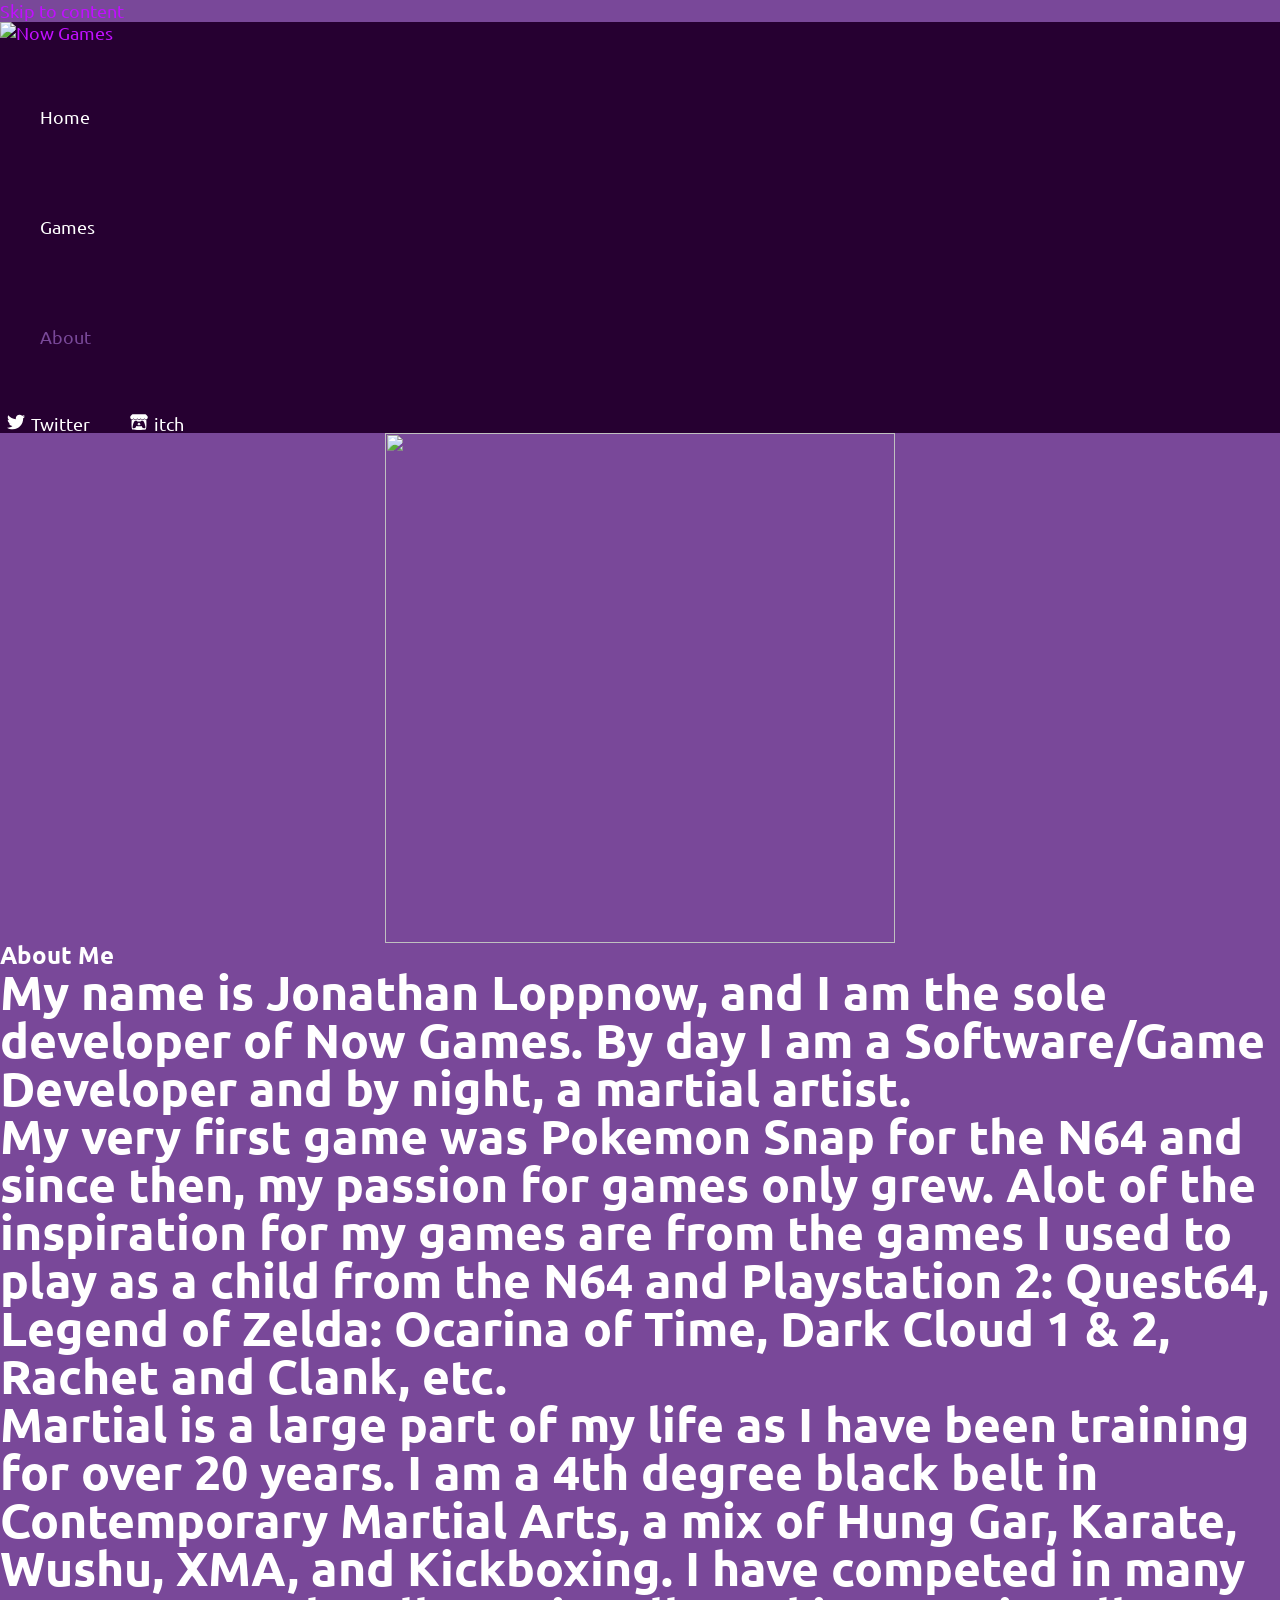
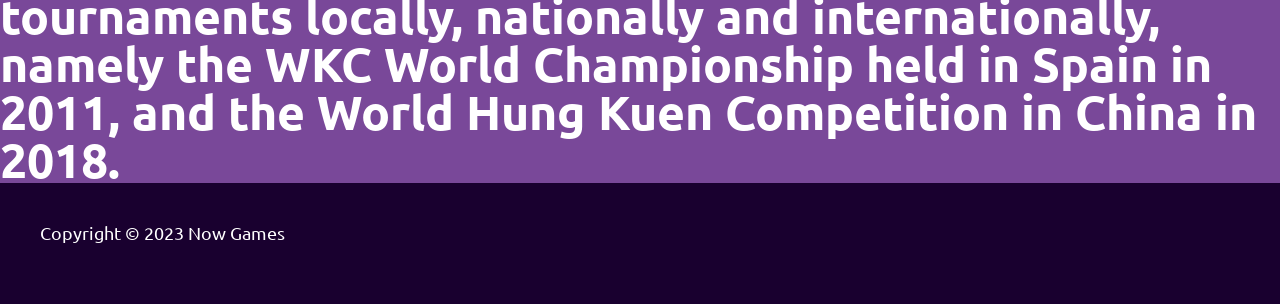
==== about/index.html @ af32f152 "updated games page link and added Ice Skater to games, added about page" ====
<!DOCTYPE html>
<html lang="en-US">
<head>
<meta charset="UTF-8">
<meta name="viewport" content="width=device-width, initial-scale=1">
	 <link rel="profile" href="https://gmpg.org/xfn/11"> 
	 <title>About &#8211; Now Games</title>
<meta name="robots" content="max-image-preview:large">
<link rel="dns-prefetch" href="//fonts.googleapis.com">
<link rel="alternate" type="application/rss+xml" title="Now Games &raquo; Feed" href="https://nowgames.ca/feed/">
<link rel="alternate" type="application/rss+xml" title="Now Games &raquo; Comments Feed" href="https://nowgames.ca/comments/feed/">
<script>
window._wpemojiSettings = {"baseUrl":"https:\/\/s.w.org\/images\/core\/emoji\/14.0.0\/72x72\/","ext":".png","svgUrl":"https:\/\/s.w.org\/images\/core\/emoji\/14.0.0\/svg\/","svgExt":".svg","source":{"concatemoji":"https:\/\/nowgames.ca\/wp-includes\/js\/wp-emoji-release.min.js?ver=6.3.2"}};
/*! This file is auto-generated */
!function(i,n){var o,s,e;function c(e){try{var t={supportTests:e,timestamp:(new Date).valueOf()};sessionStorage.setItem(o,JSON.stringify(t))}catch(e){}}function p(e,t,n){e.clearRect(0,0,e.canvas.width,e.canvas.height),e.fillText(t,0,0);var t=new Uint32Array(e.getImageData(0,0,e.canvas.width,e.canvas.height).data),r=(e.clearRect(0,0,e.canvas.width,e.canvas.height),e.fillText(n,0,0),new Uint32Array(e.getImageData(0,0,e.canvas.width,e.canvas.height).data));return t.every(function(e,t){return e===r[t]})}function u(e,t,n){switch(t){case"flag":return n(e,"🏳️‍⚧️","🏳️​⚧️")?!1:!n(e,"🇺🇳","🇺​🇳")&&!n(e,"🏴󠁧󠁢󠁥󠁮󠁧󠁿","🏴​󠁧​󠁢​󠁥​󠁮​󠁧​󠁿");case"emoji":return!n(e,"🫱🏻‍🫲🏿","🫱🏻​🫲🏿")}return!1}function f(e,t,n){var r="undefined"!=typeof WorkerGlobalScope&&self instanceof WorkerGlobalScope?new OffscreenCanvas(300,150):i.createElement("canvas"),a=r.getContext("2d",{willReadFrequently:!0}),o=(a.textBaseline="top",a.font="600 32px Arial",{});return e.forEach(function(e){o[e]=t(a,e,n)}),o}function t(e){var t=i.createElement("script");t.src=e,t.defer=!0,i.head.appendChild(t)}"undefined"!=typeof Promise&&(o="wpEmojiSettingsSupports",s=["flag","emoji"],n.supports={everything:!0,everythingExceptFlag:!0},e=new Promise(function(e){i.addEventListener("DOMContentLoaded",e,{once:!0})}),new Promise(function(t){var n=function(){try{var e=JSON.parse(sessionStorage.getItem(o));if("object"==typeof e&&"number"==typeof e.timestamp&&(new Date).valueOf()<e.timestamp+604800&&"object"==typeof e.supportTests)return e.supportTests}catch(e){}return null}();if(!n){if("undefined"!=typeof Worker&&"undefined"!=typeof OffscreenCanvas&&"undefined"!=typeof URL&&URL.createObjectURL&&"undefined"!=typeof Blob)try{var e="postMessage("+f.toString()+"("+[JSON.stringify(s),u.toString(),p.toString()].join(",")+"));",r=new Blob([e],{type:"text/javascript"}),a=new Worker(URL.createObjectURL(r),{name:"wpTestEmojiSupports"});return void(a.onmessage=function(e){c(n=e.data),a.terminate(),t(n)})}catch(e){}c(n=f(s,u,p))}t(n)}).then(function(e){for(var t in e)n.supports[t]=e[t],n.supports.everything=n.supports.everything&&n.supports[t],"flag"!==t&&(n.supports.everythingExceptFlag=n.supports.everythingExceptFlag&&n.supports[t]);n.supports.everythingExceptFlag=n.supports.everythingExceptFlag&&!n.supports.flag,n.DOMReady=!1,n.readyCallback=function(){n.DOMReady=!0}}).then(function(){return e}).then(function(){var e;n.supports.everything||(n.readyCallback(),(e=n.source||{}).concatemoji?t(e.concatemoji):e.wpemoji&&e.twemoji&&(t(e.twemoji),t(e.wpemoji)))}))}((window,document),window._wpemojiSettings);
</script>
<style>img.wp-smiley,
img.emoji {
	display: inline !important;
	border: none !important;
	box-shadow: none !important;
	height: 1em !important;
	width: 1em !important;
	margin: 0 0.07em !important;
	vertical-align: -0.1em !important;
	background: none !important;
	padding: 0 !important;
}</style>
	<link rel="stylesheet" id="astra-theme-css-css" href="https://nowgames.ca/wp-content/themes/astra/assets/css/minified/main.min.css?ver=4.3.1" media="all">
<style id="astra-theme-css-inline-css">:root{--ast-container-default-xlg-padding:3em;--ast-container-default-lg-padding:3em;--ast-container-default-slg-padding:2em;--ast-container-default-md-padding:3em;--ast-container-default-sm-padding:3em;--ast-container-default-xs-padding:2.4em;--ast-container-default-xxs-padding:1.8em;--ast-code-block-background:#ECEFF3;--ast-comment-inputs-background:#F9FAFB;}html{font-size:112.5%;}a{color:var(--ast-global-color-1);}a:hover,a:focus{color:var(--ast-global-color-7);}body,button,input,select,textarea,.ast-button,.ast-custom-button{font-family:'Ubuntu',sans-serif;font-weight:inherit;font-size:18px;font-size:1rem;}blockquote{color:var(--ast-global-color-4);}h1,.entry-content h1,h2,.entry-content h2,h3,.entry-content h3,h4,.entry-content h4,h5,.entry-content h5,h6,.entry-content h6,.site-title,.site-title a{font-family:'Ubuntu',sans-serif;}.ast-site-identity .site-description{color:unset;}.site-title{font-size:35px;font-size:1.9444444444444rem;display:none;}header .custom-logo-link img{max-width:418px;}.astra-logo-svg{width:418px;}.site-header .site-description{font-size:15px;font-size:0.83333333333333rem;display:none;}.entry-title{font-size:30px;font-size:1.6666666666667rem;}h1,.entry-content h1{font-size:64px;font-size:3.5555555555556rem;font-family:'Ubuntu',sans-serif;}h2,.entry-content h2{font-size:48px;font-size:2.6666666666667rem;font-family:'Ubuntu',sans-serif;}h3,.entry-content h3{font-size:24px;font-size:1.3333333333333rem;font-family:'Ubuntu',sans-serif;}h4,.entry-content h4{font-size:20px;font-size:1.1111111111111rem;font-family:'Ubuntu',sans-serif;}h5,.entry-content h5{font-size:18px;font-size:1rem;font-family:'Ubuntu',sans-serif;}h6,.entry-content h6{font-size:15px;font-size:0.83333333333333rem;font-family:'Ubuntu',sans-serif;}::selection{background-color:var(--ast-global-color-1);color:#ffffff;}body,h1,.entry-title a,.entry-content h1,h2,.entry-content h2,h3,.entry-content h3,h4,.entry-content h4,h5,.entry-content h5,h6,.entry-content h6{color:var(--ast-global-color-4);}.tagcloud a:hover,.tagcloud a:focus,.tagcloud a.current-item{color:#ffffff;border-color:var(--ast-global-color-1);background-color:var(--ast-global-color-1);}input:focus,input[type="text"]:focus,input[type="email"]:focus,input[type="url"]:focus,input[type="password"]:focus,input[type="reset"]:focus,input[type="search"]:focus,textarea:focus{border-color:var(--ast-global-color-1);}input[type="radio"]:checked,input[type=reset],input[type="checkbox"]:checked,input[type="checkbox"]:hover:checked,input[type="checkbox"]:focus:checked,input[type=range]::-webkit-slider-thumb{border-color:var(--ast-global-color-1);background-color:var(--ast-global-color-1);box-shadow:none;}.site-footer a:hover + .post-count,.site-footer a:focus + .post-count{background:var(--ast-global-color-1);border-color:var(--ast-global-color-1);}.single .nav-links .nav-previous,.single .nav-links .nav-next{color:var(--ast-global-color-1);}.entry-meta,.entry-meta *{line-height:1.45;color:var(--ast-global-color-1);}.entry-meta a:hover,.entry-meta a:hover *,.entry-meta a:focus,.entry-meta a:focus *,.page-links > .page-link,.page-links .page-link:hover,.post-navigation a:hover{color:var(--ast-global-color-7);}#cat option,.secondary .calendar_wrap thead a,.secondary .calendar_wrap thead a:visited{color:var(--ast-global-color-1);}.secondary .calendar_wrap #today,.ast-progress-val span{background:var(--ast-global-color-1);}.secondary a:hover + .post-count,.secondary a:focus + .post-count{background:var(--ast-global-color-1);border-color:var(--ast-global-color-1);}.calendar_wrap #today > a{color:#ffffff;}.page-links .page-link,.single .post-navigation a{color:var(--ast-global-color-1);}.ast-archive-title{color:var(--ast-global-color-4);}.widget-title,.widget .wp-block-heading{font-size:25px;font-size:1.3888888888889rem;color:var(--ast-global-color-4);}.ast-single-post .entry-content a,.ast-comment-content a:not(.ast-comment-edit-reply-wrap a){text-decoration:underline;}.ast-single-post .wp-block-button .wp-block-button__link,.ast-single-post .elementor-button-wrapper .elementor-button,.ast-single-post .entry-content .uagb-tab a,.ast-single-post .entry-content .uagb-ifb-cta a,.ast-single-post .entry-content .wp-block-uagb-buttons a,.ast-single-post .entry-content .uabb-module-content a,.ast-single-post .entry-content .uagb-post-grid a,.ast-single-post .entry-content .uagb-timeline a,.ast-single-post .entry-content .uagb-toc__wrap a,.ast-single-post .entry-content .uagb-taxomony-box a,.ast-single-post .entry-content .woocommerce a,.entry-content .wp-block-latest-posts > li > a,.ast-single-post .entry-content .wp-block-file__button{text-decoration:none;}a:focus-visible,.ast-menu-toggle:focus-visible,.site .skip-link:focus-visible,.wp-block-loginout input:focus-visible,.wp-block-search.wp-block-search__button-inside .wp-block-search__inside-wrapper,.ast-header-navigation-arrow:focus-visible,.woocommerce .wc-proceed-to-checkout > .checkout-button:focus-visible,.woocommerce .woocommerce-MyAccount-navigation ul li a:focus-visible,.ast-orders-table__row .ast-orders-table__cell:focus-visible,.woocommerce .woocommerce-order-details .order-again > .button:focus-visible,.woocommerce .woocommerce-message a.button.wc-forward:focus-visible,.woocommerce #minus_qty:focus-visible,.woocommerce #plus_qty:focus-visible,a#ast-apply-coupon:focus-visible,.woocommerce .woocommerce-info a:focus-visible,.woocommerce .astra-shop-summary-wrap a:focus-visible,.woocommerce a.wc-forward:focus-visible,#ast-apply-coupon:focus-visible,.woocommerce-js .woocommerce-mini-cart-item a.remove:focus-visible{outline-style:dotted;outline-color:inherit;outline-width:thin;border-color:transparent;}input:focus,input[type="text"]:focus,input[type="email"]:focus,input[type="url"]:focus,input[type="password"]:focus,input[type="reset"]:focus,input[type="search"]:focus,input[type="number"]:focus,textarea:focus,.wp-block-search__input:focus,[data-section="section-header-mobile-trigger"] .ast-button-wrap .ast-mobile-menu-trigger-minimal:focus,.ast-mobile-popup-drawer.active .menu-toggle-close:focus,.woocommerce-ordering select.orderby:focus,#ast-scroll-top:focus,#coupon_code:focus,.woocommerce-page #comment:focus,.woocommerce #reviews #respond input#submit:focus,.woocommerce a.add_to_cart_button:focus,.woocommerce .button.single_add_to_cart_button:focus,.woocommerce .woocommerce-cart-form button:focus,.woocommerce .woocommerce-cart-form__cart-item .quantity .qty:focus,.woocommerce .woocommerce-billing-fields .woocommerce-billing-fields__field-wrapper .woocommerce-input-wrapper > .input-text:focus,.woocommerce #order_comments:focus,.woocommerce #place_order:focus,.woocommerce .woocommerce-address-fields .woocommerce-address-fields__field-wrapper .woocommerce-input-wrapper > .input-text:focus,.woocommerce .woocommerce-MyAccount-content form button:focus,.woocommerce .woocommerce-MyAccount-content .woocommerce-EditAccountForm .woocommerce-form-row .woocommerce-Input.input-text:focus,.woocommerce .ast-woocommerce-container .woocommerce-pagination ul.page-numbers li a:focus,body #content .woocommerce form .form-row .select2-container--default .select2-selection--single:focus,#ast-coupon-code:focus,.woocommerce.woocommerce-js .quantity input[type=number]:focus,.woocommerce-js .woocommerce-mini-cart-item .quantity input[type=number]:focus,.woocommerce p#ast-coupon-trigger:focus{border-style:dotted;border-color:inherit;border-width:thin;outline-color:transparent;}.site-logo-img img{ transition:all 0.2s linear;}.ast-page-builder-template .hentry {margin: 0;}.ast-page-builder-template .site-content > .ast-container {max-width: 100%;padding: 0;}.ast-page-builder-template .site-content #primary {padding: 0;margin: 0;}.ast-page-builder-template .no-results {text-align: center;margin: 4em auto;}.ast-page-builder-template .ast-pagination {padding: 2em;}.ast-page-builder-template .entry-header.ast-no-title.ast-no-thumbnail {margin-top: 0;}.ast-page-builder-template .entry-header.ast-header-without-markup {margin-top: 0;margin-bottom: 0;}.ast-page-builder-template .entry-header.ast-no-title.ast-no-meta {margin-bottom: 0;}.ast-page-builder-template.single .post-navigation {padding-bottom: 2em;}.ast-page-builder-template.single-post .site-content > .ast-container {max-width: 100%;}.ast-page-builder-template .entry-header {margin-top: 2em;margin-left: auto;margin-right: auto;}.ast-page-builder-template .ast-archive-description {margin: 2em auto 0;padding-left: 20px;padding-right: 20px;}.ast-page-builder-template .ast-row {margin-left: 0;margin-right: 0;}.single.ast-page-builder-template .entry-header + .entry-content {margin-bottom: 2em;}@media(min-width: 921px) {.ast-page-builder-template.archive.ast-right-sidebar .ast-row article,.ast-page-builder-template.archive.ast-left-sidebar .ast-row article {padding-left: 0;padding-right: 0;}}.ast-header-break-point #ast-desktop-header{display:none;}@media (min-width:921px){#ast-mobile-header{display:none;}}.wp-block-buttons.aligncenter{justify-content:center;}@media (max-width:921px){.ast-theme-transparent-header #primary,.ast-theme-transparent-header #secondary{padding:0;}}@media (max-width:921px){.ast-plain-container.ast-no-sidebar #primary{padding:0;}}.ast-plain-container.ast-no-sidebar #primary{margin-top:0;margin-bottom:0;}.wp-block-button.is-style-outline .wp-block-button__link{border-color:var(--ast-global-color-0);border-top-width:2px;border-right-width:2px;border-bottom-width:2px;border-left-width:2px;}div.wp-block-button.is-style-outline > .wp-block-button__link:not(.has-text-color),div.wp-block-button.wp-block-button__link.is-style-outline:not(.has-text-color){color:var(--ast-global-color-0);}.wp-block-button.is-style-outline .wp-block-button__link:hover,div.wp-block-button.is-style-outline .wp-block-button__link:focus,div.wp-block-button.is-style-outline > .wp-block-button__link:not(.has-text-color):hover,div.wp-block-button.wp-block-button__link.is-style-outline:not(.has-text-color):hover{color:var(--ast-global-color-4);background-color:var(--ast-global-color-1);border-color:var(--ast-global-color-0);}.post-page-numbers.current .page-link,.ast-pagination .page-numbers.current{color:#ffffff;border-color:var(--ast-global-color-1);background-color:var(--ast-global-color-1);border-radius:2px;}.wp-block-button.is-style-outline .wp-block-button__link{border-top-width:2px;border-right-width:2px;border-bottom-width:2px;border-left-width:2px;}h1.widget-title{font-weight:inherit;}h2.widget-title{font-weight:inherit;}h3.widget-title{font-weight:inherit;}#page{display:flex;flex-direction:column;min-height:100vh;}.ast-404-layout-1 h1.page-title{color:var(--ast-global-color-2);}.single .post-navigation a{line-height:1em;height:inherit;}.error-404 .page-sub-title{font-size:1.5rem;font-weight:inherit;}.search .site-content .content-area .search-form{margin-bottom:0;}#page .site-content{flex-grow:1;}.widget{margin-bottom:1.25em;}#secondary li{line-height:1.5em;}#secondary .wp-block-group h2{margin-bottom:0.7em;}#secondary h2{font-size:1.7rem;}.ast-separate-container .ast-article-post,.ast-separate-container .ast-article-single,.ast-separate-container .ast-comment-list li.depth-1,.ast-separate-container .comment-respond{padding:3em;}.ast-separate-container .ast-article-single .ast-article-single{padding:0;}.ast-article-single .wp-block-post-template-is-layout-grid{padding-left:0;}.ast-separate-container .ast-comment-list li.depth-1,.hentry{margin-bottom:2em;}.ast-separate-container .ast-archive-description,.ast-separate-container .ast-author-box{border-bottom:1px solid var(--ast-border-color);}.ast-separate-container .comments-title{padding:2em 2em 0 2em;}.ast-page-builder-template .comment-form-textarea,.ast-comment-formwrap .ast-grid-common-col{padding:0;}.ast-comment-formwrap{padding:0 20px;display:inline-flex;column-gap:20px;}.archive.ast-page-builder-template .entry-header{margin-top:2em;}.ast-page-builder-template .ast-comment-formwrap{width:100%;}.entry-title{margin-bottom:0.5em;}.ast-archive-description p{font-size:inherit;font-weight:inherit;line-height:inherit;}@media (min-width:921px){.ast-left-sidebar.ast-page-builder-template #secondary,.archive.ast-right-sidebar.ast-page-builder-template .site-main{padding-left:20px;padding-right:20px;}}@media (max-width:544px){.ast-comment-formwrap.ast-row{column-gap:10px;display:inline-block;}#ast-commentform .ast-grid-common-col{position:relative;width:100%;}}@media (min-width:1201px){.ast-separate-container .ast-article-post,.ast-separate-container .ast-article-single,.ast-separate-container .ast-author-box,.ast-separate-container .ast-404-layout-1,.ast-separate-container .no-results{padding:3em;}}@media (max-width:921px){.ast-separate-container #primary,.ast-separate-container #secondary{padding:1.5em 0;}#primary,#secondary{padding:1.5em 0;margin:0;}.ast-left-sidebar #content > .ast-container{display:flex;flex-direction:column-reverse;width:100%;}}@media (min-width:922px){.ast-separate-container.ast-right-sidebar #primary,.ast-separate-container.ast-left-sidebar #primary{border:0;}.search-no-results.ast-separate-container #primary{margin-bottom:4em;}}.wp-block-button .wp-block-button__link{color:var(--ast-global-color-4);}.wp-block-button .wp-block-button__link:hover,.wp-block-button .wp-block-button__link:focus{color:var(--ast-global-color-4);background-color:var(--ast-global-color-1);border-color:var(--ast-global-color-0);}.wp-block-button .wp-block-button__link,.wp-block-search .wp-block-search__button,body .wp-block-file .wp-block-file__button{border-style:solid;border-top-width:2px;border-right-width:2px;border-left-width:2px;border-bottom-width:2px;border-color:var(--ast-global-color-0);background-color:var(--ast-global-color-1);color:var(--ast-global-color-4);font-family:'VT323',monospace;font-weight:inherit;line-height:1em;text-transform:capitalize;font-size:32px;font-size:1.7777777777778rem;border-top-left-radius:3px;border-top-right-radius:3px;border-bottom-right-radius:3px;border-bottom-left-radius:3px;padding-top:10px;padding-right:20px;padding-bottom:10px;padding-left:20px;}.menu-toggle,button,.ast-button,.ast-custom-button,.button,input#submit,input[type="button"],input[type="submit"],input[type="reset"],#comments .submit,.search .search-submit,form[CLASS*="wp-block-search__"].wp-block-search .wp-block-search__inside-wrapper .wp-block-search__button,body .wp-block-file .wp-block-file__button,.search .search-submit,.woocommerce-js a.button,.woocommerce button.button,.woocommerce .woocommerce-message a.button,.woocommerce #respond input#submit.alt,.woocommerce input.button.alt,.woocommerce input.button,.woocommerce input.button:disabled,.woocommerce input.button:disabled[disabled],.woocommerce input.button:disabled:hover,.woocommerce input.button:disabled[disabled]:hover,.woocommerce #respond input#submit,.woocommerce button.button.alt.disabled,.wc-block-grid__products .wc-block-grid__product .wp-block-button__link,.wc-block-grid__product-onsale,[CLASS*="wc-block"] button,.woocommerce-js .astra-cart-drawer .astra-cart-drawer-content .woocommerce-mini-cart__buttons .button:not(.checkout):not(.ast-continue-shopping),.woocommerce-js .astra-cart-drawer .astra-cart-drawer-content .woocommerce-mini-cart__buttons a.checkout,.woocommerce button.button.alt.disabled.wc-variation-selection-needed{border-style:solid;border-top-width:2px;border-right-width:2px;border-left-width:2px;border-bottom-width:2px;color:var(--ast-global-color-4);border-color:var(--ast-global-color-0);background-color:var(--ast-global-color-1);padding-top:10px;padding-right:20px;padding-bottom:10px;padding-left:20px;font-family:'VT323',monospace;font-weight:inherit;font-size:32px;font-size:1.7777777777778rem;line-height:1em;text-transform:capitalize;border-top-left-radius:3px;border-top-right-radius:3px;border-bottom-right-radius:3px;border-bottom-left-radius:3px;}button:focus,.menu-toggle:hover,button:hover,.ast-button:hover,.ast-custom-button:hover .button:hover,.ast-custom-button:hover ,input[type=reset]:hover,input[type=reset]:focus,input#submit:hover,input#submit:focus,input[type="button"]:hover,input[type="button"]:focus,input[type="submit"]:hover,input[type="submit"]:focus,form[CLASS*="wp-block-search__"].wp-block-search .wp-block-search__inside-wrapper .wp-block-search__button:hover,form[CLASS*="wp-block-search__"].wp-block-search .wp-block-search__inside-wrapper .wp-block-search__button:focus,body .wp-block-file .wp-block-file__button:hover,body .wp-block-file .wp-block-file__button:focus,.woocommerce-js a.button:hover,.woocommerce button.button:hover,.woocommerce .woocommerce-message a.button:hover,.woocommerce #respond input#submit:hover,.woocommerce #respond input#submit.alt:hover,.woocommerce input.button.alt:hover,.woocommerce input.button:hover,.woocommerce button.button.alt.disabled:hover,.wc-block-grid__products .wc-block-grid__product .wp-block-button__link:hover,[CLASS*="wc-block"] button:hover,.woocommerce-js .astra-cart-drawer .astra-cart-drawer-content .woocommerce-mini-cart__buttons .button:not(.checkout):not(.ast-continue-shopping):hover,.woocommerce-js .astra-cart-drawer .astra-cart-drawer-content .woocommerce-mini-cart__buttons a.checkout:hover,.woocommerce button.button.alt.disabled.wc-variation-selection-needed:hover{color:var(--ast-global-color-4);background-color:var(--ast-global-color-1);border-color:var(--ast-global-color-0);}form[CLASS*="wp-block-search__"].wp-block-search .wp-block-search__inside-wrapper .wp-block-search__button.has-icon{padding-top:calc(10px - 3px);padding-right:calc(20px - 3px);padding-bottom:calc(10px - 3px);padding-left:calc(20px - 3px);}@media (max-width:921px){.ast-mobile-header-stack .main-header-bar .ast-search-menu-icon{display:inline-block;}.ast-header-break-point.ast-header-custom-item-outside .ast-mobile-header-stack .main-header-bar .ast-search-icon{margin:0;}.ast-comment-avatar-wrap img{max-width:2.5em;}.ast-separate-container .ast-comment-list li.depth-1{padding:1.5em 2.14em;}.ast-separate-container .comment-respond{padding:2em 2.14em;}.ast-comment-meta{padding:0 1.8888em 1.3333em;}}@media (min-width:544px){.ast-container{max-width:100%;}}@media (max-width:544px){.ast-separate-container .ast-article-post,.ast-separate-container .ast-article-single,.ast-separate-container .comments-title,.ast-separate-container .ast-archive-description{padding:1.5em 1em;}.ast-separate-container #content .ast-container{padding-left:0.54em;padding-right:0.54em;}.ast-separate-container .ast-comment-list li.depth-1{padding:1.5em 1em;margin-bottom:1.5em;}.ast-separate-container .ast-comment-list .bypostauthor{padding:.5em;}.ast-search-menu-icon.ast-dropdown-active .search-field{width:170px;}}.ast-separate-container{background-color:#19002f;;background-image:none;;}@media (max-width:921px){.site-title{display:none;}.site-header .site-description{display:none;}.entry-title{font-size:30px;}h1,.entry-content h1{font-size:30px;}h2,.entry-content h2{font-size:25px;}h3,.entry-content h3{font-size:20px;}}@media (max-width:544px){.site-title{display:none;}.site-header .site-description{display:none;}.entry-title{font-size:30px;}h1,.entry-content h1{font-size:30px;}h2,.entry-content h2{font-size:25px;}h3,.entry-content h3{font-size:20px;}}@media (max-width:921px){html{font-size:102.6%;}}@media (max-width:544px){html{font-size:102.6%;}}@media (min-width:922px){.ast-container{max-width:1240px;}}@media (min-width:922px){.site-content .ast-container{display:flex;}}@media (max-width:921px){.site-content .ast-container{flex-direction:column;}}@media (min-width:922px){.main-header-menu .sub-menu .menu-item.ast-left-align-sub-menu:hover > .sub-menu,.main-header-menu .sub-menu .menu-item.ast-left-align-sub-menu.focus > .sub-menu{margin-left:-0px;}}.entry-content li > p{margin-bottom:0;}blockquote,cite {font-style: initial;}.wp-block-file {display: flex;align-items: center;flex-wrap: wrap;justify-content: space-between;}.wp-block-pullquote {border: none;}.wp-block-pullquote blockquote::before {content: "\201D";font-family: "Helvetica",sans-serif;display: flex;transform: rotate( 180deg );font-size: 6rem;font-style: normal;line-height: 1;font-weight: bold;align-items: center;justify-content: center;}.has-text-align-right > blockquote::before {justify-content: flex-start;}.has-text-align-left > blockquote::before {justify-content: flex-end;}figure.wp-block-pullquote.is-style-solid-color blockquote {max-width: 100%;text-align: inherit;}html body {--wp--custom--ast-default-block-top-padding: 2em;--wp--custom--ast-default-block-right-padding: 2em;--wp--custom--ast-default-block-bottom-padding: 2em;--wp--custom--ast-default-block-left-padding: 2em;--wp--custom--ast-container-width: 1200px;--wp--custom--ast-content-width-size: 1200px;--wp--custom--ast-wide-width-size: calc(1200px + var(--wp--custom--ast-default-block-left-padding) + var(--wp--custom--ast-default-block-right-padding));}.ast-narrow-container {--wp--custom--ast-content-width-size: 750px;--wp--custom--ast-wide-width-size: 750px;}@media(max-width: 921px) {html body {--wp--custom--ast-default-block-top-padding: 2em;--wp--custom--ast-default-block-right-padding: 2em;--wp--custom--ast-default-block-bottom-padding: 2em;--wp--custom--ast-default-block-left-padding: 2em;}}@media(max-width: 544px) {html body {--wp--custom--ast-default-block-top-padding: 2em;--wp--custom--ast-default-block-right-padding: 2em;--wp--custom--ast-default-block-bottom-padding: 2em;--wp--custom--ast-default-block-left-padding: 2em;}}.entry-content > .wp-block-group,.entry-content > .wp-block-cover,.entry-content > .wp-block-columns {padding-top: var(--wp--custom--ast-default-block-top-padding);padding-right: var(--wp--custom--ast-default-block-right-padding);padding-bottom: var(--wp--custom--ast-default-block-bottom-padding);padding-left: var(--wp--custom--ast-default-block-left-padding);}.ast-plain-container.ast-no-sidebar .entry-content > .alignfull,.ast-page-builder-template .ast-no-sidebar .entry-content > .alignfull {margin-left: calc( -50vw + 50%);margin-right: calc( -50vw + 50%);max-width: 100vw;width: 100vw;}.ast-plain-container.ast-no-sidebar .entry-content .alignfull .alignfull,.ast-page-builder-template.ast-no-sidebar .entry-content .alignfull .alignfull,.ast-plain-container.ast-no-sidebar .entry-content .alignfull .alignwide,.ast-page-builder-template.ast-no-sidebar .entry-content .alignfull .alignwide,.ast-plain-container.ast-no-sidebar .entry-content .alignwide .alignfull,.ast-page-builder-template.ast-no-sidebar .entry-content .alignwide .alignfull,.ast-plain-container.ast-no-sidebar .entry-content .alignwide .alignwide,.ast-page-builder-template.ast-no-sidebar .entry-content .alignwide .alignwide,.ast-plain-container.ast-no-sidebar .entry-content .wp-block-column .alignfull,.ast-page-builder-template.ast-no-sidebar .entry-content .wp-block-column .alignfull,.ast-plain-container.ast-no-sidebar .entry-content .wp-block-column .alignwide,.ast-page-builder-template.ast-no-sidebar .entry-content .wp-block-column .alignwide {margin-left: auto;margin-right: auto;width: 100%;}[ast-blocks-layout] .wp-block-separator:not(.is-style-dots) {height: 0;}[ast-blocks-layout] .wp-block-separator {margin: 20px auto;}[ast-blocks-layout] .wp-block-separator:not(.is-style-wide):not(.is-style-dots) {max-width: 100px;}[ast-blocks-layout] .wp-block-separator.has-background {padding: 0;}.entry-content[ast-blocks-layout] > * {max-width: var(--wp--custom--ast-content-width-size);margin-left: auto;margin-right: auto;}.entry-content[ast-blocks-layout] > .alignwide {max-width: var(--wp--custom--ast-wide-width-size);}.entry-content[ast-blocks-layout] .alignfull {max-width: none;}.entry-content .wp-block-columns {margin-bottom: 0;}blockquote {margin: 1.5em;border: none;}.wp-block-quote:not(.has-text-align-right):not(.has-text-align-center) {border-left: 5px solid rgba(0,0,0,0.05);}.has-text-align-right > blockquote,blockquote.has-text-align-right {border-right: 5px solid rgba(0,0,0,0.05);}.has-text-align-left > blockquote,blockquote.has-text-align-left {border-left: 5px solid rgba(0,0,0,0.05);}.wp-block-site-tagline,.wp-block-latest-posts .read-more {margin-top: 15px;}.wp-block-loginout p label {display: block;}.wp-block-loginout p:not(.login-remember):not(.login-submit) input {width: 100%;}.wp-block-loginout input:focus {border-color: transparent;}.wp-block-loginout input:focus {outline: thin dotted;}.entry-content .wp-block-media-text .wp-block-media-text__content {padding: 0 0 0 8%;}.entry-content .wp-block-media-text.has-media-on-the-right .wp-block-media-text__content {padding: 0 8% 0 0;}.entry-content .wp-block-media-text.has-background .wp-block-media-text__content {padding: 8%;}.entry-content .wp-block-cover:not([class*="background-color"]) .wp-block-cover__inner-container,.entry-content .wp-block-cover:not([class*="background-color"]) .wp-block-cover-image-text,.entry-content .wp-block-cover:not([class*="background-color"]) .wp-block-cover-text,.entry-content .wp-block-cover-image:not([class*="background-color"]) .wp-block-cover__inner-container,.entry-content .wp-block-cover-image:not([class*="background-color"]) .wp-block-cover-image-text,.entry-content .wp-block-cover-image:not([class*="background-color"]) .wp-block-cover-text {color: var(--ast-global-color-5);}.wp-block-loginout .login-remember input {width: 1.1rem;height: 1.1rem;margin: 0 5px 4px 0;vertical-align: middle;}.wp-block-latest-posts > li > *:first-child,.wp-block-latest-posts:not(.is-grid) > li:first-child {margin-top: 0;}.wp-block-search__inside-wrapper .wp-block-search__input {padding: 0 10px;color: var(--ast-global-color-3);background: var(--ast-global-color-5);border-color: var(--ast-border-color);}.wp-block-latest-posts .read-more {margin-bottom: 1.5em;}.wp-block-search__no-button .wp-block-search__inside-wrapper .wp-block-search__input {padding-top: 5px;padding-bottom: 5px;}.wp-block-latest-posts .wp-block-latest-posts__post-date,.wp-block-latest-posts .wp-block-latest-posts__post-author {font-size: 1rem;}.wp-block-latest-posts > li > *,.wp-block-latest-posts:not(.is-grid) > li {margin-top: 12px;margin-bottom: 12px;}.ast-page-builder-template .entry-content[ast-blocks-layout] > *,.ast-page-builder-template .entry-content[ast-blocks-layout] > .alignfull > * {max-width: none;}.ast-page-builder-template .entry-content[ast-blocks-layout] > .alignwide > * {max-width: var(--wp--custom--ast-wide-width-size);}.ast-page-builder-template .entry-content[ast-blocks-layout] > .inherit-container-width > *,.ast-page-builder-template .entry-content[ast-blocks-layout] > * > *,.entry-content[ast-blocks-layout] > .wp-block-cover .wp-block-cover__inner-container {max-width: var(--wp--custom--ast-content-width-size);margin-left: auto;margin-right: auto;}.entry-content[ast-blocks-layout] .wp-block-cover:not(.alignleft):not(.alignright) {width: auto;}@media(max-width: 1200px) {.ast-separate-container .entry-content > .alignfull,.ast-separate-container .entry-content[ast-blocks-layout] > .alignwide,.ast-plain-container .entry-content[ast-blocks-layout] > .alignwide,.ast-plain-container .entry-content .alignfull {margin-left: calc(-1 * min(var(--ast-container-default-xlg-padding),20px)) ;margin-right: calc(-1 * min(var(--ast-container-default-xlg-padding),20px));}}@media(min-width: 1201px) {.ast-separate-container .entry-content > .alignfull {margin-left: calc(-1 * var(--ast-container-default-xlg-padding) );margin-right: calc(-1 * var(--ast-container-default-xlg-padding) );}.ast-separate-container .entry-content[ast-blocks-layout] > .alignwide,.ast-plain-container .entry-content[ast-blocks-layout] > .alignwide {margin-left: calc(-1 * var(--wp--custom--ast-default-block-left-padding) );margin-right: calc(-1 * var(--wp--custom--ast-default-block-right-padding) );}}@media(min-width: 921px) {.ast-separate-container .entry-content .wp-block-group.alignwide:not(.inherit-container-width) > :where(:not(.alignleft):not(.alignright)),.ast-plain-container .entry-content .wp-block-group.alignwide:not(.inherit-container-width) > :where(:not(.alignleft):not(.alignright)) {max-width: calc( var(--wp--custom--ast-content-width-size) + 80px );}.ast-plain-container.ast-right-sidebar .entry-content[ast-blocks-layout] .alignfull,.ast-plain-container.ast-left-sidebar .entry-content[ast-blocks-layout] .alignfull {margin-left: -60px;margin-right: -60px;}}@media(min-width: 544px) {.entry-content > .alignleft {margin-right: 20px;}.entry-content > .alignright {margin-left: 20px;}}@media (max-width:544px){.wp-block-columns .wp-block-column:not(:last-child){margin-bottom:20px;}.wp-block-latest-posts{margin:0;}}@media( max-width: 600px ) {.entry-content .wp-block-media-text .wp-block-media-text__content,.entry-content .wp-block-media-text.has-media-on-the-right .wp-block-media-text__content {padding: 8% 0 0;}.entry-content .wp-block-media-text.has-background .wp-block-media-text__content {padding: 8%;}}.ast-narrow-container .site-content .wp-block-uagb-image--align-full .wp-block-uagb-image__figure {max-width: 100%;margin-left: auto;margin-right: auto;}.entry-content ul,.entry-content ol {padding: revert;margin: revert;}:root .has-ast-global-color-0-color{color:var(--ast-global-color-0);}:root .has-ast-global-color-0-background-color{background-color:var(--ast-global-color-0);}:root .wp-block-button .has-ast-global-color-0-color{color:var(--ast-global-color-0);}:root .wp-block-button .has-ast-global-color-0-background-color{background-color:var(--ast-global-color-0);}:root .has-ast-global-color-1-color{color:var(--ast-global-color-1);}:root .has-ast-global-color-1-background-color{background-color:var(--ast-global-color-1);}:root .wp-block-button .has-ast-global-color-1-color{color:var(--ast-global-color-1);}:root .wp-block-button .has-ast-global-color-1-background-color{background-color:var(--ast-global-color-1);}:root .has-ast-global-color-2-color{color:var(--ast-global-color-2);}:root .has-ast-global-color-2-background-color{background-color:var(--ast-global-color-2);}:root .wp-block-button .has-ast-global-color-2-color{color:var(--ast-global-color-2);}:root .wp-block-button .has-ast-global-color-2-background-color{background-color:var(--ast-global-color-2);}:root .has-ast-global-color-3-color{color:var(--ast-global-color-3);}:root .has-ast-global-color-3-background-color{background-color:var(--ast-global-color-3);}:root .wp-block-button .has-ast-global-color-3-color{color:var(--ast-global-color-3);}:root .wp-block-button .has-ast-global-color-3-background-color{background-color:var(--ast-global-color-3);}:root .has-ast-global-color-4-color{color:var(--ast-global-color-4);}:root .has-ast-global-color-4-background-color{background-color:var(--ast-global-color-4);}:root .wp-block-button .has-ast-global-color-4-color{color:var(--ast-global-color-4);}:root .wp-block-button .has-ast-global-color-4-background-color{background-color:var(--ast-global-color-4);}:root .has-ast-global-color-5-color{color:var(--ast-global-color-5);}:root .has-ast-global-color-5-background-color{background-color:var(--ast-global-color-5);}:root .wp-block-button .has-ast-global-color-5-color{color:var(--ast-global-color-5);}:root .wp-block-button .has-ast-global-color-5-background-color{background-color:var(--ast-global-color-5);}:root .has-ast-global-color-6-color{color:var(--ast-global-color-6);}:root .has-ast-global-color-6-background-color{background-color:var(--ast-global-color-6);}:root .wp-block-button .has-ast-global-color-6-color{color:var(--ast-global-color-6);}:root .wp-block-button .has-ast-global-color-6-background-color{background-color:var(--ast-global-color-6);}:root .has-ast-global-color-7-color{color:var(--ast-global-color-7);}:root .has-ast-global-color-7-background-color{background-color:var(--ast-global-color-7);}:root .wp-block-button .has-ast-global-color-7-color{color:var(--ast-global-color-7);}:root .wp-block-button .has-ast-global-color-7-background-color{background-color:var(--ast-global-color-7);}:root .has-ast-global-color-8-color{color:var(--ast-global-color-8);}:root .has-ast-global-color-8-background-color{background-color:var(--ast-global-color-8);}:root .wp-block-button .has-ast-global-color-8-color{color:var(--ast-global-color-8);}:root .wp-block-button .has-ast-global-color-8-background-color{background-color:var(--ast-global-color-8);}:root{--ast-global-color-0:#060097;--ast-global-color-1:#c10fff;--ast-global-color-2:#19002f;--ast-global-color-3:#260031;--ast-global-color-4:#ffffff;--ast-global-color-5:rgba(255,255,255,0);--ast-global-color-6:#794899;--ast-global-color-7:#3bb1ff;--ast-global-color-8:#000000;}:root {--ast-border-color : rgba(242,245,247,0);}.ast-single-entry-banner {-js-display: flex;display: flex;flex-direction: column;justify-content: center;text-align: center;position: relative;background: #eeeeee;}.ast-single-entry-banner[data-banner-layout="layout-1"] {max-width: 1200px;background: inherit;padding: 20px 0;}.ast-single-entry-banner[data-banner-width-type="custom"] {margin: 0 auto;width: 100%;}.ast-single-entry-banner + .site-content .entry-header {margin-bottom: 0;}header.entry-header .entry-title{font-weight:600;font-size:32px;font-size:1.7777777777778rem;}header.entry-header > *:not(:last-child){margin-bottom:10px;}.ast-archive-entry-banner {-js-display: flex;display: flex;flex-direction: column;justify-content: center;text-align: center;position: relative;background: #eeeeee;}.ast-archive-entry-banner[data-banner-width-type="custom"] {margin: 0 auto;width: 100%;}.ast-archive-entry-banner[data-banner-layout="layout-1"] {background: inherit;padding: 20px 0;text-align: left;}body.archive .ast-archive-description{max-width:1200px;width:100%;text-align:left;padding-top:3em;padding-right:3em;padding-bottom:3em;padding-left:3em;}body.archive .ast-archive-description .ast-archive-title,body.archive .ast-archive-description .ast-archive-title *{font-weight:600;font-size:32px;font-size:1.7777777777778rem;}body.archive .ast-archive-description > *:not(:last-child){margin-bottom:10px;}@media (max-width:921px){body.archive .ast-archive-description{text-align:left;}}@media (max-width:544px){body.archive .ast-archive-description{text-align:left;}}.ast-breadcrumbs .trail-browse,.ast-breadcrumbs .trail-items,.ast-breadcrumbs .trail-items li{display:inline-block;margin:0;padding:0;border:none;background:inherit;text-indent:0;text-decoration:none;}.ast-breadcrumbs .trail-browse{font-size:inherit;font-style:inherit;font-weight:inherit;color:inherit;}.ast-breadcrumbs .trail-items{list-style:none;}.trail-items li::after{padding:0 0.3em;content:"\00bb";}.trail-items li:last-of-type::after{display:none;}h1,.entry-content h1,h2,.entry-content h2,h3,.entry-content h3,h4,.entry-content h4,h5,.entry-content h5,h6,.entry-content h6{color:var(--ast-global-color-4);}.entry-title a{color:var(--ast-global-color-4);}@media (max-width:921px){.ast-builder-grid-row-container.ast-builder-grid-row-tablet-3-firstrow .ast-builder-grid-row > *:first-child,.ast-builder-grid-row-container.ast-builder-grid-row-tablet-3-lastrow .ast-builder-grid-row > *:last-child{grid-column:1 / -1;}}@media (max-width:544px){.ast-builder-grid-row-container.ast-builder-grid-row-mobile-3-firstrow .ast-builder-grid-row > *:first-child,.ast-builder-grid-row-container.ast-builder-grid-row-mobile-3-lastrow .ast-builder-grid-row > *:last-child{grid-column:1 / -1;}}.ast-builder-layout-element[data-section="title_tagline"]{display:flex;}@media (max-width:921px){.ast-header-break-point .ast-builder-layout-element[data-section="title_tagline"]{display:flex;}}@media (max-width:544px){.ast-header-break-point .ast-builder-layout-element[data-section="title_tagline"]{display:flex;}}.ast-builder-menu-1{font-family:inherit;font-weight:inherit;}.ast-builder-menu-1 .menu-item > .menu-link{color:var(--ast-global-color-4);}.ast-builder-menu-1 .menu-item > .ast-menu-toggle{color:var(--ast-global-color-4);}.ast-builder-menu-1 .menu-item:hover > .menu-link,.ast-builder-menu-1 .inline-on-mobile .menu-item:hover > .ast-menu-toggle{color:var(--ast-global-color-1);}.ast-builder-menu-1 .menu-item:hover > .ast-menu-toggle{color:var(--ast-global-color-1);}.ast-builder-menu-1 .menu-item.current-menu-item > .menu-link,.ast-builder-menu-1 .inline-on-mobile .menu-item.current-menu-item > .ast-menu-toggle,.ast-builder-menu-1 .current-menu-ancestor > .menu-link{color:var(--ast-global-color-6);}.ast-builder-menu-1 .menu-item.current-menu-item > .ast-menu-toggle{color:var(--ast-global-color-6);}.ast-builder-menu-1 .sub-menu,.ast-builder-menu-1 .inline-on-mobile .sub-menu{border-top-width:2px;border-bottom-width:0px;border-right-width:0px;border-left-width:0px;border-color:var(--ast-global-color-1);border-style:solid;}.ast-builder-menu-1 .main-header-menu > .menu-item > .sub-menu,.ast-builder-menu-1 .main-header-menu > .menu-item > .astra-full-megamenu-wrapper{margin-top:0px;}.ast-desktop .ast-builder-menu-1 .main-header-menu > .menu-item > .sub-menu:before,.ast-desktop .ast-builder-menu-1 .main-header-menu > .menu-item > .astra-full-megamenu-wrapper:before{height:calc( 0px + 5px );}.ast-desktop .ast-builder-menu-1 .menu-item .sub-menu .menu-link{border-style:none;}@media (max-width:921px){.ast-header-break-point .ast-builder-menu-1 .menu-item.menu-item-has-children > .ast-menu-toggle{top:0;}.ast-builder-menu-1 .inline-on-mobile .menu-item.menu-item-has-children > .ast-menu-toggle{right:-15px;}.ast-builder-menu-1 .menu-item-has-children > .menu-link:after{content:unset;}.ast-builder-menu-1 .main-header-menu > .menu-item > .sub-menu,.ast-builder-menu-1 .main-header-menu > .menu-item > .astra-full-megamenu-wrapper{margin-top:0;}}@media (max-width:544px){.ast-header-break-point .ast-builder-menu-1 .menu-item.menu-item-has-children > .ast-menu-toggle{top:0;}.ast-builder-menu-1 .main-header-menu > .menu-item > .sub-menu,.ast-builder-menu-1 .main-header-menu > .menu-item > .astra-full-megamenu-wrapper{margin-top:0;}}.ast-builder-menu-1{display:flex;}@media (max-width:921px){.ast-header-break-point .ast-builder-menu-1{display:flex;}}@media (max-width:544px){.ast-header-break-point .ast-builder-menu-1{display:flex;}}.ast-social-stack-desktop .ast-builder-social-element,.ast-social-stack-tablet .ast-builder-social-element,.ast-social-stack-mobile .ast-builder-social-element {margin-top: 6px;margin-bottom: 6px;}.social-show-label-true .ast-builder-social-element {width: auto;padding: 0 0.4em;}[data-section^="section-fb-social-icons-"] .footer-social-inner-wrap {text-align: center;}.ast-footer-social-wrap {width: 100%;}.ast-footer-social-wrap .ast-builder-social-element:first-child {margin-left: 0;}.ast-footer-social-wrap .ast-builder-social-element:last-child {margin-right: 0;}.ast-header-social-wrap .ast-builder-social-element:first-child {margin-left: 0;}.ast-header-social-wrap .ast-builder-social-element:last-child {margin-right: 0;}.ast-builder-social-element {line-height: 1;color: #3a3a3a;background: transparent;vertical-align: middle;transition: all 0.01s;margin-left: 6px;margin-right: 6px;justify-content: center;align-items: center;}.ast-builder-social-element {line-height: 1;color: #3a3a3a;background: transparent;vertical-align: middle;transition: all 0.01s;margin-left: 6px;margin-right: 6px;justify-content: center;align-items: center;}.ast-builder-social-element .social-item-label {padding-left: 6px;}.ast-header-social-1-wrap .ast-builder-social-element{margin-left:12.5px;margin-right:12.5px;}.ast-header-social-1-wrap .ast-builder-social-element svg{width:18px;height:18px;}.ast-header-social-1-wrap .ast-social-color-type-custom svg{fill:var(--ast-global-color-4);}.ast-header-social-1-wrap .ast-social-color-type-custom .ast-builder-social-element:hover{color:var(--ast-global-color-4);}.ast-header-social-1-wrap .ast-social-color-type-custom .ast-builder-social-element:hover svg{fill:var(--ast-global-color-4);}.ast-header-social-1-wrap .ast-social-color-type-custom .social-item-label{color:var(--ast-global-color-4);}.ast-header-social-1-wrap .ast-builder-social-element:hover .social-item-label{color:var(--ast-global-color-4);}.ast-builder-layout-element[data-section="section-hb-social-icons-1"]{display:flex;}@media (max-width:921px){.ast-header-break-point .ast-builder-layout-element[data-section="section-hb-social-icons-1"]{display:flex;}}@media (max-width:544px){.ast-header-break-point .ast-builder-layout-element[data-section="section-hb-social-icons-1"]{display:flex;}}.site-below-footer-wrap{padding-top:20px;padding-bottom:20px;}.site-below-footer-wrap[data-section="section-below-footer-builder"]{background-color:var(--ast-global-color-2);;background-image:none;;min-height:80px;border-style:solid;border-width:0px;border-top-width:1px;border-top-color:var(--ast-global-color-2);}.site-below-footer-wrap[data-section="section-below-footer-builder"] .ast-builder-grid-row{max-width:1200px;margin-left:auto;margin-right:auto;}.site-below-footer-wrap[data-section="section-below-footer-builder"] .ast-builder-grid-row,.site-below-footer-wrap[data-section="section-below-footer-builder"] .site-footer-section{align-items:flex-start;}.site-below-footer-wrap[data-section="section-below-footer-builder"].ast-footer-row-inline .site-footer-section{display:flex;margin-bottom:0;}.ast-builder-grid-row-full .ast-builder-grid-row{grid-template-columns:1fr;}@media (max-width:921px){.site-below-footer-wrap[data-section="section-below-footer-builder"].ast-footer-row-tablet-inline .site-footer-section{display:flex;margin-bottom:0;}.site-below-footer-wrap[data-section="section-below-footer-builder"].ast-footer-row-tablet-stack .site-footer-section{display:block;margin-bottom:10px;}.ast-builder-grid-row-container.ast-builder-grid-row-tablet-full .ast-builder-grid-row{grid-template-columns:1fr;}}@media (max-width:544px){.site-below-footer-wrap[data-section="section-below-footer-builder"].ast-footer-row-mobile-inline .site-footer-section{display:flex;margin-bottom:0;}.site-below-footer-wrap[data-section="section-below-footer-builder"].ast-footer-row-mobile-stack .site-footer-section{display:block;margin-bottom:10px;}.ast-builder-grid-row-container.ast-builder-grid-row-mobile-full .ast-builder-grid-row{grid-template-columns:1fr;}}.site-below-footer-wrap[data-section="section-below-footer-builder"]{display:grid;}@media (max-width:921px){.ast-header-break-point .site-below-footer-wrap[data-section="section-below-footer-builder"]{display:grid;}}@media (max-width:544px){.ast-header-break-point .site-below-footer-wrap[data-section="section-below-footer-builder"]{display:grid;}}.ast-footer-copyright{text-align:center;}.ast-footer-copyright {color:var(--ast-global-color-4);}@media (max-width:921px){.ast-footer-copyright{text-align:center;}}@media (max-width:544px){.ast-footer-copyright{text-align:center;}}.ast-footer-copyright.ast-builder-layout-element{display:flex;}@media (max-width:921px){.ast-header-break-point .ast-footer-copyright.ast-builder-layout-element{display:flex;}}@media (max-width:544px){.ast-header-break-point .ast-footer-copyright.ast-builder-layout-element{display:flex;}}.site-footer{background-color:var(--ast-global-color-2);;background-image:none;;}.footer-widget-area.widget-area.site-footer-focus-item{width:auto;}.elementor-widget-heading .elementor-heading-title{margin:0;}.elementor-page .ast-menu-toggle{color:unset !important;background:unset !important;}.elementor-post.elementor-grid-item.hentry{margin-bottom:0;}.woocommerce div.product .elementor-element.elementor-products-grid .related.products ul.products li.product,.elementor-element .elementor-wc-products .woocommerce[class*='columns-'] ul.products li.product{width:auto;margin:0;float:none;}.elementor-toc__list-wrapper{margin:0;}body .elementor hr{background-color:#ccc;margin:0;}.ast-left-sidebar .elementor-section.elementor-section-stretched,.ast-right-sidebar .elementor-section.elementor-section-stretched{max-width:100%;left:0 !important;}.elementor-template-full-width .ast-container{display:block;}.elementor-screen-only,.screen-reader-text,.screen-reader-text span,.ui-helper-hidden-accessible{top:0 !important;}@media (max-width:544px){.elementor-element .elementor-wc-products .woocommerce[class*="columns-"] ul.products li.product{width:auto;margin:0;}.elementor-element .woocommerce .woocommerce-result-count{float:none;}}.ast-header-break-point .main-header-bar{border-bottom-width:1px;}@media (min-width:922px){.main-header-bar{border-bottom-width:1px;}}.main-header-menu .menu-item, #astra-footer-menu .menu-item, .main-header-bar .ast-masthead-custom-menu-items{-js-display:flex;display:flex;-webkit-box-pack:center;-webkit-justify-content:center;-moz-box-pack:center;-ms-flex-pack:center;justify-content:center;-webkit-box-orient:vertical;-webkit-box-direction:normal;-webkit-flex-direction:column;-moz-box-orient:vertical;-moz-box-direction:normal;-ms-flex-direction:column;flex-direction:column;}.main-header-menu > .menu-item > .menu-link, #astra-footer-menu > .menu-item > .menu-link{height:100%;-webkit-box-align:center;-webkit-align-items:center;-moz-box-align:center;-ms-flex-align:center;align-items:center;-js-display:flex;display:flex;}.ast-header-break-point .main-navigation ul .menu-item .menu-link .icon-arrow:first-of-type svg{top:.2em;margin-top:0px;margin-left:0px;width:.65em;transform:translate(0, -2px) rotateZ(270deg);}.ast-mobile-popup-content .ast-submenu-expanded > .ast-menu-toggle{transform:rotateX(180deg);overflow-y:auto;}.ast-separate-container .blog-layout-1, .ast-separate-container .blog-layout-2, .ast-separate-container .blog-layout-3{background-color:transparent;background-image:none;}.ast-separate-container .ast-article-post{background-color:#794899;;background-image:none;;}@media (max-width:921px){.ast-separate-container .ast-article-post{background-color:var(--ast-global-color-5);;background-image:none;;}}@media (max-width:544px){.ast-separate-container .ast-article-post{background-color:var(--ast-global-color-5);;background-image:none;;}}.ast-separate-container .ast-article-single:not(.ast-related-post), .ast-separate-container .comments-area .comment-respond,.ast-separate-container .comments-area .ast-comment-list li, .woocommerce.ast-separate-container .ast-woocommerce-container, .ast-separate-container .error-404, .ast-separate-container .no-results, .single.ast-separate-container .site-main .ast-author-meta, .ast-separate-container .related-posts-title-wrapper,.ast-separate-container .comments-count-wrapper, .ast-box-layout.ast-plain-container .site-content,.ast-padded-layout.ast-plain-container .site-content, .ast-separate-container .comments-area .comments-title, .ast-separate-container .ast-archive-description{background-color:#794899;;background-image:none;;}@media (max-width:921px){.ast-separate-container .ast-article-single:not(.ast-related-post), .ast-separate-container .comments-area .comment-respond,.ast-separate-container .comments-area .ast-comment-list li, .woocommerce.ast-separate-container .ast-woocommerce-container, .ast-separate-container .error-404, .ast-separate-container .no-results, .single.ast-separate-container .site-main .ast-author-meta, .ast-separate-container .related-posts-title-wrapper,.ast-separate-container .comments-count-wrapper, .ast-box-layout.ast-plain-container .site-content,.ast-padded-layout.ast-plain-container .site-content, .ast-separate-container .comments-area .comments-title, .ast-separate-container .ast-archive-description{background-color:var(--ast-global-color-5);;background-image:none;;}}@media (max-width:544px){.ast-separate-container .ast-article-single:not(.ast-related-post), .ast-separate-container .comments-area .comment-respond,.ast-separate-container .comments-area .ast-comment-list li, .woocommerce.ast-separate-container .ast-woocommerce-container, .ast-separate-container .error-404, .ast-separate-container .no-results, .single.ast-separate-container .site-main .ast-author-meta, .ast-separate-container .related-posts-title-wrapper,.ast-separate-container .comments-count-wrapper, .ast-box-layout.ast-plain-container .site-content,.ast-padded-layout.ast-plain-container .site-content, .ast-separate-container .comments-area .comments-title, .ast-separate-container .ast-archive-description{background-color:var(--ast-global-color-5);;background-image:none;;}}.ast-separate-container.ast-two-container #secondary .widget{background-color:#794899;;background-image:none;;}@media (max-width:921px){.ast-separate-container.ast-two-container #secondary .widget{background-color:var(--ast-global-color-5);;background-image:none;;}}@media (max-width:544px){.ast-separate-container.ast-two-container #secondary .widget{background-color:var(--ast-global-color-5);;background-image:none;;}}.ast-plain-container, .ast-page-builder-template{background-color:#794899;;background-image:none;;}@media (max-width:921px){.ast-plain-container, .ast-page-builder-template{background-color:var(--ast-global-color-5);;background-image:none;;}}@media (max-width:544px){.ast-plain-container, .ast-page-builder-template{background-color:var(--ast-global-color-5);;background-image:none;;}}
		#ast-scroll-top {
			display: none;
			position: fixed;
			text-align: center;
			cursor: pointer;
			z-index: 99;
			width: 2.1em;
			height: 2.1em;
			line-height: 2.1;
			color: #ffffff;
			border-radius: 2px;
			content: "";
			outline: inherit;
		}
		@media (min-width: 769px) {
			#ast-scroll-top {
				content: "769";
			}
		}
		#ast-scroll-top .ast-icon.icon-arrow svg {
			margin-left: 0px;
			vertical-align: middle;
			transform: translate(0, -20%) rotate(180deg);
			width: 1.6em;
		}
		.ast-scroll-to-top-right {
			right: 30px;
			bottom: 30px;
		}
		.ast-scroll-to-top-left {
			left: 30px;
			bottom: 30px;
		}
	#ast-scroll-top{background-color:var(--ast-global-color-1);font-size:15px;font-size:0.83333333333333rem;}@media (max-width:921px){#ast-scroll-top .ast-icon.icon-arrow svg{width:1em;}}.ast-mobile-header-content > *,.ast-desktop-header-content > * {padding: 10px 0;height: auto;}.ast-mobile-header-content > *:first-child,.ast-desktop-header-content > *:first-child {padding-top: 10px;}.ast-mobile-header-content > .ast-builder-menu,.ast-desktop-header-content > .ast-builder-menu {padding-top: 0;}.ast-mobile-header-content > *:last-child,.ast-desktop-header-content > *:last-child {padding-bottom: 0;}.ast-mobile-header-content .ast-search-menu-icon.ast-inline-search label,.ast-desktop-header-content .ast-search-menu-icon.ast-inline-search label {width: 100%;}.ast-desktop-header-content .main-header-bar-navigation .ast-submenu-expanded > .ast-menu-toggle::before {transform: rotateX(180deg);}#ast-desktop-header .ast-desktop-header-content,.ast-mobile-header-content .ast-search-icon,.ast-desktop-header-content .ast-search-icon,.ast-mobile-header-wrap .ast-mobile-header-content,.ast-main-header-nav-open.ast-popup-nav-open .ast-mobile-header-wrap .ast-mobile-header-content,.ast-main-header-nav-open.ast-popup-nav-open .ast-desktop-header-content {display: none;}.ast-main-header-nav-open.ast-header-break-point #ast-desktop-header .ast-desktop-header-content,.ast-main-header-nav-open.ast-header-break-point .ast-mobile-header-wrap .ast-mobile-header-content {display: block;}.ast-desktop .ast-desktop-header-content .astra-menu-animation-slide-up > .menu-item > .sub-menu,.ast-desktop .ast-desktop-header-content .astra-menu-animation-slide-up > .menu-item .menu-item > .sub-menu,.ast-desktop .ast-desktop-header-content .astra-menu-animation-slide-down > .menu-item > .sub-menu,.ast-desktop .ast-desktop-header-content .astra-menu-animation-slide-down > .menu-item .menu-item > .sub-menu,.ast-desktop .ast-desktop-header-content .astra-menu-animation-fade > .menu-item > .sub-menu,.ast-desktop .ast-desktop-header-content .astra-menu-animation-fade > .menu-item .menu-item > .sub-menu {opacity: 1;visibility: visible;}.ast-hfb-header.ast-default-menu-enable.ast-header-break-point .ast-mobile-header-wrap .ast-mobile-header-content .main-header-bar-navigation {width: unset;margin: unset;}.ast-mobile-header-content.content-align-flex-end .main-header-bar-navigation .menu-item-has-children > .ast-menu-toggle,.ast-desktop-header-content.content-align-flex-end .main-header-bar-navigation .menu-item-has-children > .ast-menu-toggle {left: calc( 20px - 0.907em);right: auto;}.ast-mobile-header-content .ast-search-menu-icon,.ast-mobile-header-content .ast-search-menu-icon.slide-search,.ast-desktop-header-content .ast-search-menu-icon,.ast-desktop-header-content .ast-search-menu-icon.slide-search {width: 100%;position: relative;display: block;right: auto;transform: none;}.ast-mobile-header-content .ast-search-menu-icon.slide-search .search-form,.ast-mobile-header-content .ast-search-menu-icon .search-form,.ast-desktop-header-content .ast-search-menu-icon.slide-search .search-form,.ast-desktop-header-content .ast-search-menu-icon .search-form {right: 0;visibility: visible;opacity: 1;position: relative;top: auto;transform: none;padding: 0;display: block;overflow: hidden;}.ast-mobile-header-content .ast-search-menu-icon.ast-inline-search .search-field,.ast-mobile-header-content .ast-search-menu-icon .search-field,.ast-desktop-header-content .ast-search-menu-icon.ast-inline-search .search-field,.ast-desktop-header-content .ast-search-menu-icon .search-field {width: 100%;padding-right: 5.5em;}.ast-mobile-header-content .ast-search-menu-icon .search-submit,.ast-desktop-header-content .ast-search-menu-icon .search-submit {display: block;position: absolute;height: 100%;top: 0;right: 0;padding: 0 1em;border-radius: 0;}.ast-hfb-header.ast-default-menu-enable.ast-header-break-point .ast-mobile-header-wrap .ast-mobile-header-content .main-header-bar-navigation ul .sub-menu .menu-link {padding-left: 30px;}.ast-hfb-header.ast-default-menu-enable.ast-header-break-point .ast-mobile-header-wrap .ast-mobile-header-content .main-header-bar-navigation .sub-menu .menu-item .menu-item .menu-link {padding-left: 40px;}.ast-mobile-popup-drawer.active .ast-mobile-popup-inner{background-color:#ffffff;;}.ast-mobile-header-wrap .ast-mobile-header-content, .ast-desktop-header-content{background-color:#ffffff;;}.ast-mobile-popup-content > *, .ast-mobile-header-content > *, .ast-desktop-popup-content > *, .ast-desktop-header-content > *{padding-top:0px;padding-bottom:0px;}.content-align-flex-start .ast-builder-layout-element{justify-content:flex-start;}.content-align-flex-start .main-header-menu{text-align:left;}.ast-mobile-popup-drawer.active .menu-toggle-close{color:#3a3a3a;}.ast-mobile-header-wrap .ast-primary-header-bar,.ast-primary-header-bar .site-primary-header-wrap{min-height:110px;}.ast-desktop .ast-primary-header-bar .main-header-menu > .menu-item{line-height:110px;}.ast-header-break-point #masthead .ast-mobile-header-wrap .ast-primary-header-bar,.ast-header-break-point #masthead .ast-mobile-header-wrap .ast-below-header-bar,.ast-header-break-point #masthead .ast-mobile-header-wrap .ast-above-header-bar{padding-left:20px;padding-right:20px;}.ast-header-break-point .ast-primary-header-bar{border-bottom-width:0px;border-bottom-color:#eaeaea;border-bottom-style:solid;}@media (min-width:922px){.ast-primary-header-bar{border-bottom-width:0px;border-bottom-color:#eaeaea;border-bottom-style:solid;}}.ast-primary-header-bar{background-color:var(--ast-global-color-3);;background-image:none;;}@media (max-width:921px){.ast-mobile-header-wrap .ast-primary-header-bar,.ast-primary-header-bar .site-primary-header-wrap{min-height:100px;}}@media (max-width:544px){.ast-mobile-header-wrap .ast-primary-header-bar ,.ast-primary-header-bar .site-primary-header-wrap{min-height:80px;}}.ast-primary-header-bar{display:block;}@media (max-width:921px){.ast-header-break-point .ast-primary-header-bar{display:grid;}}@media (max-width:544px){.ast-header-break-point .ast-primary-header-bar{display:grid;}}[data-section="section-header-mobile-trigger"] .ast-button-wrap .ast-mobile-menu-trigger-minimal{color:var(--ast-global-color-5);border:none;background:transparent;}[data-section="section-header-mobile-trigger"] .ast-button-wrap .mobile-menu-toggle-icon .ast-mobile-svg{width:20px;height:20px;fill:var(--ast-global-color-5);}[data-section="section-header-mobile-trigger"] .ast-button-wrap .mobile-menu-wrap .mobile-menu{color:var(--ast-global-color-5);}.ast-builder-menu-mobile .main-navigation .menu-item.menu-item-has-children > .ast-menu-toggle{top:0;}.ast-builder-menu-mobile .main-navigation .menu-item-has-children > .menu-link:after{content:unset;}.ast-hfb-header .ast-builder-menu-mobile .main-navigation .main-header-menu, .ast-hfb-header .ast-builder-menu-mobile .main-navigation .main-header-menu, .ast-hfb-header .ast-mobile-header-content .ast-builder-menu-mobile .main-navigation .main-header-menu, .ast-hfb-header .ast-mobile-popup-content .ast-builder-menu-mobile .main-navigation .main-header-menu{border-top-width:1px;border-color:#eaeaea;}.ast-hfb-header .ast-builder-menu-mobile .main-navigation .menu-item .sub-menu .menu-link, .ast-hfb-header .ast-builder-menu-mobile .main-navigation .menu-item .menu-link, .ast-hfb-header .ast-builder-menu-mobile .main-navigation .menu-item .sub-menu .menu-link, .ast-hfb-header .ast-builder-menu-mobile .main-navigation .menu-item .menu-link, .ast-hfb-header .ast-mobile-header-content .ast-builder-menu-mobile .main-navigation .menu-item .sub-menu .menu-link, .ast-hfb-header .ast-mobile-header-content .ast-builder-menu-mobile .main-navigation .menu-item .menu-link, .ast-hfb-header .ast-mobile-popup-content .ast-builder-menu-mobile .main-navigation .menu-item .sub-menu .menu-link, .ast-hfb-header .ast-mobile-popup-content .ast-builder-menu-mobile .main-navigation .menu-item .menu-link{border-bottom-width:1px;border-color:#eaeaea;border-style:solid;}.ast-builder-menu-mobile .main-navigation .menu-item.menu-item-has-children > .ast-menu-toggle{top:0;}@media (max-width:921px){.ast-builder-menu-mobile .main-navigation .main-header-menu .menu-item > .menu-link{color:var(--ast-global-color-2);padding-top:10px;padding-bottom:10px;padding-left:15px;padding-right:15px;}.ast-builder-menu-mobile .main-navigation .menu-item > .ast-menu-toggle{color:var(--ast-global-color-2);}.ast-builder-menu-mobile .main-navigation .menu-item:hover > .menu-link, .ast-builder-menu-mobile .main-navigation .inline-on-mobile .menu-item:hover > .ast-menu-toggle{color:var(--ast-global-color-2);}.ast-builder-menu-mobile .main-navigation .menu-item:hover > .ast-menu-toggle{color:var(--ast-global-color-2);}.ast-builder-menu-mobile .main-navigation .menu-item.current-menu-item > .menu-link, .ast-builder-menu-mobile .main-navigation .inline-on-mobile .menu-item.current-menu-item > .ast-menu-toggle, .ast-builder-menu-mobile .main-navigation .menu-item.current-menu-ancestor > .menu-link, .ast-builder-menu-mobile .main-navigation .menu-item.current-menu-ancestor > .ast-menu-toggle{color:var(--ast-global-color-0);}.ast-builder-menu-mobile .main-navigation .menu-item.current-menu-item > .ast-menu-toggle{color:var(--ast-global-color-0);}.ast-builder-menu-mobile .main-navigation .menu-item.menu-item-has-children > .ast-menu-toggle{top:10px;right:calc( 15px - 0.907em );}.ast-builder-menu-mobile .main-navigation .menu-item-has-children > .menu-link:after{content:unset;}}@media (max-width:544px){.ast-builder-menu-mobile .main-navigation .menu-item.menu-item-has-children > .ast-menu-toggle{top:10px;}}.ast-builder-menu-mobile .main-navigation{display:block;}@media (max-width:921px){.ast-header-break-point .ast-builder-menu-mobile .main-navigation{display:block;}}@media (max-width:544px){.ast-header-break-point .ast-builder-menu-mobile .main-navigation{display:block;}}:root{--e-global-color-astglobalcolor0:#060097;--e-global-color-astglobalcolor1:#c10fff;--e-global-color-astglobalcolor2:#19002f;--e-global-color-astglobalcolor3:#260031;--e-global-color-astglobalcolor4:#ffffff;--e-global-color-astglobalcolor5:rgba(255,255,255,0);--e-global-color-astglobalcolor6:#794899;--e-global-color-astglobalcolor7:#3bb1ff;--e-global-color-astglobalcolor8:#000000;}</style>
<link rel="stylesheet" id="astra-google-fonts-css" href="https://fonts.googleapis.com/css?family=Ubuntu%3A400%2C600%7CVT323%3A400&#038;display=fallback&#038;ver=4.3.1" media="all">
<link rel="stylesheet" id="wp-block-library-css" href="https://nowgames.ca/wp-includes/css/dist/block-library/style.min.css?ver=6.3.2" media="all">
<style id="global-styles-inline-css">body{--wp--preset--color--black: #000000;--wp--preset--color--cyan-bluish-gray: #abb8c3;--wp--preset--color--white: #ffffff;--wp--preset--color--pale-pink: #f78da7;--wp--preset--color--vivid-red: #cf2e2e;--wp--preset--color--luminous-vivid-orange: #ff6900;--wp--preset--color--luminous-vivid-amber: #fcb900;--wp--preset--color--light-green-cyan: #7bdcb5;--wp--preset--color--vivid-green-cyan: #00d084;--wp--preset--color--pale-cyan-blue: #8ed1fc;--wp--preset--color--vivid-cyan-blue: #0693e3;--wp--preset--color--vivid-purple: #9b51e0;--wp--preset--color--ast-global-color-0: var(--ast-global-color-0);--wp--preset--color--ast-global-color-1: var(--ast-global-color-1);--wp--preset--color--ast-global-color-2: var(--ast-global-color-2);--wp--preset--color--ast-global-color-3: var(--ast-global-color-3);--wp--preset--color--ast-global-color-4: var(--ast-global-color-4);--wp--preset--color--ast-global-color-5: var(--ast-global-color-5);--wp--preset--color--ast-global-color-6: var(--ast-global-color-6);--wp--preset--color--ast-global-color-7: var(--ast-global-color-7);--wp--preset--color--ast-global-color-8: var(--ast-global-color-8);--wp--preset--gradient--vivid-cyan-blue-to-vivid-purple: linear-gradient(135deg,rgba(6,147,227,1) 0%,rgb(155,81,224) 100%);--wp--preset--gradient--light-green-cyan-to-vivid-green-cyan: linear-gradient(135deg,rgb(122,220,180) 0%,rgb(0,208,130) 100%);--wp--preset--gradient--luminous-vivid-amber-to-luminous-vivid-orange: linear-gradient(135deg,rgba(252,185,0,1) 0%,rgba(255,105,0,1) 100%);--wp--preset--gradient--luminous-vivid-orange-to-vivid-red: linear-gradient(135deg,rgba(255,105,0,1) 0%,rgb(207,46,46) 100%);--wp--preset--gradient--very-light-gray-to-cyan-bluish-gray: linear-gradient(135deg,rgb(238,238,238) 0%,rgb(169,184,195) 100%);--wp--preset--gradient--cool-to-warm-spectrum: linear-gradient(135deg,rgb(74,234,220) 0%,rgb(151,120,209) 20%,rgb(207,42,186) 40%,rgb(238,44,130) 60%,rgb(251,105,98) 80%,rgb(254,248,76) 100%);--wp--preset--gradient--blush-light-purple: linear-gradient(135deg,rgb(255,206,236) 0%,rgb(152,150,240) 100%);--wp--preset--gradient--blush-bordeaux: linear-gradient(135deg,rgb(254,205,165) 0%,rgb(254,45,45) 50%,rgb(107,0,62) 100%);--wp--preset--gradient--luminous-dusk: linear-gradient(135deg,rgb(255,203,112) 0%,rgb(199,81,192) 50%,rgb(65,88,208) 100%);--wp--preset--gradient--pale-ocean: linear-gradient(135deg,rgb(255,245,203) 0%,rgb(182,227,212) 50%,rgb(51,167,181) 100%);--wp--preset--gradient--electric-grass: linear-gradient(135deg,rgb(202,248,128) 0%,rgb(113,206,126) 100%);--wp--preset--gradient--midnight: linear-gradient(135deg,rgb(2,3,129) 0%,rgb(40,116,252) 100%);--wp--preset--font-size--small: 13px;--wp--preset--font-size--medium: 20px;--wp--preset--font-size--large: 36px;--wp--preset--font-size--x-large: 42px;--wp--preset--spacing--20: 0.44rem;--wp--preset--spacing--30: 0.67rem;--wp--preset--spacing--40: 1rem;--wp--preset--spacing--50: 1.5rem;--wp--preset--spacing--60: 2.25rem;--wp--preset--spacing--70: 3.38rem;--wp--preset--spacing--80: 5.06rem;--wp--preset--shadow--natural: 6px 6px 9px rgba(0, 0, 0, 0.2);--wp--preset--shadow--deep: 12px 12px 50px rgba(0, 0, 0, 0.4);--wp--preset--shadow--sharp: 6px 6px 0px rgba(0, 0, 0, 0.2);--wp--preset--shadow--outlined: 6px 6px 0px -3px rgba(255, 255, 255, 1), 6px 6px rgba(0, 0, 0, 1);--wp--preset--shadow--crisp: 6px 6px 0px rgba(0, 0, 0, 1);}body { margin: 0;--wp--style--global--content-size: var(--wp--custom--ast-content-width-size);--wp--style--global--wide-size: var(--wp--custom--ast-wide-width-size); }.wp-site-blocks > .alignleft { float: left; margin-right: 2em; }.wp-site-blocks > .alignright { float: right; margin-left: 2em; }.wp-site-blocks > .aligncenter { justify-content: center; margin-left: auto; margin-right: auto; }:where(.wp-site-blocks) > * { margin-block-start: 24px; margin-block-end: 0; }:where(.wp-site-blocks) > :first-child:first-child { margin-block-start: 0; }:where(.wp-site-blocks) > :last-child:last-child { margin-block-end: 0; }body { --wp--style--block-gap: 24px; }:where(body .is-layout-flow)  > :first-child:first-child{margin-block-start: 0;}:where(body .is-layout-flow)  > :last-child:last-child{margin-block-end: 0;}:where(body .is-layout-flow)  > *{margin-block-start: 24px;margin-block-end: 0;}:where(body .is-layout-constrained)  > :first-child:first-child{margin-block-start: 0;}:where(body .is-layout-constrained)  > :last-child:last-child{margin-block-end: 0;}:where(body .is-layout-constrained)  > *{margin-block-start: 24px;margin-block-end: 0;}:where(body .is-layout-flex) {gap: 24px;}:where(body .is-layout-grid) {gap: 24px;}body .is-layout-flow > .alignleft{float: left;margin-inline-start: 0;margin-inline-end: 2em;}body .is-layout-flow > .alignright{float: right;margin-inline-start: 2em;margin-inline-end: 0;}body .is-layout-flow > .aligncenter{margin-left: auto !important;margin-right: auto !important;}body .is-layout-constrained > .alignleft{float: left;margin-inline-start: 0;margin-inline-end: 2em;}body .is-layout-constrained > .alignright{float: right;margin-inline-start: 2em;margin-inline-end: 0;}body .is-layout-constrained > .aligncenter{margin-left: auto !important;margin-right: auto !important;}body .is-layout-constrained > :where(:not(.alignleft):not(.alignright):not(.alignfull)){max-width: var(--wp--style--global--content-size);margin-left: auto !important;margin-right: auto !important;}body .is-layout-constrained > .alignwide{max-width: var(--wp--style--global--wide-size);}body .is-layout-flex{display: flex;}body .is-layout-flex{flex-wrap: wrap;align-items: center;}body .is-layout-flex > *{margin: 0;}body .is-layout-grid{display: grid;}body .is-layout-grid > *{margin: 0;}body{padding-top: 0px;padding-right: 0px;padding-bottom: 0px;padding-left: 0px;}a:where(:not(.wp-element-button)){text-decoration: none;}.wp-element-button, .wp-block-button__link{background-color: #32373c;border-width: 0;color: #fff;font-family: inherit;font-size: inherit;line-height: inherit;padding: calc(0.667em + 2px) calc(1.333em + 2px);text-decoration: none;}.has-black-color{color: var(--wp--preset--color--black) !important;}.has-cyan-bluish-gray-color{color: var(--wp--preset--color--cyan-bluish-gray) !important;}.has-white-color{color: var(--wp--preset--color--white) !important;}.has-pale-pink-color{color: var(--wp--preset--color--pale-pink) !important;}.has-vivid-red-color{color: var(--wp--preset--color--vivid-red) !important;}.has-luminous-vivid-orange-color{color: var(--wp--preset--color--luminous-vivid-orange) !important;}.has-luminous-vivid-amber-color{color: var(--wp--preset--color--luminous-vivid-amber) !important;}.has-light-green-cyan-color{color: var(--wp--preset--color--light-green-cyan) !important;}.has-vivid-green-cyan-color{color: var(--wp--preset--color--vivid-green-cyan) !important;}.has-pale-cyan-blue-color{color: var(--wp--preset--color--pale-cyan-blue) !important;}.has-vivid-cyan-blue-color{color: var(--wp--preset--color--vivid-cyan-blue) !important;}.has-vivid-purple-color{color: var(--wp--preset--color--vivid-purple) !important;}.has-ast-global-color-0-color{color: var(--wp--preset--color--ast-global-color-0) !important;}.has-ast-global-color-1-color{color: var(--wp--preset--color--ast-global-color-1) !important;}.has-ast-global-color-2-color{color: var(--wp--preset--color--ast-global-color-2) !important;}.has-ast-global-color-3-color{color: var(--wp--preset--color--ast-global-color-3) !important;}.has-ast-global-color-4-color{color: var(--wp--preset--color--ast-global-color-4) !important;}.has-ast-global-color-5-color{color: var(--wp--preset--color--ast-global-color-5) !important;}.has-ast-global-color-6-color{color: var(--wp--preset--color--ast-global-color-6) !important;}.has-ast-global-color-7-color{color: var(--wp--preset--color--ast-global-color-7) !important;}.has-ast-global-color-8-color{color: var(--wp--preset--color--ast-global-color-8) !important;}.has-black-background-color{background-color: var(--wp--preset--color--black) !important;}.has-cyan-bluish-gray-background-color{background-color: var(--wp--preset--color--cyan-bluish-gray) !important;}.has-white-background-color{background-color: var(--wp--preset--color--white) !important;}.has-pale-pink-background-color{background-color: var(--wp--preset--color--pale-pink) !important;}.has-vivid-red-background-color{background-color: var(--wp--preset--color--vivid-red) !important;}.has-luminous-vivid-orange-background-color{background-color: var(--wp--preset--color--luminous-vivid-orange) !important;}.has-luminous-vivid-amber-background-color{background-color: var(--wp--preset--color--luminous-vivid-amber) !important;}.has-light-green-cyan-background-color{background-color: var(--wp--preset--color--light-green-cyan) !important;}.has-vivid-green-cyan-background-color{background-color: var(--wp--preset--color--vivid-green-cyan) !important;}.has-pale-cyan-blue-background-color{background-color: var(--wp--preset--color--pale-cyan-blue) !important;}.has-vivid-cyan-blue-background-color{background-color: var(--wp--preset--color--vivid-cyan-blue) !important;}.has-vivid-purple-background-color{background-color: var(--wp--preset--color--vivid-purple) !important;}.has-ast-global-color-0-background-color{background-color: var(--wp--preset--color--ast-global-color-0) !important;}.has-ast-global-color-1-background-color{background-color: var(--wp--preset--color--ast-global-color-1) !important;}.has-ast-global-color-2-background-color{background-color: var(--wp--preset--color--ast-global-color-2) !important;}.has-ast-global-color-3-background-color{background-color: var(--wp--preset--color--ast-global-color-3) !important;}.has-ast-global-color-4-background-color{background-color: var(--wp--preset--color--ast-global-color-4) !important;}.has-ast-global-color-5-background-color{background-color: var(--wp--preset--color--ast-global-color-5) !important;}.has-ast-global-color-6-background-color{background-color: var(--wp--preset--color--ast-global-color-6) !important;}.has-ast-global-color-7-background-color{background-color: var(--wp--preset--color--ast-global-color-7) !important;}.has-ast-global-color-8-background-color{background-color: var(--wp--preset--color--ast-global-color-8) !important;}.has-black-border-color{border-color: var(--wp--preset--color--black) !important;}.has-cyan-bluish-gray-border-color{border-color: var(--wp--preset--color--cyan-bluish-gray) !important;}.has-white-border-color{border-color: var(--wp--preset--color--white) !important;}.has-pale-pink-border-color{border-color: var(--wp--preset--color--pale-pink) !important;}.has-vivid-red-border-color{border-color: var(--wp--preset--color--vivid-red) !important;}.has-luminous-vivid-orange-border-color{border-color: var(--wp--preset--color--luminous-vivid-orange) !important;}.has-luminous-vivid-amber-border-color{border-color: var(--wp--preset--color--luminous-vivid-amber) !important;}.has-light-green-cyan-border-color{border-color: var(--wp--preset--color--light-green-cyan) !important;}.has-vivid-green-cyan-border-color{border-color: var(--wp--preset--color--vivid-green-cyan) !important;}.has-pale-cyan-blue-border-color{border-color: var(--wp--preset--color--pale-cyan-blue) !important;}.has-vivid-cyan-blue-border-color{border-color: var(--wp--preset--color--vivid-cyan-blue) !important;}.has-vivid-purple-border-color{border-color: var(--wp--preset--color--vivid-purple) !important;}.has-ast-global-color-0-border-color{border-color: var(--wp--preset--color--ast-global-color-0) !important;}.has-ast-global-color-1-border-color{border-color: var(--wp--preset--color--ast-global-color-1) !important;}.has-ast-global-color-2-border-color{border-color: var(--wp--preset--color--ast-global-color-2) !important;}.has-ast-global-color-3-border-color{border-color: var(--wp--preset--color--ast-global-color-3) !important;}.has-ast-global-color-4-border-color{border-color: var(--wp--preset--color--ast-global-color-4) !important;}.has-ast-global-color-5-border-color{border-color: var(--wp--preset--color--ast-global-color-5) !important;}.has-ast-global-color-6-border-color{border-color: var(--wp--preset--color--ast-global-color-6) !important;}.has-ast-global-color-7-border-color{border-color: var(--wp--preset--color--ast-global-color-7) !important;}.has-ast-global-color-8-border-color{border-color: var(--wp--preset--color--ast-global-color-8) !important;}.has-vivid-cyan-blue-to-vivid-purple-gradient-background{background: var(--wp--preset--gradient--vivid-cyan-blue-to-vivid-purple) !important;}.has-light-green-cyan-to-vivid-green-cyan-gradient-background{background: var(--wp--preset--gradient--light-green-cyan-to-vivid-green-cyan) !important;}.has-luminous-vivid-amber-to-luminous-vivid-orange-gradient-background{background: var(--wp--preset--gradient--luminous-vivid-amber-to-luminous-vivid-orange) !important;}.has-luminous-vivid-orange-to-vivid-red-gradient-background{background: var(--wp--preset--gradient--luminous-vivid-orange-to-vivid-red) !important;}.has-very-light-gray-to-cyan-bluish-gray-gradient-background{background: var(--wp--preset--gradient--very-light-gray-to-cyan-bluish-gray) !important;}.has-cool-to-warm-spectrum-gradient-background{background: var(--wp--preset--gradient--cool-to-warm-spectrum) !important;}.has-blush-light-purple-gradient-background{background: var(--wp--preset--gradient--blush-light-purple) !important;}.has-blush-bordeaux-gradient-background{background: var(--wp--preset--gradient--blush-bordeaux) !important;}.has-luminous-dusk-gradient-background{background: var(--wp--preset--gradient--luminous-dusk) !important;}.has-pale-ocean-gradient-background{background: var(--wp--preset--gradient--pale-ocean) !important;}.has-electric-grass-gradient-background{background: var(--wp--preset--gradient--electric-grass) !important;}.has-midnight-gradient-background{background: var(--wp--preset--gradient--midnight) !important;}.has-small-font-size{font-size: var(--wp--preset--font-size--small) !important;}.has-medium-font-size{font-size: var(--wp--preset--font-size--medium) !important;}.has-large-font-size{font-size: var(--wp--preset--font-size--large) !important;}.has-x-large-font-size{font-size: var(--wp--preset--font-size--x-large) !important;}
.wp-block-navigation a:where(:not(.wp-element-button)){color: inherit;}
.wp-block-pullquote{font-size: 1.5em;line-height: 1.6;}</style>
<link rel="stylesheet" id="uaf_client_css-css" href="https://nowgames.ca/wp-content/uploads/useanyfont/uaf.css?ver=1697836187" media="all">
<link rel="stylesheet" id="elementor-icons-css" href="https://nowgames.ca/wp-content/plugins/elementor/assets/lib/eicons/css/elementor-icons.min.css?ver=5.23.0" media="all">
<link rel="stylesheet" id="elementor-frontend-css" href="https://nowgames.ca/wp-content/plugins/elementor/assets/css/frontend-lite.min.css?ver=3.16.6" media="all">
<link rel="stylesheet" id="swiper-css" href="https://nowgames.ca/wp-content/plugins/elementor/assets/lib/swiper/v8/css/swiper.min.css?ver=8.4.5" media="all">
<link rel="stylesheet" id="elementor-post-33-css" href="https://nowgames.ca/wp-content/uploads/elementor/css/post-33.css?ver=1697840682" media="all">
<link rel="stylesheet" id="elementor-global-css" href="https://nowgames.ca/wp-content/uploads/elementor/css/global.css?ver=1697840682" media="all">
<link rel="stylesheet" id="elementor-post-142-css" href="https://nowgames.ca/wp-content/uploads/elementor/css/post-142.css?ver=1697861256" media="all">
<link rel="stylesheet" id="google-fonts-1-css" href="https://fonts.googleapis.com/css?family=Roboto+Slab%3A100%2C100italic%2C200%2C200italic%2C300%2C300italic%2C400%2C400italic%2C500%2C500italic%2C600%2C600italic%2C700%2C700italic%2C800%2C800italic%2C900%2C900italic%7CRoboto%3A100%2C100italic%2C200%2C200italic%2C300%2C300italic%2C400%2C400italic%2C500%2C500italic%2C600%2C600italic%2C700%2C700italic%2C800%2C800italic%2C900%2C900italic%7CUbuntu%3A100%2C100italic%2C200%2C200italic%2C300%2C300italic%2C400%2C400italic%2C500%2C500italic%2C600%2C600italic%2C700%2C700italic%2C800%2C800italic%2C900%2C900italic&#038;display=swap&#038;ver=6.3.2" media="all">
<link rel="preconnect" href="https://fonts.gstatic.com/" crossorigin>
<!--[if IE]>
<script src='http://localhost/nowgames/wp-content/themes/astra/assets/js/minified/flexibility.min.js?ver=4.3.1' id='astra-flexibility-js'></script>
<script id="astra-flexibility-js-after">
flexibility(document.documentElement);
</script>
<![endif]-->
<link rel="https://api.w.org/" href="https://nowgames.ca/wp-json/">
<link rel="alternate" type="application/json" href="https://nowgames.ca/wp-json/wp/v2/pages/142">
<link rel="EditURI" type="application/rsd+xml" title="RSD" href="https://nowgames.ca/xmlrpc.php?rsd">
<meta name="generator" content="WordPress 6.3.2">
<link rel="canonical" href="https://nowgames.ca/about/">
<link rel="shortlink" href="https://nowgames.ca/?p=142">
<link rel="alternate" type="application/json+oembed" href="https://nowgames.ca/wp-json/oembed/1.0/embed?url=https%3A%2F%2Fnowgames.ca%2Fabout%2F">
<link rel="alternate" type="text/xml+oembed" href="https://nowgames.ca/wp-json/oembed/1.0/embed?url=https%3A%2F%2Fnowgames.ca%2Fabout%2F#038;format=xml">
<meta name="generator" content="Elementor 3.16.6; features: e_dom_optimization, e_optimized_assets_loading, e_optimized_css_loading, additional_custom_breakpoints; settings: css_print_method-external, google_font-enabled, font_display-swap">
<link rel="icon" href="https://nowgames.ca/wp-content/uploads/2023/10/Logo_Transparent.png" sizes="32x32">
<link rel="icon" href="https://nowgames.ca/wp-content/uploads/2023/10/Logo_Transparent.png" sizes="192x192">
<link rel="apple-touch-icon" href="https://nowgames.ca/wp-content/uploads/2023/10/Logo_Transparent.png">
<meta name="msapplication-TileImage" content="https://nowgames.ca/wp-content/uploads/2023/10/Logo_Transparent.png">
</head>

<body itemtype="https://schema.org/WebPage" itemscope="itemscope" class="page-template-default page page-id-142 wp-custom-logo ast-desktop ast-page-builder-template ast-no-sidebar astra-4.3.1 ast-single-post ast-inherit-site-logo-transparent ast-hfb-header elementor-default elementor-kit-33 elementor-page elementor-page-142">

<a class="skip-link screen-reader-text" href="#content" role="link" title="Skip to content">
		Skip to content</a>

<div class="hfeed site" id="page">
			<header class="site-header header-main-layout-1 ast-primary-menu-enabled ast-hide-custom-menu-mobile ast-builder-menu-toggle-icon ast-mobile-header-inline" id="masthead" itemtype="https://schema.org/WPHeader" itemscope="itemscope" itemid="#masthead">
			<div id="ast-desktop-header" data-toggle-type="dropdown">
		<div class="ast-main-header-wrap main-header-bar-wrap ">
		<div class="ast-primary-header-bar ast-primary-header main-header-bar site-header-focus-item" data-section="section-primary-header-builder">
						<div class="site-primary-header-wrap ast-builder-grid-row-container site-header-focus-item ast-container" data-section="section-primary-header-builder">
				<div class="ast-builder-grid-row ast-builder-grid-row-has-sides ast-builder-grid-row-no-center">
											<div class="site-header-primary-section-left site-header-section ast-flex site-header-section-left">
									<div class="ast-builder-layout-element ast-flex site-header-focus-item" data-section="title_tagline">
											<div class="site-branding ast-site-identity" itemtype="https://schema.org/Organization" itemscope="itemscope">
					<span class="site-logo-img"><a href="https://nowgames.ca/" class="custom-logo-link" rel="home"><img width="180" height="180" src="https://nowgames.ca/wp-content/uploads/2023/10/Logo_Transparent.png" class="custom-logo" alt="Now Games" decoding="async"></a></span>				</div>
			<!-- .site-branding -->
					</div>
								</div>
																									<div class="site-header-primary-section-right site-header-section ast-flex ast-grid-right-section">
										<div class="ast-builder-menu-1 ast-builder-menu ast-flex ast-builder-menu-1-focus-item ast-builder-layout-element site-header-focus-item" data-section="section-hb-menu-1">
			<div class="ast-main-header-bar-alignment"><div class="main-header-bar-navigation"><nav class="site-navigation ast-flex-grow-1 navigation-accessibility site-header-focus-item" id="primary-site-navigation-desktop" aria-label="Site Navigation" itemtype="https://schema.org/SiteNavigationElement" itemscope="itemscope"><div class="main-navigation ast-inline-flex"><ul id="ast-hf-menu-1" class="main-header-menu ast-menu-shadow ast-nav-menu ast-flex  submenu-with-border stack-on-mobile">
<li id="menu-item-20" class="menu-item menu-item-type-post_type menu-item-object-page menu-item-home menu-item-20"><a href="https://nowgames.ca/" class="menu-link">Home</a></li>
<li id="menu-item-82" class="menu-item menu-item-type-post_type menu-item-object-page menu-item-82"><a href="https://nowgames.ca/games/" class="menu-link">Games</a></li>
<li id="menu-item-149" class="menu-item menu-item-type-post_type menu-item-object-page current-menu-item page_item page-item-142 current_page_item menu-item-149"><a href="https://nowgames.ca/about/" aria-current="page" class="menu-link">About</a></li>
</ul></div></nav></div></div>		</div>
				<div class="ast-builder-layout-element ast-flex site-header-focus-item" data-section="section-hb-social-icons-1">
			<div class="ast-header-social-1-wrap ast-header-social-wrap"><div class="header-social-inner-wrap element-social-inner-wrap social-show-label-true ast-social-color-type-custom ast-social-stack-none ast-social-element-style-filled">
<a href="https://twitter.com/NowGamesCA" aria-label="Twitter" target="_blank" rel="noopener noreferrer" style="--color: #7acdee; --background-color: transparent;" class="ast-builder-social-element ast-inline-flex ast-twitter header-social-item"><span class="ahfb-svg-iconset ast-inline-flex svg-baseline"><svg xmlns="http://www.w3.org/2000/svg" viewbox="0 0 512 512"><path d="M459.37 151.716c.325 4.548.325 9.097.325 13.645 0 138.72-105.583 298.558-298.558 298.558-59.452 0-114.68-17.219-161.137-47.106 8.447.974 16.568 1.299 25.34 1.299 49.055 0 94.213-16.568 130.274-44.832-46.132-.975-84.792-31.188-98.112-72.772 6.498.974 12.995 1.624 19.818 1.624 9.421 0 18.843-1.3 27.614-3.573-48.081-9.747-84.143-51.98-84.143-102.985v-1.299c13.969 7.797 30.214 12.67 47.431 13.319-28.264-18.843-46.781-51.005-46.781-87.391 0-19.492 5.197-37.36 14.294-52.954 51.655 63.675 129.3 105.258 216.365 109.807-1.624-7.797-2.599-15.918-2.599-24.04 0-57.828 46.782-104.934 104.934-104.934 30.213 0 57.502 12.67 76.67 33.137 23.715-4.548 46.456-13.32 66.599-25.34-7.798 24.366-24.366 44.833-46.132 57.827 21.117-2.273 41.584-8.122 60.426-16.243-14.292 20.791-32.161 39.308-52.628 54.253z"></path></svg></span><span class="social-item-label">Twitter</span></a><a href="https://nowgames.itch.io/" aria-label="itch" target="_blank" rel="noopener noreferrer" style="--color: #1B64F6; --background-color: transparent;" class="ast-builder-social-element ast-inline-flex ast-behance header-social-item"><span class="ahfb-svg-iconset ast-inline-flex svg-baseline"><svg xmlns="http://www.w3.org/2000/svg" viewbox="0 0 512 512"><path d="M71.92 34.77C50.2 47.67 7.4 96.84 7 109.73v21.34c0 27.06 25.29 50.84 48.25 50.84 27.57 0 50.54-22.85 50.54-50 0 27.12 22.18 50 49.76 50s49-22.85 49-50c0 27.12 23.59 50 51.16 50h.5c27.57 0 51.16-22.85 51.16-50 0 27.12 21.47 50 49 50s49.76-22.85 49.76-50c0 27.12 23 50 50.54 50 23 0 48.25-23.78 48.25-50.84v-21.34c-.4-12.9-43.2-62.07-64.92-75C372.56 32.4 325.76 32 256 32S91.14 33.1 71.92 34.77zm132.32 134.39c-22 38.4-77.9 38.71-99.85.25-13.17 23.14-43.17 32.07-56 27.66-3.87 40.15-13.67 237.13 17.73 269.15 80 18.67 302.08 18.12 379.76 0 31.65-32.27 21.32-232 17.75-269.15-12.92 4.44-42.88-4.6-56-27.66-22 38.52-77.85 38.1-99.85-.24-7.1 12.49-23.05 28.94-51.76 28.94a57.54 57.54 0 0 1-51.75-28.94zm-41.58 53.77c16.47 0 31.09 0 49.22 19.78a436.91 436.91 0 0 1 88.18 0C318.22 223 332.85 223 349.31 223c52.33 0 65.22 77.53 83.87 144.45 17.26 62.15-5.52 63.67-33.95 63.73-42.15-1.57-65.49-32.18-65.49-62.79-39.25 6.43-101.93 8.79-155.55 0 0 30.61-23.34 61.22-65.49 62.79-28.42-.06-51.2-1.58-33.94-63.73 18.67-67 31.56-144.45 83.88-144.45zM256 270.79s-44.38 40.77-52.35 55.21l29-1.17v25.32c0 1.55 21.34.16 23.33.16 11.65.54 23.31 1 23.31-.16v-25.28l29 1.17c-8-14.48-52.35-55.24-52.35-55.24z"></path></svg></span><span class="social-item-label">itch</span></a>
</div></div>		</div>
									</div>
												</div>
					</div>
								</div>
			</div>
		<div class="ast-desktop-header-content content-align-flex-start ">
			</div>
</div> <!-- Main Header Bar Wrap -->
<div id="ast-mobile-header" class="ast-mobile-header-wrap " data-type="dropdown">
		<div class="ast-main-header-wrap main-header-bar-wrap">
		<div class="ast-primary-header-bar ast-primary-header main-header-bar site-primary-header-wrap site-header-focus-item ast-builder-grid-row-layout-default ast-builder-grid-row-tablet-layout-default ast-builder-grid-row-mobile-layout-default" data-section="section-primary-header-builder">
									<div class="ast-builder-grid-row ast-builder-grid-row-has-sides ast-builder-grid-row-no-center">
													<div class="site-header-primary-section-left site-header-section ast-flex site-header-section-left">
										<div class="ast-builder-layout-element ast-flex site-header-focus-item" data-section="title_tagline">
											<div class="site-branding ast-site-identity" itemtype="https://schema.org/Organization" itemscope="itemscope">
					<span class="site-logo-img"><a href="https://nowgames.ca/" class="custom-logo-link" rel="home"><img width="180" height="180" src="https://nowgames.ca/wp-content/uploads/2023/10/Logo_Transparent.png" class="custom-logo" alt="Now Games" decoding="async"></a></span>				</div>
			<!-- .site-branding -->
					</div>
									</div>
																									<div class="site-header-primary-section-right site-header-section ast-flex ast-grid-right-section">
										<div class="ast-builder-layout-element ast-flex site-header-focus-item" data-section="section-header-mobile-trigger">
						<div class="ast-button-wrap">
				<button type="button" class="menu-toggle main-header-menu-toggle ast-mobile-menu-trigger-minimal" aria-expanded="false">
					<span class="screen-reader-text">Main Menu</span>
					<span class="mobile-menu-toggle-icon">
						<span class="ahfb-svg-iconset ast-inline-flex svg-baseline"><svg class="ast-mobile-svg ast-menu-svg" fill="currentColor" version="1.1" xmlns="http://www.w3.org/2000/svg" width="24" height="24" viewbox="0 0 24 24"><path d="M3 13h18c0.552 0 1-0.448 1-1s-0.448-1-1-1h-18c-0.552 0-1 0.448-1 1s0.448 1 1 1zM3 7h18c0.552 0 1-0.448 1-1s-0.448-1-1-1h-18c-0.552 0-1 0.448-1 1s0.448 1 1 1zM3 19h18c0.552 0 1-0.448 1-1s-0.448-1-1-1h-18c-0.552 0-1 0.448-1 1s0.448 1 1 1z"></path></svg></span><span class="ahfb-svg-iconset ast-inline-flex svg-baseline"><svg class="ast-mobile-svg ast-close-svg" fill="currentColor" version="1.1" xmlns="http://www.w3.org/2000/svg" width="24" height="24" viewbox="0 0 24 24"><path d="M5.293 6.707l5.293 5.293-5.293 5.293c-0.391 0.391-0.391 1.024 0 1.414s1.024 0.391 1.414 0l5.293-5.293 5.293 5.293c0.391 0.391 1.024 0.391 1.414 0s0.391-1.024 0-1.414l-5.293-5.293 5.293-5.293c0.391-0.391 0.391-1.024 0-1.414s-1.024-0.391-1.414 0l-5.293 5.293-5.293-5.293c-0.391-0.391-1.024-0.391-1.414 0s-0.391 1.024 0 1.414z"></path></svg></span>					</span>
									</button>
			</div>
					</div>
									</div>
											</div>
						</div>
	</div>
		<div class="ast-mobile-header-content content-align-flex-start ">
				<div class="ast-builder-menu-mobile ast-builder-menu ast-builder-menu-mobile-focus-item ast-builder-layout-element site-header-focus-item" data-section="section-header-mobile-menu">
			<div class="ast-main-header-bar-alignment"><div class="main-header-bar-navigation"><nav class="site-navigation" id="ast-mobile-site-navigation" itemtype="https://schema.org/SiteNavigationElement" itemscope="itemscope" aria-label="Site Navigation"><div id="ast-hf-mobile-menu" class="main-navigation"><ul class="main-header-menu ast-nav-menu ast-flex  submenu-with-border astra-menu-animation-fade  stack-on-mobile">
<li class="page_item page-item-142 current-menu-item menu-item current-menu-item"><a href="https://nowgames.ca/about/" class="menu-link">About</a></li>
<li class="page_item page-item-62 menu-item"><a href="https://nowgames.ca/games/" class="menu-link">Games</a></li>
<li class="page_item page-item-17 menu-item"><a href="https://nowgames.ca/" class="menu-link">Home</a></li>
</ul></div></nav></div></div>		</div>
			</div>
</div>
		</header><!-- #masthead -->
			<div id="content" class="site-content">
		<div class="ast-container">
		

	<div id="primary" class="content-area primary">

		
					<main id="main" class="site-main">
				<article class="post-142 page type-page status-publish ast-article-single" id="post-142" itemtype="https://schema.org/CreativeWork" itemscope="itemscope">
	
	
	<header class="entry-header ast-no-thumbnail ast-no-title ast-header-without-markup">
			</header> <!-- .entry-header -->


<div class="entry-content clear" itemprop="text">

	
			<div data-elementor-type="wp-page" data-elementor-id="142" class="elementor elementor-142">
							<div class="elementor-element elementor-element-46252bd e-flex e-con-boxed e-con e-parent" data-id="46252bd" data-element_type="container" data-settings="{&quot;content_width&quot;:&quot;boxed&quot;}" data-core-v316-plus="true">
					<div class="e-con-inner">
		<div class="elementor-element elementor-element-7627084 e-con-full e-flex e-con e-child" data-id="7627084" data-element_type="container" data-settings="{&quot;content_width&quot;:&quot;full&quot;}">
				<div class="elementor-element elementor-element-382524b elementor-widget elementor-widget-image" data-id="382524b" data-element_type="widget" data-widget_type="image.default">
				<div class="elementor-widget-container">
			<style>/*! elementor - v3.16.0 - 17-10-2023 */
.elementor-widget-image{text-align:center}.elementor-widget-image a{display:inline-block}.elementor-widget-image a img[src$=".svg"]{width:48px}.elementor-widget-image img{vertical-align:middle;display:inline-block}</style>												<img decoding="async" fetchpriority="high" width="510" height="510" src="https://nowgames.ca/wp-content/uploads/2023/10/20221122_195814.png" class="attachment-large size-large wp-image-144" alt="">															</div>
				</div>
				</div>
		<div class="elementor-element elementor-element-33a17a9 e-con-full e-flex e-con e-child" data-id="33a17a9" data-element_type="container" data-settings="{&quot;content_width&quot;:&quot;full&quot;}">
				<div class="elementor-element elementor-element-a72b5b2 elementor-widget elementor-widget-heading" data-id="a72b5b2" data-element_type="widget" data-widget_type="heading.default">
				<div class="elementor-widget-container">
			<style>/*! elementor - v3.16.0 - 17-10-2023 */
.elementor-heading-title{padding:0;margin:0;line-height:1}.elementor-widget-heading .elementor-heading-title[class*=elementor-size-]>a{color:inherit;font-size:inherit;line-height:inherit}.elementor-widget-heading .elementor-heading-title.elementor-size-small{font-size:15px}.elementor-widget-heading .elementor-heading-title.elementor-size-medium{font-size:19px}.elementor-widget-heading .elementor-heading-title.elementor-size-large{font-size:29px}.elementor-widget-heading .elementor-heading-title.elementor-size-xl{font-size:39px}.elementor-widget-heading .elementor-heading-title.elementor-size-xxl{font-size:59px}</style>
<h3 class="elementor-heading-title elementor-size-default">About Me</h3>		</div>
				</div>
				<div class="elementor-element elementor-element-edb6b9b elementor-widget elementor-widget-heading" data-id="edb6b9b" data-element_type="widget" data-widget_type="heading.default">
				<div class="elementor-widget-container">
			<h2 class="elementor-heading-title elementor-size-default">My name is Jonathan Loppnow, and I am the sole developer of Now Games. By day I am a Software/Game Developer and by night, a martial artist. </h2>		</div>
				</div>
				<div class="elementor-element elementor-element-3e7752f elementor-widget elementor-widget-heading" data-id="3e7752f" data-element_type="widget" data-widget_type="heading.default">
				<div class="elementor-widget-container">
			<h2 class="elementor-heading-title elementor-size-default">My very first game was Pokemon Snap for the N64 and since then, my passion for games only grew. Alot of the inspiration for my games are from the games I used to play as a child from the N64 and Playstation 2: Quest64, Legend of Zelda: Ocarina of Time, Dark Cloud 1 & 2, Rachet and Clank, etc.</h2>		</div>
				</div>
				<div class="elementor-element elementor-element-d4f641b elementor-widget elementor-widget-heading" data-id="d4f641b" data-element_type="widget" data-widget_type="heading.default">
				<div class="elementor-widget-container">
			<h2 class="elementor-heading-title elementor-size-default">Martial is a large part of my life as I have been training for over 20 years. I am a 4th degree black belt in Contemporary Martial Arts, a mix of Hung Gar, Karate, Wushu, XMA, and Kickboxing.  I have competed in many tournaments locally, nationally and internationally, namely the WKC World Championship held in Spain in 2011, and the World Hung Kuen Competition in China in 2018.</h2>		</div>
				</div>
				</div>
					</div>
				</div>
							</div>
		
	
	
</div>
<!-- .entry-content .clear -->

	
	
</article><!-- #post-## -->

			</main><!-- #main -->
			
		
	</div>
<!-- #primary -->


	</div> <!-- ast-container -->
	</div>
<!-- #content -->
<footer class="site-footer" id="colophon" itemtype="https://schema.org/WPFooter" itemscope="itemscope" itemid="#colophon">
			<div class="site-below-footer-wrap ast-builder-grid-row-container site-footer-focus-item ast-builder-grid-row-full ast-builder-grid-row-tablet-full ast-builder-grid-row-mobile-full ast-footer-row-stack ast-footer-row-tablet-stack ast-footer-row-mobile-stack" data-section="section-below-footer-builder">
	<div class="ast-builder-grid-row-container-inner">
					<div class="ast-builder-footer-grid-columns site-below-footer-inner-wrap ast-builder-grid-row">
											<div class="site-footer-below-section-1 site-footer-section site-footer-section-1">
								<div class="ast-builder-layout-element ast-flex site-footer-focus-item ast-footer-copyright" data-section="section-footer-builder">
				<div class="ast-footer-copyright">
<p>Copyright &copy; 2023 Now Games</p>
</div>			</div>
						</div>
										</div>
			</div>

</div>
	</footer><!-- #colophon -->
	</div>
<!-- #page -->

<div id="ast-scroll-top" tabindex="0" class="ast-scroll-top-icon ast-scroll-to-top-right" data-on-devices="both">
	<span class="ast-icon icon-arrow"><svg class="ast-arrow-svg" xmlns="http://www.w3.org/2000/svg" xmlns:xlink="http://www.w3.org/1999/xlink" version="1.1" x="0px" y="0px" width="26px" height="16.043px" viewbox="57 35.171 26 16.043" enable-background="new 57 35.171 26 16.043" xml:space="preserve">
                <path d="M57.5,38.193l12.5,12.5l12.5-12.5l-2.5-2.5l-10,10l-10-10L57.5,38.193z"></path>
                </svg></span>	<span class="screen-reader-text">Scroll to Top</span>
</div>
<script id="astra-theme-js-js-extra">var astra = {"break_point":"921","isRtl":"","is_scroll_to_id":"1","is_scroll_to_top":"1","is_header_footer_builder_active":"1"};</script>
<script src="https://nowgames.ca/wp-content/themes/astra/assets/js/minified/frontend.min.js?ver=4.3.1" id="astra-theme-js-js"></script>
<script src="https://nowgames.ca/wp-content/plugins/elementor/assets/js/webpack.runtime.min.js?ver=3.16.6" id="elementor-webpack-runtime-js"></script>
<script src="https://nowgames.ca/wp-includes/js/jquery/jquery.min.js?ver=3.7.0" id="jquery-core-js"></script>
<script src="https://nowgames.ca/wp-includes/js/jquery/jquery-migrate.min.js?ver=3.4.1" id="jquery-migrate-js"></script>
<script src="https://nowgames.ca/wp-content/plugins/elementor/assets/js/frontend-modules.min.js?ver=3.16.6" id="elementor-frontend-modules-js"></script>
<script src="https://nowgames.ca/wp-content/plugins/elementor/assets/lib/waypoints/waypoints.min.js?ver=4.0.2" id="elementor-waypoints-js"></script>
<script src="https://nowgames.ca/wp-includes/js/jquery/ui/core.min.js?ver=1.13.2" id="jquery-ui-core-js"></script>
<script id="elementor-frontend-js-before">var elementorFrontendConfig = {"environmentMode":{"edit":false,"wpPreview":false,"isScriptDebug":false},"i18n":{"shareOnFacebook":"Share on Facebook","shareOnTwitter":"Share on Twitter","pinIt":"Pin it","download":"Download","downloadImage":"Download image","fullscreen":"Fullscreen","zoom":"Zoom","share":"Share","playVideo":"Play Video","previous":"Previous","next":"Next","close":"Close","a11yCarouselWrapperAriaLabel":"Carousel | Horizontal scrolling: Arrow Left & Right","a11yCarouselPrevSlideMessage":"Previous slide","a11yCarouselNextSlideMessage":"Next slide","a11yCarouselFirstSlideMessage":"This is the first slide","a11yCarouselLastSlideMessage":"This is the last slide","a11yCarouselPaginationBulletMessage":"Go to slide"},"is_rtl":false,"breakpoints":{"xs":0,"sm":480,"md":768,"lg":1025,"xl":1440,"xxl":1600},"responsive":{"breakpoints":{"mobile":{"label":"Mobile Portrait","value":767,"default_value":767,"direction":"max","is_enabled":true},"mobile_extra":{"label":"Mobile Landscape","value":880,"default_value":880,"direction":"max","is_enabled":false},"tablet":{"label":"Tablet Portrait","value":1024,"default_value":1024,"direction":"max","is_enabled":true},"tablet_extra":{"label":"Tablet Landscape","value":1200,"default_value":1200,"direction":"max","is_enabled":false},"laptop":{"label":"Laptop","value":1366,"default_value":1366,"direction":"max","is_enabled":false},"widescreen":{"label":"Widescreen","value":2400,"default_value":2400,"direction":"min","is_enabled":false}}},"version":"3.16.6","is_static":false,"experimentalFeatures":{"e_dom_optimization":true,"e_optimized_assets_loading":true,"e_optimized_css_loading":true,"additional_custom_breakpoints":true,"container":true,"e_swiper_latest":true,"landing-pages":true,"e_global_styleguide":true},"urls":{"assets":"https:\/\/nowgames.ca\/wp-content\/plugins\/elementor\/assets\/"},"swiperClass":"swiper","settings":{"page":[],"editorPreferences":[]},"kit":{"body_background_background":"classic","active_breakpoints":["viewport_mobile","viewport_tablet"],"global_image_lightbox":"yes","lightbox_enable_counter":"yes","lightbox_enable_fullscreen":"yes","lightbox_enable_zoom":"yes","lightbox_enable_share":"yes","lightbox_title_src":"title","lightbox_description_src":"description"},"post":{"id":142,"title":"About%20%E2%80%93%20Now%20Games","excerpt":"","featuredImage":false}};</script>
<script src="https://nowgames.ca/wp-content/plugins/elementor/assets/js/frontend.min.js?ver=3.16.6" id="elementor-frontend-js"></script>
			<script>/(trident|msie)/i.test(navigator.userAgent)&&document.getElementById&&window.addEventListener&&window.addEventListener("hashchange",function(){var t,e=location.hash.substring(1);/^[A-z0-9_-]+$/.test(e)&&(t=document.getElementById(e))&&(/^(?:a|select|input|button|textarea)$/i.test(t.tagName)||(t.tabIndex=-1),t.focus())},!1);</script>
				</body>
</html>
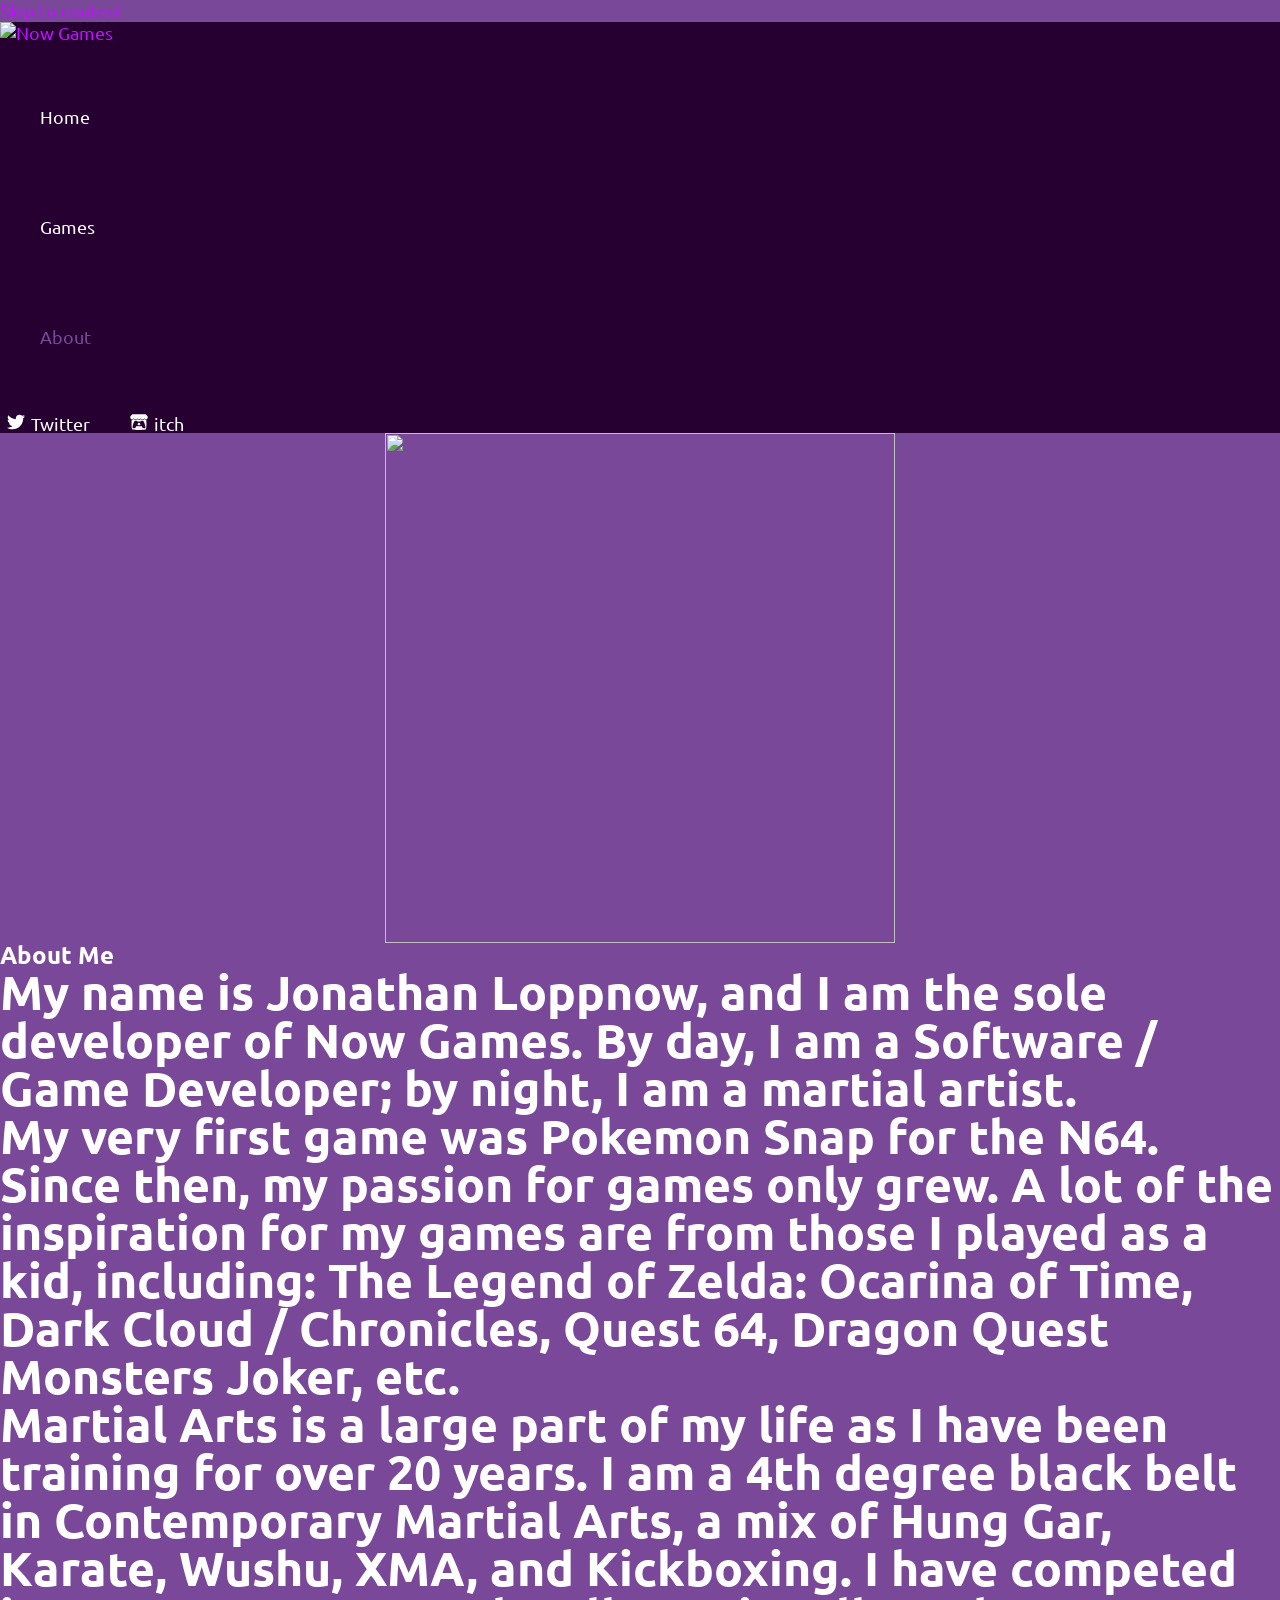
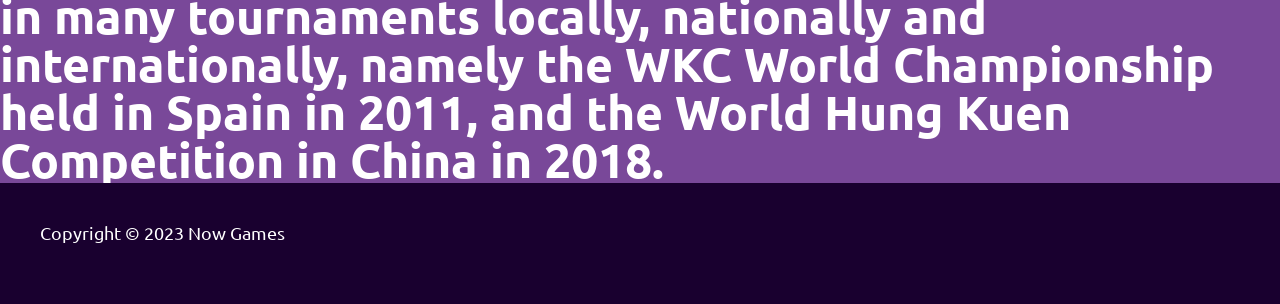
==== commit f52fdb80: "updating webiste" ====
--- a/about/index.html
+++ b/about/index.html
@@ -61,7 +61,7 @@
 			left: 30px;
 			bottom: 30px;
 		}
-	#ast-scroll-top{background-color:var(--ast-global-color-1);font-size:15px;font-size:0.83333333333333rem;}@media (max-width:921px){#ast-scroll-top .ast-icon.icon-arrow svg{width:1em;}}.ast-mobile-header-content > *,.ast-desktop-header-content > * {padding: 10px 0;height: auto;}.ast-mobile-header-content > *:first-child,.ast-desktop-header-content > *:first-child {padding-top: 10px;}.ast-mobile-header-content > .ast-builder-menu,.ast-desktop-header-content > .ast-builder-menu {padding-top: 0;}.ast-mobile-header-content > *:last-child,.ast-desktop-header-content > *:last-child {padding-bottom: 0;}.ast-mobile-header-content .ast-search-menu-icon.ast-inline-search label,.ast-desktop-header-content .ast-search-menu-icon.ast-inline-search label {width: 100%;}.ast-desktop-header-content .main-header-bar-navigation .ast-submenu-expanded > .ast-menu-toggle::before {transform: rotateX(180deg);}#ast-desktop-header .ast-desktop-header-content,.ast-mobile-header-content .ast-search-icon,.ast-desktop-header-content .ast-search-icon,.ast-mobile-header-wrap .ast-mobile-header-content,.ast-main-header-nav-open.ast-popup-nav-open .ast-mobile-header-wrap .ast-mobile-header-content,.ast-main-header-nav-open.ast-popup-nav-open .ast-desktop-header-content {display: none;}.ast-main-header-nav-open.ast-header-break-point #ast-desktop-header .ast-desktop-header-content,.ast-main-header-nav-open.ast-header-break-point .ast-mobile-header-wrap .ast-mobile-header-content {display: block;}.ast-desktop .ast-desktop-header-content .astra-menu-animation-slide-up > .menu-item > .sub-menu,.ast-desktop .ast-desktop-header-content .astra-menu-animation-slide-up > .menu-item .menu-item > .sub-menu,.ast-desktop .ast-desktop-header-content .astra-menu-animation-slide-down > .menu-item > .sub-menu,.ast-desktop .ast-desktop-header-content .astra-menu-animation-slide-down > .menu-item .menu-item > .sub-menu,.ast-desktop .ast-desktop-header-content .astra-menu-animation-fade > .menu-item > .sub-menu,.ast-desktop .ast-desktop-header-content .astra-menu-animation-fade > .menu-item .menu-item > .sub-menu {opacity: 1;visibility: visible;}.ast-hfb-header.ast-default-menu-enable.ast-header-break-point .ast-mobile-header-wrap .ast-mobile-header-content .main-header-bar-navigation {width: unset;margin: unset;}.ast-mobile-header-content.content-align-flex-end .main-header-bar-navigation .menu-item-has-children > .ast-menu-toggle,.ast-desktop-header-content.content-align-flex-end .main-header-bar-navigation .menu-item-has-children > .ast-menu-toggle {left: calc( 20px - 0.907em);right: auto;}.ast-mobile-header-content .ast-search-menu-icon,.ast-mobile-header-content .ast-search-menu-icon.slide-search,.ast-desktop-header-content .ast-search-menu-icon,.ast-desktop-header-content .ast-search-menu-icon.slide-search {width: 100%;position: relative;display: block;right: auto;transform: none;}.ast-mobile-header-content .ast-search-menu-icon.slide-search .search-form,.ast-mobile-header-content .ast-search-menu-icon .search-form,.ast-desktop-header-content .ast-search-menu-icon.slide-search .search-form,.ast-desktop-header-content .ast-search-menu-icon .search-form {right: 0;visibility: visible;opacity: 1;position: relative;top: auto;transform: none;padding: 0;display: block;overflow: hidden;}.ast-mobile-header-content .ast-search-menu-icon.ast-inline-search .search-field,.ast-mobile-header-content .ast-search-menu-icon .search-field,.ast-desktop-header-content .ast-search-menu-icon.ast-inline-search .search-field,.ast-desktop-header-content .ast-search-menu-icon .search-field {width: 100%;padding-right: 5.5em;}.ast-mobile-header-content .ast-search-menu-icon .search-submit,.ast-desktop-header-content .ast-search-menu-icon .search-submit {display: block;position: absolute;height: 100%;top: 0;right: 0;padding: 0 1em;border-radius: 0;}.ast-hfb-header.ast-default-menu-enable.ast-header-break-point .ast-mobile-header-wrap .ast-mobile-header-content .main-header-bar-navigation ul .sub-menu .menu-link {padding-left: 30px;}.ast-hfb-header.ast-default-menu-enable.ast-header-break-point .ast-mobile-header-wrap .ast-mobile-header-content .main-header-bar-navigation .sub-menu .menu-item .menu-item .menu-link {padding-left: 40px;}.ast-mobile-popup-drawer.active .ast-mobile-popup-inner{background-color:#ffffff;;}.ast-mobile-header-wrap .ast-mobile-header-content, .ast-desktop-header-content{background-color:#ffffff;;}.ast-mobile-popup-content > *, .ast-mobile-header-content > *, .ast-desktop-popup-content > *, .ast-desktop-header-content > *{padding-top:0px;padding-bottom:0px;}.content-align-flex-start .ast-builder-layout-element{justify-content:flex-start;}.content-align-flex-start .main-header-menu{text-align:left;}.ast-mobile-popup-drawer.active .menu-toggle-close{color:#3a3a3a;}.ast-mobile-header-wrap .ast-primary-header-bar,.ast-primary-header-bar .site-primary-header-wrap{min-height:110px;}.ast-desktop .ast-primary-header-bar .main-header-menu > .menu-item{line-height:110px;}.ast-header-break-point #masthead .ast-mobile-header-wrap .ast-primary-header-bar,.ast-header-break-point #masthead .ast-mobile-header-wrap .ast-below-header-bar,.ast-header-break-point #masthead .ast-mobile-header-wrap .ast-above-header-bar{padding-left:20px;padding-right:20px;}.ast-header-break-point .ast-primary-header-bar{border-bottom-width:0px;border-bottom-color:#eaeaea;border-bottom-style:solid;}@media (min-width:922px){.ast-primary-header-bar{border-bottom-width:0px;border-bottom-color:#eaeaea;border-bottom-style:solid;}}.ast-primary-header-bar{background-color:var(--ast-global-color-3);;background-image:none;;}@media (max-width:921px){.ast-mobile-header-wrap .ast-primary-header-bar,.ast-primary-header-bar .site-primary-header-wrap{min-height:100px;}}@media (max-width:544px){.ast-mobile-header-wrap .ast-primary-header-bar ,.ast-primary-header-bar .site-primary-header-wrap{min-height:80px;}}.ast-primary-header-bar{display:block;}@media (max-width:921px){.ast-header-break-point .ast-primary-header-bar{display:grid;}}@media (max-width:544px){.ast-header-break-point .ast-primary-header-bar{display:grid;}}[data-section="section-header-mobile-trigger"] .ast-button-wrap .ast-mobile-menu-trigger-minimal{color:var(--ast-global-color-5);border:none;background:transparent;}[data-section="section-header-mobile-trigger"] .ast-button-wrap .mobile-menu-toggle-icon .ast-mobile-svg{width:20px;height:20px;fill:var(--ast-global-color-5);}[data-section="section-header-mobile-trigger"] .ast-button-wrap .mobile-menu-wrap .mobile-menu{color:var(--ast-global-color-5);}.ast-builder-menu-mobile .main-navigation .menu-item.menu-item-has-children > .ast-menu-toggle{top:0;}.ast-builder-menu-mobile .main-navigation .menu-item-has-children > .menu-link:after{content:unset;}.ast-hfb-header .ast-builder-menu-mobile .main-navigation .main-header-menu, .ast-hfb-header .ast-builder-menu-mobile .main-navigation .main-header-menu, .ast-hfb-header .ast-mobile-header-content .ast-builder-menu-mobile .main-navigation .main-header-menu, .ast-hfb-header .ast-mobile-popup-content .ast-builder-menu-mobile .main-navigation .main-header-menu{border-top-width:1px;border-color:#eaeaea;}.ast-hfb-header .ast-builder-menu-mobile .main-navigation .menu-item .sub-menu .menu-link, .ast-hfb-header .ast-builder-menu-mobile .main-navigation .menu-item .menu-link, .ast-hfb-header .ast-builder-menu-mobile .main-navigation .menu-item .sub-menu .menu-link, .ast-hfb-header .ast-builder-menu-mobile .main-navigation .menu-item .menu-link, .ast-hfb-header .ast-mobile-header-content .ast-builder-menu-mobile .main-navigation .menu-item .sub-menu .menu-link, .ast-hfb-header .ast-mobile-header-content .ast-builder-menu-mobile .main-navigation .menu-item .menu-link, .ast-hfb-header .ast-mobile-popup-content .ast-builder-menu-mobile .main-navigation .menu-item .sub-menu .menu-link, .ast-hfb-header .ast-mobile-popup-content .ast-builder-menu-mobile .main-navigation .menu-item .menu-link{border-bottom-width:1px;border-color:#eaeaea;border-style:solid;}.ast-builder-menu-mobile .main-navigation .menu-item.menu-item-has-children > .ast-menu-toggle{top:0;}@media (max-width:921px){.ast-builder-menu-mobile .main-navigation .main-header-menu .menu-item > .menu-link{color:var(--ast-global-color-2);padding-top:10px;padding-bottom:10px;padding-left:15px;padding-right:15px;}.ast-builder-menu-mobile .main-navigation .menu-item > .ast-menu-toggle{color:var(--ast-global-color-2);}.ast-builder-menu-mobile .main-navigation .menu-item:hover > .menu-link, .ast-builder-menu-mobile .main-navigation .inline-on-mobile .menu-item:hover > .ast-menu-toggle{color:var(--ast-global-color-2);}.ast-builder-menu-mobile .main-navigation .menu-item:hover > .ast-menu-toggle{color:var(--ast-global-color-2);}.ast-builder-menu-mobile .main-navigation .menu-item.current-menu-item > .menu-link, .ast-builder-menu-mobile .main-navigation .inline-on-mobile .menu-item.current-menu-item > .ast-menu-toggle, .ast-builder-menu-mobile .main-navigation .menu-item.current-menu-ancestor > .menu-link, .ast-builder-menu-mobile .main-navigation .menu-item.current-menu-ancestor > .ast-menu-toggle{color:var(--ast-global-color-0);}.ast-builder-menu-mobile .main-navigation .menu-item.current-menu-item > .ast-menu-toggle{color:var(--ast-global-color-0);}.ast-builder-menu-mobile .main-navigation .menu-item.menu-item-has-children > .ast-menu-toggle{top:10px;right:calc( 15px - 0.907em );}.ast-builder-menu-mobile .main-navigation .menu-item-has-children > .menu-link:after{content:unset;}}@media (max-width:544px){.ast-builder-menu-mobile .main-navigation .menu-item.menu-item-has-children > .ast-menu-toggle{top:10px;}}.ast-builder-menu-mobile .main-navigation{display:block;}@media (max-width:921px){.ast-header-break-point .ast-builder-menu-mobile .main-navigation{display:block;}}@media (max-width:544px){.ast-header-break-point .ast-builder-menu-mobile .main-navigation{display:block;}}:root{--e-global-color-astglobalcolor0:#060097;--e-global-color-astglobalcolor1:#c10fff;--e-global-color-astglobalcolor2:#19002f;--e-global-color-astglobalcolor3:#260031;--e-global-color-astglobalcolor4:#ffffff;--e-global-color-astglobalcolor5:rgba(255,255,255,0);--e-global-color-astglobalcolor6:#794899;--e-global-color-astglobalcolor7:#3bb1ff;--e-global-color-astglobalcolor8:#000000;}</style>
+	#ast-scroll-top{background-color:var(--ast-global-color-1);font-size:15px;font-size:0.83333333333333rem;}@media (max-width:921px){#ast-scroll-top .ast-icon.icon-arrow svg{width:1em;}}.ast-mobile-header-content > *,.ast-desktop-header-content > * {padding: 10px 0;height: auto;}.ast-mobile-header-content > *:first-child,.ast-desktop-header-content > *:first-child {padding-top: 10px;}.ast-mobile-header-content > .ast-builder-menu,.ast-desktop-header-content > .ast-builder-menu {padding-top: 0;}.ast-mobile-header-content > *:last-child,.ast-desktop-header-content > *:last-child {padding-bottom: 0;}.ast-mobile-header-content .ast-search-menu-icon.ast-inline-search label,.ast-desktop-header-content .ast-search-menu-icon.ast-inline-search label {width: 100%;}.ast-desktop-header-content .main-header-bar-navigation .ast-submenu-expanded > .ast-menu-toggle::before {transform: rotateX(180deg);}#ast-desktop-header .ast-desktop-header-content,.ast-mobile-header-content .ast-search-icon,.ast-desktop-header-content .ast-search-icon,.ast-mobile-header-wrap .ast-mobile-header-content,.ast-main-header-nav-open.ast-popup-nav-open .ast-mobile-header-wrap .ast-mobile-header-content,.ast-main-header-nav-open.ast-popup-nav-open .ast-desktop-header-content {display: none;}.ast-main-header-nav-open.ast-header-break-point #ast-desktop-header .ast-desktop-header-content,.ast-main-header-nav-open.ast-header-break-point .ast-mobile-header-wrap .ast-mobile-header-content {display: block;}.ast-desktop .ast-desktop-header-content .astra-menu-animation-slide-up > .menu-item > .sub-menu,.ast-desktop .ast-desktop-header-content .astra-menu-animation-slide-up > .menu-item .menu-item > .sub-menu,.ast-desktop .ast-desktop-header-content .astra-menu-animation-slide-down > .menu-item > .sub-menu,.ast-desktop .ast-desktop-header-content .astra-menu-animation-slide-down > .menu-item .menu-item > .sub-menu,.ast-desktop .ast-desktop-header-content .astra-menu-animation-fade > .menu-item > .sub-menu,.ast-desktop .ast-desktop-header-content .astra-menu-animation-fade > .menu-item .menu-item > .sub-menu {opacity: 1;visibility: visible;}.ast-hfb-header.ast-default-menu-enable.ast-header-break-point .ast-mobile-header-wrap .ast-mobile-header-content .main-header-bar-navigation {width: unset;margin: unset;}.ast-mobile-header-content.content-align-flex-end .main-header-bar-navigation .menu-item-has-children > .ast-menu-toggle,.ast-desktop-header-content.content-align-flex-end .main-header-bar-navigation .menu-item-has-children > .ast-menu-toggle {left: calc( 20px - 0.907em);right: auto;}.ast-mobile-header-content .ast-search-menu-icon,.ast-mobile-header-content .ast-search-menu-icon.slide-search,.ast-desktop-header-content .ast-search-menu-icon,.ast-desktop-header-content .ast-search-menu-icon.slide-search {width: 100%;position: relative;display: block;right: auto;transform: none;}.ast-mobile-header-content .ast-search-menu-icon.slide-search .search-form,.ast-mobile-header-content .ast-search-menu-icon .search-form,.ast-desktop-header-content .ast-search-menu-icon.slide-search .search-form,.ast-desktop-header-content .ast-search-menu-icon .search-form {right: 0;visibility: visible;opacity: 1;position: relative;top: auto;transform: none;padding: 0;display: block;overflow: hidden;}.ast-mobile-header-content .ast-search-menu-icon.ast-inline-search .search-field,.ast-mobile-header-content .ast-search-menu-icon .search-field,.ast-desktop-header-content .ast-search-menu-icon.ast-inline-search .search-field,.ast-desktop-header-content .ast-search-menu-icon .search-field {width: 100%;padding-right: 5.5em;}.ast-mobile-header-content .ast-search-menu-icon .search-submit,.ast-desktop-header-content .ast-search-menu-icon .search-submit {display: block;position: absolute;height: 100%;top: 0;right: 0;padding: 0 1em;border-radius: 0;}.ast-hfb-header.ast-default-menu-enable.ast-header-break-point .ast-mobile-header-wrap .ast-mobile-header-content .main-header-bar-navigation ul .sub-menu .menu-link {padding-left: 30px;}.ast-hfb-header.ast-default-menu-enable.ast-header-break-point .ast-mobile-header-wrap .ast-mobile-header-content .main-header-bar-navigation .sub-menu .menu-item .menu-item .menu-link {padding-left: 40px;}.ast-mobile-popup-drawer.active .ast-mobile-popup-inner{background-color:#ffffff;;}.ast-mobile-header-wrap .ast-mobile-header-content, .ast-desktop-header-content{background-color:#ffffff;;}.ast-mobile-popup-content > *, .ast-mobile-header-content > *, .ast-desktop-popup-content > *, .ast-desktop-header-content > *{padding-top:0px;padding-bottom:0px;}.content-align-flex-start .ast-builder-layout-element{justify-content:flex-start;}.content-align-flex-start .main-header-menu{text-align:left;}.ast-mobile-popup-drawer.active .menu-toggle-close{color:#3a3a3a;}.ast-mobile-header-wrap .ast-primary-header-bar,.ast-primary-header-bar .site-primary-header-wrap{min-height:110px;}.ast-desktop .ast-primary-header-bar .main-header-menu > .menu-item{line-height:110px;}.ast-header-break-point #masthead .ast-mobile-header-wrap .ast-primary-header-bar,.ast-header-break-point #masthead .ast-mobile-header-wrap .ast-below-header-bar,.ast-header-break-point #masthead .ast-mobile-header-wrap .ast-above-header-bar{padding-left:20px;padding-right:20px;}.ast-header-break-point .ast-primary-header-bar{border-bottom-width:0px;border-bottom-color:#eaeaea;border-bottom-style:solid;}@media (min-width:922px){.ast-primary-header-bar{border-bottom-width:0px;border-bottom-color:#eaeaea;border-bottom-style:solid;}}.ast-primary-header-bar{background-color:var(--ast-global-color-3);;background-image:none;;}@media (max-width:921px){.ast-mobile-header-wrap .ast-primary-header-bar,.ast-primary-header-bar .site-primary-header-wrap{min-height:100px;}}@media (max-width:544px){.ast-mobile-header-wrap .ast-primary-header-bar ,.ast-primary-header-bar .site-primary-header-wrap{min-height:80px;}}.ast-primary-header-bar{display:block;}@media (max-width:921px){.ast-header-break-point .ast-primary-header-bar{display:grid;}}@media (max-width:544px){.ast-header-break-point .ast-primary-header-bar{display:grid;}}[data-section="section-header-mobile-trigger"] .ast-button-wrap .ast-mobile-menu-trigger-minimal{color:var(--ast-global-color-4);border:none;background:transparent;}[data-section="section-header-mobile-trigger"] .ast-button-wrap .mobile-menu-toggle-icon .ast-mobile-svg{width:64px;height:64px;fill:var(--ast-global-color-4);}[data-section="section-header-mobile-trigger"] .ast-button-wrap .mobile-menu-wrap .mobile-menu{color:var(--ast-global-color-4);}.ast-builder-menu-mobile .main-navigation .menu-item.menu-item-has-children > .ast-menu-toggle{top:0;}.ast-builder-menu-mobile .main-navigation .menu-item-has-children > .menu-link:after{content:unset;}.ast-hfb-header .ast-builder-menu-mobile .main-navigation .main-header-menu, .ast-hfb-header .ast-builder-menu-mobile .main-navigation .main-header-menu, .ast-hfb-header .ast-mobile-header-content .ast-builder-menu-mobile .main-navigation .main-header-menu, .ast-hfb-header .ast-mobile-popup-content .ast-builder-menu-mobile .main-navigation .main-header-menu{border-top-width:1px;border-color:#eaeaea;}.ast-hfb-header .ast-builder-menu-mobile .main-navigation .menu-item .sub-menu .menu-link, .ast-hfb-header .ast-builder-menu-mobile .main-navigation .menu-item .menu-link, .ast-hfb-header .ast-builder-menu-mobile .main-navigation .menu-item .sub-menu .menu-link, .ast-hfb-header .ast-builder-menu-mobile .main-navigation .menu-item .menu-link, .ast-hfb-header .ast-mobile-header-content .ast-builder-menu-mobile .main-navigation .menu-item .sub-menu .menu-link, .ast-hfb-header .ast-mobile-header-content .ast-builder-menu-mobile .main-navigation .menu-item .menu-link, .ast-hfb-header .ast-mobile-popup-content .ast-builder-menu-mobile .main-navigation .menu-item .sub-menu .menu-link, .ast-hfb-header .ast-mobile-popup-content .ast-builder-menu-mobile .main-navigation .menu-item .menu-link{border-bottom-width:1px;border-color:#eaeaea;border-style:solid;}.ast-builder-menu-mobile .main-navigation .menu-item.menu-item-has-children > .ast-menu-toggle{top:0;}@media (max-width:921px){.ast-builder-menu-mobile .main-navigation .main-header-menu .menu-item > .menu-link{color:var(--ast-global-color-2);padding-top:10px;padding-bottom:10px;padding-left:15px;padding-right:15px;}.ast-builder-menu-mobile .main-navigation .menu-item > .ast-menu-toggle{color:var(--ast-global-color-2);}.ast-builder-menu-mobile .main-navigation .menu-item:hover > .menu-link, .ast-builder-menu-mobile .main-navigation .inline-on-mobile .menu-item:hover > .ast-menu-toggle{color:var(--ast-global-color-2);}.ast-builder-menu-mobile .main-navigation .menu-item:hover > .ast-menu-toggle{color:var(--ast-global-color-2);}.ast-builder-menu-mobile .main-navigation .menu-item.current-menu-item > .menu-link, .ast-builder-menu-mobile .main-navigation .inline-on-mobile .menu-item.current-menu-item > .ast-menu-toggle, .ast-builder-menu-mobile .main-navigation .menu-item.current-menu-ancestor > .menu-link, .ast-builder-menu-mobile .main-navigation .menu-item.current-menu-ancestor > .ast-menu-toggle{color:var(--ast-global-color-0);}.ast-builder-menu-mobile .main-navigation .menu-item.current-menu-item > .ast-menu-toggle{color:var(--ast-global-color-0);}.ast-builder-menu-mobile .main-navigation .menu-item.menu-item-has-children > .ast-menu-toggle{top:10px;right:calc( 15px - 0.907em );}.ast-builder-menu-mobile .main-navigation .menu-item-has-children > .menu-link:after{content:unset;}}@media (max-width:544px){.ast-builder-menu-mobile .main-navigation .menu-item.menu-item-has-children > .ast-menu-toggle{top:10px;}}.ast-builder-menu-mobile .main-navigation{display:block;}@media (max-width:921px){.ast-header-break-point .ast-builder-menu-mobile .main-navigation{display:block;}}@media (max-width:544px){.ast-header-break-point .ast-builder-menu-mobile .main-navigation{display:block;}}:root{--e-global-color-astglobalcolor0:#060097;--e-global-color-astglobalcolor1:#c10fff;--e-global-color-astglobalcolor2:#19002f;--e-global-color-astglobalcolor3:#260031;--e-global-color-astglobalcolor4:#ffffff;--e-global-color-astglobalcolor5:rgba(255,255,255,0);--e-global-color-astglobalcolor6:#794899;--e-global-color-astglobalcolor7:#3bb1ff;--e-global-color-astglobalcolor8:#000000;}</style>
 <link rel="stylesheet" id="astra-google-fonts-css" href="https://fonts.googleapis.com/css?family=Ubuntu%3A400%2C600%7CVT323%3A400&#038;display=fallback&#038;ver=4.3.1" media="all">
 <link rel="stylesheet" id="wp-block-library-css" href="https://nowgames.ca/wp-includes/css/dist/block-library/style.min.css?ver=6.3.2" media="all">
 <style id="global-styles-inline-css">body{--wp--preset--color--black: #000000;--wp--preset--color--cyan-bluish-gray: #abb8c3;--wp--preset--color--white: #ffffff;--wp--preset--color--pale-pink: #f78da7;--wp--preset--color--vivid-red: #cf2e2e;--wp--preset--color--luminous-vivid-orange: #ff6900;--wp--preset--color--luminous-vivid-amber: #fcb900;--wp--preset--color--light-green-cyan: #7bdcb5;--wp--preset--color--vivid-green-cyan: #00d084;--wp--preset--color--pale-cyan-blue: #8ed1fc;--wp--preset--color--vivid-cyan-blue: #0693e3;--wp--preset--color--vivid-purple: #9b51e0;--wp--preset--color--ast-global-color-0: var(--ast-global-color-0);--wp--preset--color--ast-global-color-1: var(--ast-global-color-1);--wp--preset--color--ast-global-color-2: var(--ast-global-color-2);--wp--preset--color--ast-global-color-3: var(--ast-global-color-3);--wp--preset--color--ast-global-color-4: var(--ast-global-color-4);--wp--preset--color--ast-global-color-5: var(--ast-global-color-5);--wp--preset--color--ast-global-color-6: var(--ast-global-color-6);--wp--preset--color--ast-global-color-7: var(--ast-global-color-7);--wp--preset--color--ast-global-color-8: var(--ast-global-color-8);--wp--preset--gradient--vivid-cyan-blue-to-vivid-purple: linear-gradient(135deg,rgba(6,147,227,1) 0%,rgb(155,81,224) 100%);--wp--preset--gradient--light-green-cyan-to-vivid-green-cyan: linear-gradient(135deg,rgb(122,220,180) 0%,rgb(0,208,130) 100%);--wp--preset--gradient--luminous-vivid-amber-to-luminous-vivid-orange: linear-gradient(135deg,rgba(252,185,0,1) 0%,rgba(255,105,0,1) 100%);--wp--preset--gradient--luminous-vivid-orange-to-vivid-red: linear-gradient(135deg,rgba(255,105,0,1) 0%,rgb(207,46,46) 100%);--wp--preset--gradient--very-light-gray-to-cyan-bluish-gray: linear-gradient(135deg,rgb(238,238,238) 0%,rgb(169,184,195) 100%);--wp--preset--gradient--cool-to-warm-spectrum: linear-gradient(135deg,rgb(74,234,220) 0%,rgb(151,120,209) 20%,rgb(207,42,186) 40%,rgb(238,44,130) 60%,rgb(251,105,98) 80%,rgb(254,248,76) 100%);--wp--preset--gradient--blush-light-purple: linear-gradient(135deg,rgb(255,206,236) 0%,rgb(152,150,240) 100%);--wp--preset--gradient--blush-bordeaux: linear-gradient(135deg,rgb(254,205,165) 0%,rgb(254,45,45) 50%,rgb(107,0,62) 100%);--wp--preset--gradient--luminous-dusk: linear-gradient(135deg,rgb(255,203,112) 0%,rgb(199,81,192) 50%,rgb(65,88,208) 100%);--wp--preset--gradient--pale-ocean: linear-gradient(135deg,rgb(255,245,203) 0%,rgb(182,227,212) 50%,rgb(51,167,181) 100%);--wp--preset--gradient--electric-grass: linear-gradient(135deg,rgb(202,248,128) 0%,rgb(113,206,126) 100%);--wp--preset--gradient--midnight: linear-gradient(135deg,rgb(2,3,129) 0%,rgb(40,116,252) 100%);--wp--preset--font-size--small: 13px;--wp--preset--font-size--medium: 20px;--wp--preset--font-size--large: 36px;--wp--preset--font-size--x-large: 42px;--wp--preset--spacing--20: 0.44rem;--wp--preset--spacing--30: 0.67rem;--wp--preset--spacing--40: 1rem;--wp--preset--spacing--50: 1.5rem;--wp--preset--spacing--60: 2.25rem;--wp--preset--spacing--70: 3.38rem;--wp--preset--spacing--80: 5.06rem;--wp--preset--shadow--natural: 6px 6px 9px rgba(0, 0, 0, 0.2);--wp--preset--shadow--deep: 12px 12px 50px rgba(0, 0, 0, 0.4);--wp--preset--shadow--sharp: 6px 6px 0px rgba(0, 0, 0, 0.2);--wp--preset--shadow--outlined: 6px 6px 0px -3px rgba(255, 255, 255, 1), 6px 6px rgba(0, 0, 0, 1);--wp--preset--shadow--crisp: 6px 6px 0px rgba(0, 0, 0, 1);}body { margin: 0;--wp--style--global--content-size: var(--wp--custom--ast-content-width-size);--wp--style--global--wide-size: var(--wp--custom--ast-wide-width-size); }.wp-site-blocks > .alignleft { float: left; margin-right: 2em; }.wp-site-blocks > .alignright { float: right; margin-left: 2em; }.wp-site-blocks > .aligncenter { justify-content: center; margin-left: auto; margin-right: auto; }:where(.wp-site-blocks) > * { margin-block-start: 24px; margin-block-end: 0; }:where(.wp-site-blocks) > :first-child:first-child { margin-block-start: 0; }:where(.wp-site-blocks) > :last-child:last-child { margin-block-end: 0; }body { --wp--style--block-gap: 24px; }:where(body .is-layout-flow)  > :first-child:first-child{margin-block-start: 0;}:where(body .is-layout-flow)  > :last-child:last-child{margin-block-end: 0;}:where(body .is-layout-flow)  > *{margin-block-start: 24px;margin-block-end: 0;}:where(body .is-layout-constrained)  > :first-child:first-child{margin-block-start: 0;}:where(body .is-layout-constrained)  > :last-child:last-child{margin-block-end: 0;}:where(body .is-layout-constrained)  > *{margin-block-start: 24px;margin-block-end: 0;}:where(body .is-layout-flex) {gap: 24px;}:where(body .is-layout-grid) {gap: 24px;}body .is-layout-flow > .alignleft{float: left;margin-inline-start: 0;margin-inline-end: 2em;}body .is-layout-flow > .alignright{float: right;margin-inline-start: 2em;margin-inline-end: 0;}body .is-layout-flow > .aligncenter{margin-left: auto !important;margin-right: auto !important;}body .is-layout-constrained > .alignleft{float: left;margin-inline-start: 0;margin-inline-end: 2em;}body .is-layout-constrained > .alignright{float: right;margin-inline-start: 2em;margin-inline-end: 0;}body .is-layout-constrained > .aligncenter{margin-left: auto !important;margin-right: auto !important;}body .is-layout-constrained > :where(:not(.alignleft):not(.alignright):not(.alignfull)){max-width: var(--wp--style--global--content-size);margin-left: auto !important;margin-right: auto !important;}body .is-layout-constrained > .alignwide{max-width: var(--wp--style--global--wide-size);}body .is-layout-flex{display: flex;}body .is-layout-flex{flex-wrap: wrap;align-items: center;}body .is-layout-flex > *{margin: 0;}body .is-layout-grid{display: grid;}body .is-layout-grid > *{margin: 0;}body{padding-top: 0px;padding-right: 0px;padding-bottom: 0px;padding-left: 0px;}a:where(:not(.wp-element-button)){text-decoration: none;}.wp-element-button, .wp-block-button__link{background-color: #32373c;border-width: 0;color: #fff;font-family: inherit;font-size: inherit;line-height: inherit;padding: calc(0.667em + 2px) calc(1.333em + 2px);text-decoration: none;}.has-black-color{color: var(--wp--preset--color--black) !important;}.has-cyan-bluish-gray-color{color: var(--wp--preset--color--cyan-bluish-gray) !important;}.has-white-color{color: var(--wp--preset--color--white) !important;}.has-pale-pink-color{color: var(--wp--preset--color--pale-pink) !important;}.has-vivid-red-color{color: var(--wp--preset--color--vivid-red) !important;}.has-luminous-vivid-orange-color{color: var(--wp--preset--color--luminous-vivid-orange) !important;}.has-luminous-vivid-amber-color{color: var(--wp--preset--color--luminous-vivid-amber) !important;}.has-light-green-cyan-color{color: var(--wp--preset--color--light-green-cyan) !important;}.has-vivid-green-cyan-color{color: var(--wp--preset--color--vivid-green-cyan) !important;}.has-pale-cyan-blue-color{color: var(--wp--preset--color--pale-cyan-blue) !important;}.has-vivid-cyan-blue-color{color: var(--wp--preset--color--vivid-cyan-blue) !important;}.has-vivid-purple-color{color: var(--wp--preset--color--vivid-purple) !important;}.has-ast-global-color-0-color{color: var(--wp--preset--color--ast-global-color-0) !important;}.has-ast-global-color-1-color{color: var(--wp--preset--color--ast-global-color-1) !important;}.has-ast-global-color-2-color{color: var(--wp--preset--color--ast-global-color-2) !important;}.has-ast-global-color-3-color{color: var(--wp--preset--color--ast-global-color-3) !important;}.has-ast-global-color-4-color{color: var(--wp--preset--color--ast-global-color-4) !important;}.has-ast-global-color-5-color{color: var(--wp--preset--color--ast-global-color-5) !important;}.has-ast-global-color-6-color{color: var(--wp--preset--color--ast-global-color-6) !important;}.has-ast-global-color-7-color{color: var(--wp--preset--color--ast-global-color-7) !important;}.has-ast-global-color-8-color{color: var(--wp--preset--color--ast-global-color-8) !important;}.has-black-background-color{background-color: var(--wp--preset--color--black) !important;}.has-cyan-bluish-gray-background-color{background-color: var(--wp--preset--color--cyan-bluish-gray) !important;}.has-white-background-color{background-color: var(--wp--preset--color--white) !important;}.has-pale-pink-background-color{background-color: var(--wp--preset--color--pale-pink) !important;}.has-vivid-red-background-color{background-color: var(--wp--preset--color--vivid-red) !important;}.has-luminous-vivid-orange-background-color{background-color: var(--wp--preset--color--luminous-vivid-orange) !important;}.has-luminous-vivid-amber-background-color{background-color: var(--wp--preset--color--luminous-vivid-amber) !important;}.has-light-green-cyan-background-color{background-color: var(--wp--preset--color--light-green-cyan) !important;}.has-vivid-green-cyan-background-color{background-color: var(--wp--preset--color--vivid-green-cyan) !important;}.has-pale-cyan-blue-background-color{background-color: var(--wp--preset--color--pale-cyan-blue) !important;}.has-vivid-cyan-blue-background-color{background-color: var(--wp--preset--color--vivid-cyan-blue) !important;}.has-vivid-purple-background-color{background-color: var(--wp--preset--color--vivid-purple) !important;}.has-ast-global-color-0-background-color{background-color: var(--wp--preset--color--ast-global-color-0) !important;}.has-ast-global-color-1-background-color{background-color: var(--wp--preset--color--ast-global-color-1) !important;}.has-ast-global-color-2-background-color{background-color: var(--wp--preset--color--ast-global-color-2) !important;}.has-ast-global-color-3-background-color{background-color: var(--wp--preset--color--ast-global-color-3) !important;}.has-ast-global-color-4-background-color{background-color: var(--wp--preset--color--ast-global-color-4) !important;}.has-ast-global-color-5-background-color{background-color: var(--wp--preset--color--ast-global-color-5) !important;}.has-ast-global-color-6-background-color{background-color: var(--wp--preset--color--ast-global-color-6) !important;}.has-ast-global-color-7-background-color{background-color: var(--wp--preset--color--ast-global-color-7) !important;}.has-ast-global-color-8-background-color{background-color: var(--wp--preset--color--ast-global-color-8) !important;}.has-black-border-color{border-color: var(--wp--preset--color--black) !important;}.has-cyan-bluish-gray-border-color{border-color: var(--wp--preset--color--cyan-bluish-gray) !important;}.has-white-border-color{border-color: var(--wp--preset--color--white) !important;}.has-pale-pink-border-color{border-color: var(--wp--preset--color--pale-pink) !important;}.has-vivid-red-border-color{border-color: var(--wp--preset--color--vivid-red) !important;}.has-luminous-vivid-orange-border-color{border-color: var(--wp--preset--color--luminous-vivid-orange) !important;}.has-luminous-vivid-amber-border-color{border-color: var(--wp--preset--color--luminous-vivid-amber) !important;}.has-light-green-cyan-border-color{border-color: var(--wp--preset--color--light-green-cyan) !important;}.has-vivid-green-cyan-border-color{border-color: var(--wp--preset--color--vivid-green-cyan) !important;}.has-pale-cyan-blue-border-color{border-color: var(--wp--preset--color--pale-cyan-blue) !important;}.has-vivid-cyan-blue-border-color{border-color: var(--wp--preset--color--vivid-cyan-blue) !important;}.has-vivid-purple-border-color{border-color: var(--wp--preset--color--vivid-purple) !important;}.has-ast-global-color-0-border-color{border-color: var(--wp--preset--color--ast-global-color-0) !important;}.has-ast-global-color-1-border-color{border-color: var(--wp--preset--color--ast-global-color-1) !important;}.has-ast-global-color-2-border-color{border-color: var(--wp--preset--color--ast-global-color-2) !important;}.has-ast-global-color-3-border-color{border-color: var(--wp--preset--color--ast-global-color-3) !important;}.has-ast-global-color-4-border-color{border-color: var(--wp--preset--color--ast-global-color-4) !important;}.has-ast-global-color-5-border-color{border-color: var(--wp--preset--color--ast-global-color-5) !important;}.has-ast-global-color-6-border-color{border-color: var(--wp--preset--color--ast-global-color-6) !important;}.has-ast-global-color-7-border-color{border-color: var(--wp--preset--color--ast-global-color-7) !important;}.has-ast-global-color-8-border-color{border-color: var(--wp--preset--color--ast-global-color-8) !important;}.has-vivid-cyan-blue-to-vivid-purple-gradient-background{background: var(--wp--preset--gradient--vivid-cyan-blue-to-vivid-purple) !important;}.has-light-green-cyan-to-vivid-green-cyan-gradient-background{background: var(--wp--preset--gradient--light-green-cyan-to-vivid-green-cyan) !important;}.has-luminous-vivid-amber-to-luminous-vivid-orange-gradient-background{background: var(--wp--preset--gradient--luminous-vivid-amber-to-luminous-vivid-orange) !important;}.has-luminous-vivid-orange-to-vivid-red-gradient-background{background: var(--wp--preset--gradient--luminous-vivid-orange-to-vivid-red) !important;}.has-very-light-gray-to-cyan-bluish-gray-gradient-background{background: var(--wp--preset--gradient--very-light-gray-to-cyan-bluish-gray) !important;}.has-cool-to-warm-spectrum-gradient-background{background: var(--wp--preset--gradient--cool-to-warm-spectrum) !important;}.has-blush-light-purple-gradient-background{background: var(--wp--preset--gradient--blush-light-purple) !important;}.has-blush-bordeaux-gradient-background{background: var(--wp--preset--gradient--blush-bordeaux) !important;}.has-luminous-dusk-gradient-background{background: var(--wp--preset--gradient--luminous-dusk) !important;}.has-pale-ocean-gradient-background{background: var(--wp--preset--gradient--pale-ocean) !important;}.has-electric-grass-gradient-background{background: var(--wp--preset--gradient--electric-grass) !important;}.has-midnight-gradient-background{background: var(--wp--preset--gradient--midnight) !important;}.has-small-font-size{font-size: var(--wp--preset--font-size--small) !important;}.has-medium-font-size{font-size: var(--wp--preset--font-size--medium) !important;}.has-large-font-size{font-size: var(--wp--preset--font-size--large) !important;}.has-x-large-font-size{font-size: var(--wp--preset--font-size--x-large) !important;}
@@ -73,7 +73,7 @@
 <link rel="stylesheet" id="swiper-css" href="https://nowgames.ca/wp-content/plugins/elementor/assets/lib/swiper/v8/css/swiper.min.css?ver=8.4.5" media="all">
 <link rel="stylesheet" id="elementor-post-33-css" href="https://nowgames.ca/wp-content/uploads/elementor/css/post-33.css?ver=1697840682" media="all">
 <link rel="stylesheet" id="elementor-global-css" href="https://nowgames.ca/wp-content/uploads/elementor/css/global.css?ver=1697840682" media="all">
-<link rel="stylesheet" id="elementor-post-142-css" href="https://nowgames.ca/wp-content/uploads/elementor/css/post-142.css?ver=1697861256" media="all">
+<link rel="stylesheet" id="elementor-post-142-css" href="https://nowgames.ca/wp-content/uploads/elementor/css/post-142.css?ver=1698204190" media="all">
 <link rel="stylesheet" id="google-fonts-1-css" href="https://fonts.googleapis.com/css?family=Roboto+Slab%3A100%2C100italic%2C200%2C200italic%2C300%2C300italic%2C400%2C400italic%2C500%2C500italic%2C600%2C600italic%2C700%2C700italic%2C800%2C800italic%2C900%2C900italic%7CRoboto%3A100%2C100italic%2C200%2C200italic%2C300%2C300italic%2C400%2C400italic%2C500%2C500italic%2C600%2C600italic%2C700%2C700italic%2C800%2C800italic%2C900%2C900italic%7CUbuntu%3A100%2C100italic%2C200%2C200italic%2C300%2C300italic%2C400%2C400italic%2C500%2C500italic%2C600%2C600italic%2C700%2C700italic%2C800%2C800italic%2C900%2C900italic&#038;display=swap&#038;ver=6.3.2" media="all">
 <link rel="preconnect" href="https://fonts.gstatic.com/" crossorigin>
 <!--[if IE]>
@@ -152,7 +152,7 @@
 				<button type="button" class="menu-toggle main-header-menu-toggle ast-mobile-menu-trigger-minimal" aria-expanded="false">
 					<span class="screen-reader-text">Main Menu</span>
 					<span class="mobile-menu-toggle-icon">
-						<span class="ahfb-svg-iconset ast-inline-flex svg-baseline"><svg class="ast-mobile-svg ast-menu-svg" fill="currentColor" version="1.1" xmlns="http://www.w3.org/2000/svg" width="24" height="24" viewbox="0 0 24 24"><path d="M3 13h18c0.552 0 1-0.448 1-1s-0.448-1-1-1h-18c-0.552 0-1 0.448-1 1s0.448 1 1 1zM3 7h18c0.552 0 1-0.448 1-1s-0.448-1-1-1h-18c-0.552 0-1 0.448-1 1s0.448 1 1 1zM3 19h18c0.552 0 1-0.448 1-1s-0.448-1-1-1h-18c-0.552 0-1 0.448-1 1s0.448 1 1 1z"></path></svg></span><span class="ahfb-svg-iconset ast-inline-flex svg-baseline"><svg class="ast-mobile-svg ast-close-svg" fill="currentColor" version="1.1" xmlns="http://www.w3.org/2000/svg" width="24" height="24" viewbox="0 0 24 24"><path d="M5.293 6.707l5.293 5.293-5.293 5.293c-0.391 0.391-0.391 1.024 0 1.414s1.024 0.391 1.414 0l5.293-5.293 5.293 5.293c0.391 0.391 1.024 0.391 1.414 0s0.391-1.024 0-1.414l-5.293-5.293 5.293-5.293c0.391-0.391 0.391-1.024 0-1.414s-1.024-0.391-1.414 0l-5.293 5.293-5.293-5.293c-0.391-0.391-1.024-0.391-1.414 0s-0.391 1.024 0 1.414z"></path></svg></span>					</span>
+						<span class="ahfb-svg-iconset ast-inline-flex svg-baseline"><svg class="ast-mobile-svg ast-menu2-svg" fill="currentColor" version="1.1" xmlns="http://www.w3.org/2000/svg" width="24" height="28" viewbox="0 0 24 28"><path d="M24 21v2c0 0.547-0.453 1-1 1h-22c-0.547 0-1-0.453-1-1v-2c0-0.547 0.453-1 1-1h22c0.547 0 1 0.453 1 1zM24 13v2c0 0.547-0.453 1-1 1h-22c-0.547 0-1-0.453-1-1v-2c0-0.547 0.453-1 1-1h22c0.547 0 1 0.453 1 1zM24 5v2c0 0.547-0.453 1-1 1h-22c-0.547 0-1-0.453-1-1v-2c0-0.547 0.453-1 1-1h22c0.547 0 1 0.453 1 1z"></path></svg></span><span class="ahfb-svg-iconset ast-inline-flex svg-baseline"><svg class="ast-mobile-svg ast-close-svg" fill="currentColor" version="1.1" xmlns="http://www.w3.org/2000/svg" width="24" height="24" viewbox="0 0 24 24"><path d="M5.293 6.707l5.293 5.293-5.293 5.293c-0.391 0.391-0.391 1.024 0 1.414s1.024 0.391 1.414 0l5.293-5.293 5.293 5.293c0.391 0.391 1.024 0.391 1.414 0s0.391-1.024 0-1.414l-5.293-5.293 5.293-5.293c0.391-0.391 0.391-1.024 0-1.414s-1.024-0.391-1.414 0l-5.293 5.293-5.293-5.293c-0.391-0.391-1.024-0.391-1.414 0s-0.391 1.024 0 1.414z"></path></svg></span>					</span>
 									</button>
 			</div>
 					</div>
@@ -207,15 +207,15 @@
 				</div>
 				<div class="elementor-element elementor-element-edb6b9b elementor-widget elementor-widget-heading" data-id="edb6b9b" data-element_type="widget" data-widget_type="heading.default">
 				<div class="elementor-widget-container">
-			<h2 class="elementor-heading-title elementor-size-default">My name is Jonathan Loppnow, and I am the sole developer of Now Games. By day I am a Software/Game Developer and by night, a martial artist. </h2>		</div>
+			<h2 class="elementor-heading-title elementor-size-default">My name is Jonathan Loppnow, and I am the sole developer of Now Games. By day, I am a Software / Game Developer; by night, I am a martial artist. </h2>		</div>
 				</div>
 				<div class="elementor-element elementor-element-3e7752f elementor-widget elementor-widget-heading" data-id="3e7752f" data-element_type="widget" data-widget_type="heading.default">
 				<div class="elementor-widget-container">
-			<h2 class="elementor-heading-title elementor-size-default">My very first game was Pokemon Snap for the N64 and since then, my passion for games only grew. Alot of the inspiration for my games are from the games I used to play as a child from the N64 and Playstation 2: Quest64, Legend of Zelda: Ocarina of Time, Dark Cloud 1 & 2, Rachet and Clank, etc.</h2>		</div>
+			<h2 class="elementor-heading-title elementor-size-default">My very first game was Pokemon Snap for the N64. Since then, my passion for games only grew. A lot of the inspiration for my games are from those I played as a kid, including: The Legend of Zelda: Ocarina of Time, Dark Cloud / Chronicles, Quest 64, Dragon Quest Monsters Joker, etc.</h2>		</div>
 				</div>
 				<div class="elementor-element elementor-element-d4f641b elementor-widget elementor-widget-heading" data-id="d4f641b" data-element_type="widget" data-widget_type="heading.default">
 				<div class="elementor-widget-container">
-			<h2 class="elementor-heading-title elementor-size-default">Martial is a large part of my life as I have been training for over 20 years. I am a 4th degree black belt in Contemporary Martial Arts, a mix of Hung Gar, Karate, Wushu, XMA, and Kickboxing.  I have competed in many tournaments locally, nationally and internationally, namely the WKC World Championship held in Spain in 2011, and the World Hung Kuen Competition in China in 2018.</h2>		</div>
+			<h2 class="elementor-heading-title elementor-size-default">Martial Arts is a large part of my life as I have been training for over 20 years. I am a 4th degree black belt in Contemporary Martial Arts, a mix of Hung Gar, Karate, Wushu, XMA, and Kickboxing.  I have competed in many tournaments locally, nationally and internationally, namely the WKC World Championship held in Spain in 2011, and the World Hung Kuen Competition in China in 2018.</h2>		</div>
 				</div>
 				</div>
 					</div>
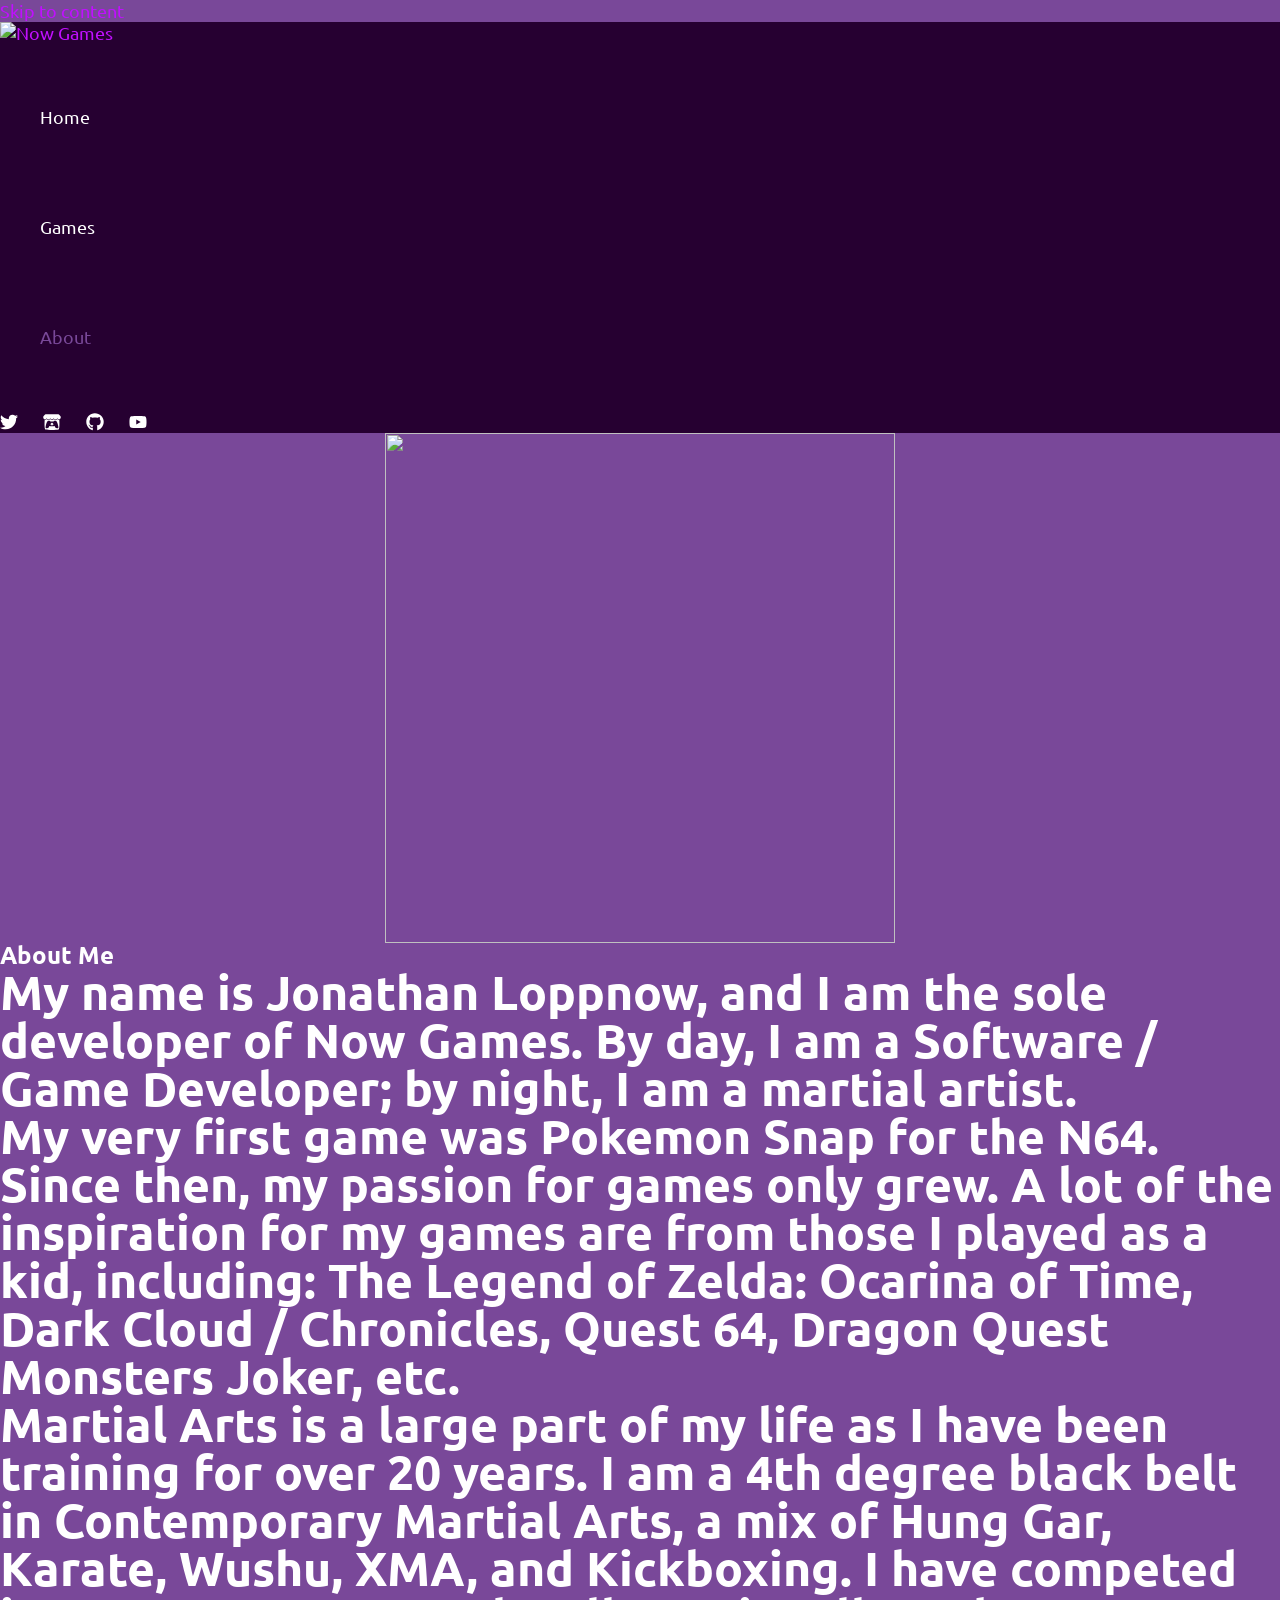
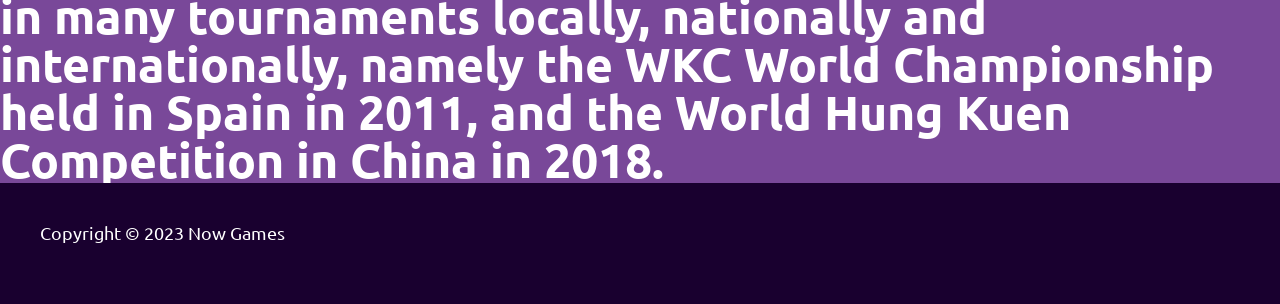
==== commit 2d951e93: "fixed the display for mobile" ====
--- a/about/index.html
+++ b/about/index.html
@@ -27,7 +27,7 @@
 	padding: 0 !important;
 }</style>
 	<link rel="stylesheet" id="astra-theme-css-css" href="https://nowgames.ca/wp-content/themes/astra/assets/css/minified/main.min.css?ver=4.3.1" media="all">
-<style id="astra-theme-css-inline-css">:root{--ast-container-default-xlg-padding:3em;--ast-container-default-lg-padding:3em;--ast-container-default-slg-padding:2em;--ast-container-default-md-padding:3em;--ast-container-default-sm-padding:3em;--ast-container-default-xs-padding:2.4em;--ast-container-default-xxs-padding:1.8em;--ast-code-block-background:#ECEFF3;--ast-comment-inputs-background:#F9FAFB;}html{font-size:112.5%;}a{color:var(--ast-global-color-1);}a:hover,a:focus{color:var(--ast-global-color-7);}body,button,input,select,textarea,.ast-button,.ast-custom-button{font-family:'Ubuntu',sans-serif;font-weight:inherit;font-size:18px;font-size:1rem;}blockquote{color:var(--ast-global-color-4);}h1,.entry-content h1,h2,.entry-content h2,h3,.entry-content h3,h4,.entry-content h4,h5,.entry-content h5,h6,.entry-content h6,.site-title,.site-title a{font-family:'Ubuntu',sans-serif;}.ast-site-identity .site-description{color:unset;}.site-title{font-size:35px;font-size:1.9444444444444rem;display:none;}header .custom-logo-link img{max-width:418px;}.astra-logo-svg{width:418px;}.site-header .site-description{font-size:15px;font-size:0.83333333333333rem;display:none;}.entry-title{font-size:30px;font-size:1.6666666666667rem;}h1,.entry-content h1{font-size:64px;font-size:3.5555555555556rem;font-family:'Ubuntu',sans-serif;}h2,.entry-content h2{font-size:48px;font-size:2.6666666666667rem;font-family:'Ubuntu',sans-serif;}h3,.entry-content h3{font-size:24px;font-size:1.3333333333333rem;font-family:'Ubuntu',sans-serif;}h4,.entry-content h4{font-size:20px;font-size:1.1111111111111rem;font-family:'Ubuntu',sans-serif;}h5,.entry-content h5{font-size:18px;font-size:1rem;font-family:'Ubuntu',sans-serif;}h6,.entry-content h6{font-size:15px;font-size:0.83333333333333rem;font-family:'Ubuntu',sans-serif;}::selection{background-color:var(--ast-global-color-1);color:#ffffff;}body,h1,.entry-title a,.entry-content h1,h2,.entry-content h2,h3,.entry-content h3,h4,.entry-content h4,h5,.entry-content h5,h6,.entry-content h6{color:var(--ast-global-color-4);}.tagcloud a:hover,.tagcloud a:focus,.tagcloud a.current-item{color:#ffffff;border-color:var(--ast-global-color-1);background-color:var(--ast-global-color-1);}input:focus,input[type="text"]:focus,input[type="email"]:focus,input[type="url"]:focus,input[type="password"]:focus,input[type="reset"]:focus,input[type="search"]:focus,textarea:focus{border-color:var(--ast-global-color-1);}input[type="radio"]:checked,input[type=reset],input[type="checkbox"]:checked,input[type="checkbox"]:hover:checked,input[type="checkbox"]:focus:checked,input[type=range]::-webkit-slider-thumb{border-color:var(--ast-global-color-1);background-color:var(--ast-global-color-1);box-shadow:none;}.site-footer a:hover + .post-count,.site-footer a:focus + .post-count{background:var(--ast-global-color-1);border-color:var(--ast-global-color-1);}.single .nav-links .nav-previous,.single .nav-links .nav-next{color:var(--ast-global-color-1);}.entry-meta,.entry-meta *{line-height:1.45;color:var(--ast-global-color-1);}.entry-meta a:hover,.entry-meta a:hover *,.entry-meta a:focus,.entry-meta a:focus *,.page-links > .page-link,.page-links .page-link:hover,.post-navigation a:hover{color:var(--ast-global-color-7);}#cat option,.secondary .calendar_wrap thead a,.secondary .calendar_wrap thead a:visited{color:var(--ast-global-color-1);}.secondary .calendar_wrap #today,.ast-progress-val span{background:var(--ast-global-color-1);}.secondary a:hover + .post-count,.secondary a:focus + .post-count{background:var(--ast-global-color-1);border-color:var(--ast-global-color-1);}.calendar_wrap #today > a{color:#ffffff;}.page-links .page-link,.single .post-navigation a{color:var(--ast-global-color-1);}.ast-archive-title{color:var(--ast-global-color-4);}.widget-title,.widget .wp-block-heading{font-size:25px;font-size:1.3888888888889rem;color:var(--ast-global-color-4);}.ast-single-post .entry-content a,.ast-comment-content a:not(.ast-comment-edit-reply-wrap a){text-decoration:underline;}.ast-single-post .wp-block-button .wp-block-button__link,.ast-single-post .elementor-button-wrapper .elementor-button,.ast-single-post .entry-content .uagb-tab a,.ast-single-post .entry-content .uagb-ifb-cta a,.ast-single-post .entry-content .wp-block-uagb-buttons a,.ast-single-post .entry-content .uabb-module-content a,.ast-single-post .entry-content .uagb-post-grid a,.ast-single-post .entry-content .uagb-timeline a,.ast-single-post .entry-content .uagb-toc__wrap a,.ast-single-post .entry-content .uagb-taxomony-box a,.ast-single-post .entry-content .woocommerce a,.entry-content .wp-block-latest-posts > li > a,.ast-single-post .entry-content .wp-block-file__button{text-decoration:none;}a:focus-visible,.ast-menu-toggle:focus-visible,.site .skip-link:focus-visible,.wp-block-loginout input:focus-visible,.wp-block-search.wp-block-search__button-inside .wp-block-search__inside-wrapper,.ast-header-navigation-arrow:focus-visible,.woocommerce .wc-proceed-to-checkout > .checkout-button:focus-visible,.woocommerce .woocommerce-MyAccount-navigation ul li a:focus-visible,.ast-orders-table__row .ast-orders-table__cell:focus-visible,.woocommerce .woocommerce-order-details .order-again > .button:focus-visible,.woocommerce .woocommerce-message a.button.wc-forward:focus-visible,.woocommerce #minus_qty:focus-visible,.woocommerce #plus_qty:focus-visible,a#ast-apply-coupon:focus-visible,.woocommerce .woocommerce-info a:focus-visible,.woocommerce .astra-shop-summary-wrap a:focus-visible,.woocommerce a.wc-forward:focus-visible,#ast-apply-coupon:focus-visible,.woocommerce-js .woocommerce-mini-cart-item a.remove:focus-visible{outline-style:dotted;outline-color:inherit;outline-width:thin;border-color:transparent;}input:focus,input[type="text"]:focus,input[type="email"]:focus,input[type="url"]:focus,input[type="password"]:focus,input[type="reset"]:focus,input[type="search"]:focus,input[type="number"]:focus,textarea:focus,.wp-block-search__input:focus,[data-section="section-header-mobile-trigger"] .ast-button-wrap .ast-mobile-menu-trigger-minimal:focus,.ast-mobile-popup-drawer.active .menu-toggle-close:focus,.woocommerce-ordering select.orderby:focus,#ast-scroll-top:focus,#coupon_code:focus,.woocommerce-page #comment:focus,.woocommerce #reviews #respond input#submit:focus,.woocommerce a.add_to_cart_button:focus,.woocommerce .button.single_add_to_cart_button:focus,.woocommerce .woocommerce-cart-form button:focus,.woocommerce .woocommerce-cart-form__cart-item .quantity .qty:focus,.woocommerce .woocommerce-billing-fields .woocommerce-billing-fields__field-wrapper .woocommerce-input-wrapper > .input-text:focus,.woocommerce #order_comments:focus,.woocommerce #place_order:focus,.woocommerce .woocommerce-address-fields .woocommerce-address-fields__field-wrapper .woocommerce-input-wrapper > .input-text:focus,.woocommerce .woocommerce-MyAccount-content form button:focus,.woocommerce .woocommerce-MyAccount-content .woocommerce-EditAccountForm .woocommerce-form-row .woocommerce-Input.input-text:focus,.woocommerce .ast-woocommerce-container .woocommerce-pagination ul.page-numbers li a:focus,body #content .woocommerce form .form-row .select2-container--default .select2-selection--single:focus,#ast-coupon-code:focus,.woocommerce.woocommerce-js .quantity input[type=number]:focus,.woocommerce-js .woocommerce-mini-cart-item .quantity input[type=number]:focus,.woocommerce p#ast-coupon-trigger:focus{border-style:dotted;border-color:inherit;border-width:thin;outline-color:transparent;}.site-logo-img img{ transition:all 0.2s linear;}.ast-page-builder-template .hentry {margin: 0;}.ast-page-builder-template .site-content > .ast-container {max-width: 100%;padding: 0;}.ast-page-builder-template .site-content #primary {padding: 0;margin: 0;}.ast-page-builder-template .no-results {text-align: center;margin: 4em auto;}.ast-page-builder-template .ast-pagination {padding: 2em;}.ast-page-builder-template .entry-header.ast-no-title.ast-no-thumbnail {margin-top: 0;}.ast-page-builder-template .entry-header.ast-header-without-markup {margin-top: 0;margin-bottom: 0;}.ast-page-builder-template .entry-header.ast-no-title.ast-no-meta {margin-bottom: 0;}.ast-page-builder-template.single .post-navigation {padding-bottom: 2em;}.ast-page-builder-template.single-post .site-content > .ast-container {max-width: 100%;}.ast-page-builder-template .entry-header {margin-top: 2em;margin-left: auto;margin-right: auto;}.ast-page-builder-template .ast-archive-description {margin: 2em auto 0;padding-left: 20px;padding-right: 20px;}.ast-page-builder-template .ast-row {margin-left: 0;margin-right: 0;}.single.ast-page-builder-template .entry-header + .entry-content {margin-bottom: 2em;}@media(min-width: 921px) {.ast-page-builder-template.archive.ast-right-sidebar .ast-row article,.ast-page-builder-template.archive.ast-left-sidebar .ast-row article {padding-left: 0;padding-right: 0;}}.ast-header-break-point #ast-desktop-header{display:none;}@media (min-width:921px){#ast-mobile-header{display:none;}}.wp-block-buttons.aligncenter{justify-content:center;}@media (max-width:921px){.ast-theme-transparent-header #primary,.ast-theme-transparent-header #secondary{padding:0;}}@media (max-width:921px){.ast-plain-container.ast-no-sidebar #primary{padding:0;}}.ast-plain-container.ast-no-sidebar #primary{margin-top:0;margin-bottom:0;}.wp-block-button.is-style-outline .wp-block-button__link{border-color:var(--ast-global-color-0);border-top-width:2px;border-right-width:2px;border-bottom-width:2px;border-left-width:2px;}div.wp-block-button.is-style-outline > .wp-block-button__link:not(.has-text-color),div.wp-block-button.wp-block-button__link.is-style-outline:not(.has-text-color){color:var(--ast-global-color-0);}.wp-block-button.is-style-outline .wp-block-button__link:hover,div.wp-block-button.is-style-outline .wp-block-button__link:focus,div.wp-block-button.is-style-outline > .wp-block-button__link:not(.has-text-color):hover,div.wp-block-button.wp-block-button__link.is-style-outline:not(.has-text-color):hover{color:var(--ast-global-color-4);background-color:var(--ast-global-color-1);border-color:var(--ast-global-color-0);}.post-page-numbers.current .page-link,.ast-pagination .page-numbers.current{color:#ffffff;border-color:var(--ast-global-color-1);background-color:var(--ast-global-color-1);border-radius:2px;}.wp-block-button.is-style-outline .wp-block-button__link{border-top-width:2px;border-right-width:2px;border-bottom-width:2px;border-left-width:2px;}h1.widget-title{font-weight:inherit;}h2.widget-title{font-weight:inherit;}h3.widget-title{font-weight:inherit;}#page{display:flex;flex-direction:column;min-height:100vh;}.ast-404-layout-1 h1.page-title{color:var(--ast-global-color-2);}.single .post-navigation a{line-height:1em;height:inherit;}.error-404 .page-sub-title{font-size:1.5rem;font-weight:inherit;}.search .site-content .content-area .search-form{margin-bottom:0;}#page .site-content{flex-grow:1;}.widget{margin-bottom:1.25em;}#secondary li{line-height:1.5em;}#secondary .wp-block-group h2{margin-bottom:0.7em;}#secondary h2{font-size:1.7rem;}.ast-separate-container .ast-article-post,.ast-separate-container .ast-article-single,.ast-separate-container .ast-comment-list li.depth-1,.ast-separate-container .comment-respond{padding:3em;}.ast-separate-container .ast-article-single .ast-article-single{padding:0;}.ast-article-single .wp-block-post-template-is-layout-grid{padding-left:0;}.ast-separate-container .ast-comment-list li.depth-1,.hentry{margin-bottom:2em;}.ast-separate-container .ast-archive-description,.ast-separate-container .ast-author-box{border-bottom:1px solid var(--ast-border-color);}.ast-separate-container .comments-title{padding:2em 2em 0 2em;}.ast-page-builder-template .comment-form-textarea,.ast-comment-formwrap .ast-grid-common-col{padding:0;}.ast-comment-formwrap{padding:0 20px;display:inline-flex;column-gap:20px;}.archive.ast-page-builder-template .entry-header{margin-top:2em;}.ast-page-builder-template .ast-comment-formwrap{width:100%;}.entry-title{margin-bottom:0.5em;}.ast-archive-description p{font-size:inherit;font-weight:inherit;line-height:inherit;}@media (min-width:921px){.ast-left-sidebar.ast-page-builder-template #secondary,.archive.ast-right-sidebar.ast-page-builder-template .site-main{padding-left:20px;padding-right:20px;}}@media (max-width:544px){.ast-comment-formwrap.ast-row{column-gap:10px;display:inline-block;}#ast-commentform .ast-grid-common-col{position:relative;width:100%;}}@media (min-width:1201px){.ast-separate-container .ast-article-post,.ast-separate-container .ast-article-single,.ast-separate-container .ast-author-box,.ast-separate-container .ast-404-layout-1,.ast-separate-container .no-results{padding:3em;}}@media (max-width:921px){.ast-separate-container #primary,.ast-separate-container #secondary{padding:1.5em 0;}#primary,#secondary{padding:1.5em 0;margin:0;}.ast-left-sidebar #content > .ast-container{display:flex;flex-direction:column-reverse;width:100%;}}@media (min-width:922px){.ast-separate-container.ast-right-sidebar #primary,.ast-separate-container.ast-left-sidebar #primary{border:0;}.search-no-results.ast-separate-container #primary{margin-bottom:4em;}}.wp-block-button .wp-block-button__link{color:var(--ast-global-color-4);}.wp-block-button .wp-block-button__link:hover,.wp-block-button .wp-block-button__link:focus{color:var(--ast-global-color-4);background-color:var(--ast-global-color-1);border-color:var(--ast-global-color-0);}.wp-block-button .wp-block-button__link,.wp-block-search .wp-block-search__button,body .wp-block-file .wp-block-file__button{border-style:solid;border-top-width:2px;border-right-width:2px;border-left-width:2px;border-bottom-width:2px;border-color:var(--ast-global-color-0);background-color:var(--ast-global-color-1);color:var(--ast-global-color-4);font-family:'VT323',monospace;font-weight:inherit;line-height:1em;text-transform:capitalize;font-size:32px;font-size:1.7777777777778rem;border-top-left-radius:3px;border-top-right-radius:3px;border-bottom-right-radius:3px;border-bottom-left-radius:3px;padding-top:10px;padding-right:20px;padding-bottom:10px;padding-left:20px;}.menu-toggle,button,.ast-button,.ast-custom-button,.button,input#submit,input[type="button"],input[type="submit"],input[type="reset"],#comments .submit,.search .search-submit,form[CLASS*="wp-block-search__"].wp-block-search .wp-block-search__inside-wrapper .wp-block-search__button,body .wp-block-file .wp-block-file__button,.search .search-submit,.woocommerce-js a.button,.woocommerce button.button,.woocommerce .woocommerce-message a.button,.woocommerce #respond input#submit.alt,.woocommerce input.button.alt,.woocommerce input.button,.woocommerce input.button:disabled,.woocommerce input.button:disabled[disabled],.woocommerce input.button:disabled:hover,.woocommerce input.button:disabled[disabled]:hover,.woocommerce #respond input#submit,.woocommerce button.button.alt.disabled,.wc-block-grid__products .wc-block-grid__product .wp-block-button__link,.wc-block-grid__product-onsale,[CLASS*="wc-block"] button,.woocommerce-js .astra-cart-drawer .astra-cart-drawer-content .woocommerce-mini-cart__buttons .button:not(.checkout):not(.ast-continue-shopping),.woocommerce-js .astra-cart-drawer .astra-cart-drawer-content .woocommerce-mini-cart__buttons a.checkout,.woocommerce button.button.alt.disabled.wc-variation-selection-needed{border-style:solid;border-top-width:2px;border-right-width:2px;border-left-width:2px;border-bottom-width:2px;color:var(--ast-global-color-4);border-color:var(--ast-global-color-0);background-color:var(--ast-global-color-1);padding-top:10px;padding-right:20px;padding-bottom:10px;padding-left:20px;font-family:'VT323',monospace;font-weight:inherit;font-size:32px;font-size:1.7777777777778rem;line-height:1em;text-transform:capitalize;border-top-left-radius:3px;border-top-right-radius:3px;border-bottom-right-radius:3px;border-bottom-left-radius:3px;}button:focus,.menu-toggle:hover,button:hover,.ast-button:hover,.ast-custom-button:hover .button:hover,.ast-custom-button:hover ,input[type=reset]:hover,input[type=reset]:focus,input#submit:hover,input#submit:focus,input[type="button"]:hover,input[type="button"]:focus,input[type="submit"]:hover,input[type="submit"]:focus,form[CLASS*="wp-block-search__"].wp-block-search .wp-block-search__inside-wrapper .wp-block-search__button:hover,form[CLASS*="wp-block-search__"].wp-block-search .wp-block-search__inside-wrapper .wp-block-search__button:focus,body .wp-block-file .wp-block-file__button:hover,body .wp-block-file .wp-block-file__button:focus,.woocommerce-js a.button:hover,.woocommerce button.button:hover,.woocommerce .woocommerce-message a.button:hover,.woocommerce #respond input#submit:hover,.woocommerce #respond input#submit.alt:hover,.woocommerce input.button.alt:hover,.woocommerce input.button:hover,.woocommerce button.button.alt.disabled:hover,.wc-block-grid__products .wc-block-grid__product .wp-block-button__link:hover,[CLASS*="wc-block"] button:hover,.woocommerce-js .astra-cart-drawer .astra-cart-drawer-content .woocommerce-mini-cart__buttons .button:not(.checkout):not(.ast-continue-shopping):hover,.woocommerce-js .astra-cart-drawer .astra-cart-drawer-content .woocommerce-mini-cart__buttons a.checkout:hover,.woocommerce button.button.alt.disabled.wc-variation-selection-needed:hover{color:var(--ast-global-color-4);background-color:var(--ast-global-color-1);border-color:var(--ast-global-color-0);}form[CLASS*="wp-block-search__"].wp-block-search .wp-block-search__inside-wrapper .wp-block-search__button.has-icon{padding-top:calc(10px - 3px);padding-right:calc(20px - 3px);padding-bottom:calc(10px - 3px);padding-left:calc(20px - 3px);}@media (max-width:921px){.ast-mobile-header-stack .main-header-bar .ast-search-menu-icon{display:inline-block;}.ast-header-break-point.ast-header-custom-item-outside .ast-mobile-header-stack .main-header-bar .ast-search-icon{margin:0;}.ast-comment-avatar-wrap img{max-width:2.5em;}.ast-separate-container .ast-comment-list li.depth-1{padding:1.5em 2.14em;}.ast-separate-container .comment-respond{padding:2em 2.14em;}.ast-comment-meta{padding:0 1.8888em 1.3333em;}}@media (min-width:544px){.ast-container{max-width:100%;}}@media (max-width:544px){.ast-separate-container .ast-article-post,.ast-separate-container .ast-article-single,.ast-separate-container .comments-title,.ast-separate-container .ast-archive-description{padding:1.5em 1em;}.ast-separate-container #content .ast-container{padding-left:0.54em;padding-right:0.54em;}.ast-separate-container .ast-comment-list li.depth-1{padding:1.5em 1em;margin-bottom:1.5em;}.ast-separate-container .ast-comment-list .bypostauthor{padding:.5em;}.ast-search-menu-icon.ast-dropdown-active .search-field{width:170px;}}.ast-separate-container{background-color:#19002f;;background-image:none;;}@media (max-width:921px){.site-title{display:none;}.site-header .site-description{display:none;}.entry-title{font-size:30px;}h1,.entry-content h1{font-size:30px;}h2,.entry-content h2{font-size:25px;}h3,.entry-content h3{font-size:20px;}}@media (max-width:544px){.site-title{display:none;}.site-header .site-description{display:none;}.entry-title{font-size:30px;}h1,.entry-content h1{font-size:30px;}h2,.entry-content h2{font-size:25px;}h3,.entry-content h3{font-size:20px;}}@media (max-width:921px){html{font-size:102.6%;}}@media (max-width:544px){html{font-size:102.6%;}}@media (min-width:922px){.ast-container{max-width:1240px;}}@media (min-width:922px){.site-content .ast-container{display:flex;}}@media (max-width:921px){.site-content .ast-container{flex-direction:column;}}@media (min-width:922px){.main-header-menu .sub-menu .menu-item.ast-left-align-sub-menu:hover > .sub-menu,.main-header-menu .sub-menu .menu-item.ast-left-align-sub-menu.focus > .sub-menu{margin-left:-0px;}}.entry-content li > p{margin-bottom:0;}blockquote,cite {font-style: initial;}.wp-block-file {display: flex;align-items: center;flex-wrap: wrap;justify-content: space-between;}.wp-block-pullquote {border: none;}.wp-block-pullquote blockquote::before {content: "\201D";font-family: "Helvetica",sans-serif;display: flex;transform: rotate( 180deg );font-size: 6rem;font-style: normal;line-height: 1;font-weight: bold;align-items: center;justify-content: center;}.has-text-align-right > blockquote::before {justify-content: flex-start;}.has-text-align-left > blockquote::before {justify-content: flex-end;}figure.wp-block-pullquote.is-style-solid-color blockquote {max-width: 100%;text-align: inherit;}html body {--wp--custom--ast-default-block-top-padding: 2em;--wp--custom--ast-default-block-right-padding: 2em;--wp--custom--ast-default-block-bottom-padding: 2em;--wp--custom--ast-default-block-left-padding: 2em;--wp--custom--ast-container-width: 1200px;--wp--custom--ast-content-width-size: 1200px;--wp--custom--ast-wide-width-size: calc(1200px + var(--wp--custom--ast-default-block-left-padding) + var(--wp--custom--ast-default-block-right-padding));}.ast-narrow-container {--wp--custom--ast-content-width-size: 750px;--wp--custom--ast-wide-width-size: 750px;}@media(max-width: 921px) {html body {--wp--custom--ast-default-block-top-padding: 2em;--wp--custom--ast-default-block-right-padding: 2em;--wp--custom--ast-default-block-bottom-padding: 2em;--wp--custom--ast-default-block-left-padding: 2em;}}@media(max-width: 544px) {html body {--wp--custom--ast-default-block-top-padding: 2em;--wp--custom--ast-default-block-right-padding: 2em;--wp--custom--ast-default-block-bottom-padding: 2em;--wp--custom--ast-default-block-left-padding: 2em;}}.entry-content > .wp-block-group,.entry-content > .wp-block-cover,.entry-content > .wp-block-columns {padding-top: var(--wp--custom--ast-default-block-top-padding);padding-right: var(--wp--custom--ast-default-block-right-padding);padding-bottom: var(--wp--custom--ast-default-block-bottom-padding);padding-left: var(--wp--custom--ast-default-block-left-padding);}.ast-plain-container.ast-no-sidebar .entry-content > .alignfull,.ast-page-builder-template .ast-no-sidebar .entry-content > .alignfull {margin-left: calc( -50vw + 50%);margin-right: calc( -50vw + 50%);max-width: 100vw;width: 100vw;}.ast-plain-container.ast-no-sidebar .entry-content .alignfull .alignfull,.ast-page-builder-template.ast-no-sidebar .entry-content .alignfull .alignfull,.ast-plain-container.ast-no-sidebar .entry-content .alignfull .alignwide,.ast-page-builder-template.ast-no-sidebar .entry-content .alignfull .alignwide,.ast-plain-container.ast-no-sidebar .entry-content .alignwide .alignfull,.ast-page-builder-template.ast-no-sidebar .entry-content .alignwide .alignfull,.ast-plain-container.ast-no-sidebar .entry-content .alignwide .alignwide,.ast-page-builder-template.ast-no-sidebar .entry-content .alignwide .alignwide,.ast-plain-container.ast-no-sidebar .entry-content .wp-block-column .alignfull,.ast-page-builder-template.ast-no-sidebar .entry-content .wp-block-column .alignfull,.ast-plain-container.ast-no-sidebar .entry-content .wp-block-column .alignwide,.ast-page-builder-template.ast-no-sidebar .entry-content .wp-block-column .alignwide {margin-left: auto;margin-right: auto;width: 100%;}[ast-blocks-layout] .wp-block-separator:not(.is-style-dots) {height: 0;}[ast-blocks-layout] .wp-block-separator {margin: 20px auto;}[ast-blocks-layout] .wp-block-separator:not(.is-style-wide):not(.is-style-dots) {max-width: 100px;}[ast-blocks-layout] .wp-block-separator.has-background {padding: 0;}.entry-content[ast-blocks-layout] > * {max-width: var(--wp--custom--ast-content-width-size);margin-left: auto;margin-right: auto;}.entry-content[ast-blocks-layout] > .alignwide {max-width: var(--wp--custom--ast-wide-width-size);}.entry-content[ast-blocks-layout] .alignfull {max-width: none;}.entry-content .wp-block-columns {margin-bottom: 0;}blockquote {margin: 1.5em;border: none;}.wp-block-quote:not(.has-text-align-right):not(.has-text-align-center) {border-left: 5px solid rgba(0,0,0,0.05);}.has-text-align-right > blockquote,blockquote.has-text-align-right {border-right: 5px solid rgba(0,0,0,0.05);}.has-text-align-left > blockquote,blockquote.has-text-align-left {border-left: 5px solid rgba(0,0,0,0.05);}.wp-block-site-tagline,.wp-block-latest-posts .read-more {margin-top: 15px;}.wp-block-loginout p label {display: block;}.wp-block-loginout p:not(.login-remember):not(.login-submit) input {width: 100%;}.wp-block-loginout input:focus {border-color: transparent;}.wp-block-loginout input:focus {outline: thin dotted;}.entry-content .wp-block-media-text .wp-block-media-text__content {padding: 0 0 0 8%;}.entry-content .wp-block-media-text.has-media-on-the-right .wp-block-media-text__content {padding: 0 8% 0 0;}.entry-content .wp-block-media-text.has-background .wp-block-media-text__content {padding: 8%;}.entry-content .wp-block-cover:not([class*="background-color"]) .wp-block-cover__inner-container,.entry-content .wp-block-cover:not([class*="background-color"]) .wp-block-cover-image-text,.entry-content .wp-block-cover:not([class*="background-color"]) .wp-block-cover-text,.entry-content .wp-block-cover-image:not([class*="background-color"]) .wp-block-cover__inner-container,.entry-content .wp-block-cover-image:not([class*="background-color"]) .wp-block-cover-image-text,.entry-content .wp-block-cover-image:not([class*="background-color"]) .wp-block-cover-text {color: var(--ast-global-color-5);}.wp-block-loginout .login-remember input {width: 1.1rem;height: 1.1rem;margin: 0 5px 4px 0;vertical-align: middle;}.wp-block-latest-posts > li > *:first-child,.wp-block-latest-posts:not(.is-grid) > li:first-child {margin-top: 0;}.wp-block-search__inside-wrapper .wp-block-search__input {padding: 0 10px;color: var(--ast-global-color-3);background: var(--ast-global-color-5);border-color: var(--ast-border-color);}.wp-block-latest-posts .read-more {margin-bottom: 1.5em;}.wp-block-search__no-button .wp-block-search__inside-wrapper .wp-block-search__input {padding-top: 5px;padding-bottom: 5px;}.wp-block-latest-posts .wp-block-latest-posts__post-date,.wp-block-latest-posts .wp-block-latest-posts__post-author {font-size: 1rem;}.wp-block-latest-posts > li > *,.wp-block-latest-posts:not(.is-grid) > li {margin-top: 12px;margin-bottom: 12px;}.ast-page-builder-template .entry-content[ast-blocks-layout] > *,.ast-page-builder-template .entry-content[ast-blocks-layout] > .alignfull > * {max-width: none;}.ast-page-builder-template .entry-content[ast-blocks-layout] > .alignwide > * {max-width: var(--wp--custom--ast-wide-width-size);}.ast-page-builder-template .entry-content[ast-blocks-layout] > .inherit-container-width > *,.ast-page-builder-template .entry-content[ast-blocks-layout] > * > *,.entry-content[ast-blocks-layout] > .wp-block-cover .wp-block-cover__inner-container {max-width: var(--wp--custom--ast-content-width-size);margin-left: auto;margin-right: auto;}.entry-content[ast-blocks-layout] .wp-block-cover:not(.alignleft):not(.alignright) {width: auto;}@media(max-width: 1200px) {.ast-separate-container .entry-content > .alignfull,.ast-separate-container .entry-content[ast-blocks-layout] > .alignwide,.ast-plain-container .entry-content[ast-blocks-layout] > .alignwide,.ast-plain-container .entry-content .alignfull {margin-left: calc(-1 * min(var(--ast-container-default-xlg-padding),20px)) ;margin-right: calc(-1 * min(var(--ast-container-default-xlg-padding),20px));}}@media(min-width: 1201px) {.ast-separate-container .entry-content > .alignfull {margin-left: calc(-1 * var(--ast-container-default-xlg-padding) );margin-right: calc(-1 * var(--ast-container-default-xlg-padding) );}.ast-separate-container .entry-content[ast-blocks-layout] > .alignwide,.ast-plain-container .entry-content[ast-blocks-layout] > .alignwide {margin-left: calc(-1 * var(--wp--custom--ast-default-block-left-padding) );margin-right: calc(-1 * var(--wp--custom--ast-default-block-right-padding) );}}@media(min-width: 921px) {.ast-separate-container .entry-content .wp-block-group.alignwide:not(.inherit-container-width) > :where(:not(.alignleft):not(.alignright)),.ast-plain-container .entry-content .wp-block-group.alignwide:not(.inherit-container-width) > :where(:not(.alignleft):not(.alignright)) {max-width: calc( var(--wp--custom--ast-content-width-size) + 80px );}.ast-plain-container.ast-right-sidebar .entry-content[ast-blocks-layout] .alignfull,.ast-plain-container.ast-left-sidebar .entry-content[ast-blocks-layout] .alignfull {margin-left: -60px;margin-right: -60px;}}@media(min-width: 544px) {.entry-content > .alignleft {margin-right: 20px;}.entry-content > .alignright {margin-left: 20px;}}@media (max-width:544px){.wp-block-columns .wp-block-column:not(:last-child){margin-bottom:20px;}.wp-block-latest-posts{margin:0;}}@media( max-width: 600px ) {.entry-content .wp-block-media-text .wp-block-media-text__content,.entry-content .wp-block-media-text.has-media-on-the-right .wp-block-media-text__content {padding: 8% 0 0;}.entry-content .wp-block-media-text.has-background .wp-block-media-text__content {padding: 8%;}}.ast-narrow-container .site-content .wp-block-uagb-image--align-full .wp-block-uagb-image__figure {max-width: 100%;margin-left: auto;margin-right: auto;}.entry-content ul,.entry-content ol {padding: revert;margin: revert;}:root .has-ast-global-color-0-color{color:var(--ast-global-color-0);}:root .has-ast-global-color-0-background-color{background-color:var(--ast-global-color-0);}:root .wp-block-button .has-ast-global-color-0-color{color:var(--ast-global-color-0);}:root .wp-block-button .has-ast-global-color-0-background-color{background-color:var(--ast-global-color-0);}:root .has-ast-global-color-1-color{color:var(--ast-global-color-1);}:root .has-ast-global-color-1-background-color{background-color:var(--ast-global-color-1);}:root .wp-block-button .has-ast-global-color-1-color{color:var(--ast-global-color-1);}:root .wp-block-button .has-ast-global-color-1-background-color{background-color:var(--ast-global-color-1);}:root .has-ast-global-color-2-color{color:var(--ast-global-color-2);}:root .has-ast-global-color-2-background-color{background-color:var(--ast-global-color-2);}:root .wp-block-button .has-ast-global-color-2-color{color:var(--ast-global-color-2);}:root .wp-block-button .has-ast-global-color-2-background-color{background-color:var(--ast-global-color-2);}:root .has-ast-global-color-3-color{color:var(--ast-global-color-3);}:root .has-ast-global-color-3-background-color{background-color:var(--ast-global-color-3);}:root .wp-block-button .has-ast-global-color-3-color{color:var(--ast-global-color-3);}:root .wp-block-button .has-ast-global-color-3-background-color{background-color:var(--ast-global-color-3);}:root .has-ast-global-color-4-color{color:var(--ast-global-color-4);}:root .has-ast-global-color-4-background-color{background-color:var(--ast-global-color-4);}:root .wp-block-button .has-ast-global-color-4-color{color:var(--ast-global-color-4);}:root .wp-block-button .has-ast-global-color-4-background-color{background-color:var(--ast-global-color-4);}:root .has-ast-global-color-5-color{color:var(--ast-global-color-5);}:root .has-ast-global-color-5-background-color{background-color:var(--ast-global-color-5);}:root .wp-block-button .has-ast-global-color-5-color{color:var(--ast-global-color-5);}:root .wp-block-button .has-ast-global-color-5-background-color{background-color:var(--ast-global-color-5);}:root .has-ast-global-color-6-color{color:var(--ast-global-color-6);}:root .has-ast-global-color-6-background-color{background-color:var(--ast-global-color-6);}:root .wp-block-button .has-ast-global-color-6-color{color:var(--ast-global-color-6);}:root .wp-block-button .has-ast-global-color-6-background-color{background-color:var(--ast-global-color-6);}:root .has-ast-global-color-7-color{color:var(--ast-global-color-7);}:root .has-ast-global-color-7-background-color{background-color:var(--ast-global-color-7);}:root .wp-block-button .has-ast-global-color-7-color{color:var(--ast-global-color-7);}:root .wp-block-button .has-ast-global-color-7-background-color{background-color:var(--ast-global-color-7);}:root .has-ast-global-color-8-color{color:var(--ast-global-color-8);}:root .has-ast-global-color-8-background-color{background-color:var(--ast-global-color-8);}:root .wp-block-button .has-ast-global-color-8-color{color:var(--ast-global-color-8);}:root .wp-block-button .has-ast-global-color-8-background-color{background-color:var(--ast-global-color-8);}:root{--ast-global-color-0:#060097;--ast-global-color-1:#c10fff;--ast-global-color-2:#19002f;--ast-global-color-3:#260031;--ast-global-color-4:#ffffff;--ast-global-color-5:rgba(255,255,255,0);--ast-global-color-6:#794899;--ast-global-color-7:#3bb1ff;--ast-global-color-8:#000000;}:root {--ast-border-color : rgba(242,245,247,0);}.ast-single-entry-banner {-js-display: flex;display: flex;flex-direction: column;justify-content: center;text-align: center;position: relative;background: #eeeeee;}.ast-single-entry-banner[data-banner-layout="layout-1"] {max-width: 1200px;background: inherit;padding: 20px 0;}.ast-single-entry-banner[data-banner-width-type="custom"] {margin: 0 auto;width: 100%;}.ast-single-entry-banner + .site-content .entry-header {margin-bottom: 0;}header.entry-header .entry-title{font-weight:600;font-size:32px;font-size:1.7777777777778rem;}header.entry-header > *:not(:last-child){margin-bottom:10px;}.ast-archive-entry-banner {-js-display: flex;display: flex;flex-direction: column;justify-content: center;text-align: center;position: relative;background: #eeeeee;}.ast-archive-entry-banner[data-banner-width-type="custom"] {margin: 0 auto;width: 100%;}.ast-archive-entry-banner[data-banner-layout="layout-1"] {background: inherit;padding: 20px 0;text-align: left;}body.archive .ast-archive-description{max-width:1200px;width:100%;text-align:left;padding-top:3em;padding-right:3em;padding-bottom:3em;padding-left:3em;}body.archive .ast-archive-description .ast-archive-title,body.archive .ast-archive-description .ast-archive-title *{font-weight:600;font-size:32px;font-size:1.7777777777778rem;}body.archive .ast-archive-description > *:not(:last-child){margin-bottom:10px;}@media (max-width:921px){body.archive .ast-archive-description{text-align:left;}}@media (max-width:544px){body.archive .ast-archive-description{text-align:left;}}.ast-breadcrumbs .trail-browse,.ast-breadcrumbs .trail-items,.ast-breadcrumbs .trail-items li{display:inline-block;margin:0;padding:0;border:none;background:inherit;text-indent:0;text-decoration:none;}.ast-breadcrumbs .trail-browse{font-size:inherit;font-style:inherit;font-weight:inherit;color:inherit;}.ast-breadcrumbs .trail-items{list-style:none;}.trail-items li::after{padding:0 0.3em;content:"\00bb";}.trail-items li:last-of-type::after{display:none;}h1,.entry-content h1,h2,.entry-content h2,h3,.entry-content h3,h4,.entry-content h4,h5,.entry-content h5,h6,.entry-content h6{color:var(--ast-global-color-4);}.entry-title a{color:var(--ast-global-color-4);}@media (max-width:921px){.ast-builder-grid-row-container.ast-builder-grid-row-tablet-3-firstrow .ast-builder-grid-row > *:first-child,.ast-builder-grid-row-container.ast-builder-grid-row-tablet-3-lastrow .ast-builder-grid-row > *:last-child{grid-column:1 / -1;}}@media (max-width:544px){.ast-builder-grid-row-container.ast-builder-grid-row-mobile-3-firstrow .ast-builder-grid-row > *:first-child,.ast-builder-grid-row-container.ast-builder-grid-row-mobile-3-lastrow .ast-builder-grid-row > *:last-child{grid-column:1 / -1;}}.ast-builder-layout-element[data-section="title_tagline"]{display:flex;}@media (max-width:921px){.ast-header-break-point .ast-builder-layout-element[data-section="title_tagline"]{display:flex;}}@media (max-width:544px){.ast-header-break-point .ast-builder-layout-element[data-section="title_tagline"]{display:flex;}}.ast-builder-menu-1{font-family:inherit;font-weight:inherit;}.ast-builder-menu-1 .menu-item > .menu-link{color:var(--ast-global-color-4);}.ast-builder-menu-1 .menu-item > .ast-menu-toggle{color:var(--ast-global-color-4);}.ast-builder-menu-1 .menu-item:hover > .menu-link,.ast-builder-menu-1 .inline-on-mobile .menu-item:hover > .ast-menu-toggle{color:var(--ast-global-color-1);}.ast-builder-menu-1 .menu-item:hover > .ast-menu-toggle{color:var(--ast-global-color-1);}.ast-builder-menu-1 .menu-item.current-menu-item > .menu-link,.ast-builder-menu-1 .inline-on-mobile .menu-item.current-menu-item > .ast-menu-toggle,.ast-builder-menu-1 .current-menu-ancestor > .menu-link{color:var(--ast-global-color-6);}.ast-builder-menu-1 .menu-item.current-menu-item > .ast-menu-toggle{color:var(--ast-global-color-6);}.ast-builder-menu-1 .sub-menu,.ast-builder-menu-1 .inline-on-mobile .sub-menu{border-top-width:2px;border-bottom-width:0px;border-right-width:0px;border-left-width:0px;border-color:var(--ast-global-color-1);border-style:solid;}.ast-builder-menu-1 .main-header-menu > .menu-item > .sub-menu,.ast-builder-menu-1 .main-header-menu > .menu-item > .astra-full-megamenu-wrapper{margin-top:0px;}.ast-desktop .ast-builder-menu-1 .main-header-menu > .menu-item > .sub-menu:before,.ast-desktop .ast-builder-menu-1 .main-header-menu > .menu-item > .astra-full-megamenu-wrapper:before{height:calc( 0px + 5px );}.ast-desktop .ast-builder-menu-1 .menu-item .sub-menu .menu-link{border-style:none;}@media (max-width:921px){.ast-header-break-point .ast-builder-menu-1 .menu-item.menu-item-has-children > .ast-menu-toggle{top:0;}.ast-builder-menu-1 .inline-on-mobile .menu-item.menu-item-has-children > .ast-menu-toggle{right:-15px;}.ast-builder-menu-1 .menu-item-has-children > .menu-link:after{content:unset;}.ast-builder-menu-1 .main-header-menu > .menu-item > .sub-menu,.ast-builder-menu-1 .main-header-menu > .menu-item > .astra-full-megamenu-wrapper{margin-top:0;}}@media (max-width:544px){.ast-header-break-point .ast-builder-menu-1 .menu-item.menu-item-has-children > .ast-menu-toggle{top:0;}.ast-builder-menu-1 .main-header-menu > .menu-item > .sub-menu,.ast-builder-menu-1 .main-header-menu > .menu-item > .astra-full-megamenu-wrapper{margin-top:0;}}.ast-builder-menu-1{display:flex;}@media (max-width:921px){.ast-header-break-point .ast-builder-menu-1{display:flex;}}@media (max-width:544px){.ast-header-break-point .ast-builder-menu-1{display:flex;}}.ast-social-stack-desktop .ast-builder-social-element,.ast-social-stack-tablet .ast-builder-social-element,.ast-social-stack-mobile .ast-builder-social-element {margin-top: 6px;margin-bottom: 6px;}.social-show-label-true .ast-builder-social-element {width: auto;padding: 0 0.4em;}[data-section^="section-fb-social-icons-"] .footer-social-inner-wrap {text-align: center;}.ast-footer-social-wrap {width: 100%;}.ast-footer-social-wrap .ast-builder-social-element:first-child {margin-left: 0;}.ast-footer-social-wrap .ast-builder-social-element:last-child {margin-right: 0;}.ast-header-social-wrap .ast-builder-social-element:first-child {margin-left: 0;}.ast-header-social-wrap .ast-builder-social-element:last-child {margin-right: 0;}.ast-builder-social-element {line-height: 1;color: #3a3a3a;background: transparent;vertical-align: middle;transition: all 0.01s;margin-left: 6px;margin-right: 6px;justify-content: center;align-items: center;}.ast-builder-social-element {line-height: 1;color: #3a3a3a;background: transparent;vertical-align: middle;transition: all 0.01s;margin-left: 6px;margin-right: 6px;justify-content: center;align-items: center;}.ast-builder-social-element .social-item-label {padding-left: 6px;}.ast-header-social-1-wrap .ast-builder-social-element{margin-left:12.5px;margin-right:12.5px;}.ast-header-social-1-wrap .ast-builder-social-element svg{width:18px;height:18px;}.ast-header-social-1-wrap .ast-social-color-type-custom svg{fill:var(--ast-global-color-4);}.ast-header-social-1-wrap .ast-social-color-type-custom .ast-builder-social-element:hover{color:var(--ast-global-color-4);}.ast-header-social-1-wrap .ast-social-color-type-custom .ast-builder-social-element:hover svg{fill:var(--ast-global-color-4);}.ast-header-social-1-wrap .ast-social-color-type-custom .social-item-label{color:var(--ast-global-color-4);}.ast-header-social-1-wrap .ast-builder-social-element:hover .social-item-label{color:var(--ast-global-color-4);}.ast-builder-layout-element[data-section="section-hb-social-icons-1"]{display:flex;}@media (max-width:921px){.ast-header-break-point .ast-builder-layout-element[data-section="section-hb-social-icons-1"]{display:flex;}}@media (max-width:544px){.ast-header-break-point .ast-builder-layout-element[data-section="section-hb-social-icons-1"]{display:flex;}}.site-below-footer-wrap{padding-top:20px;padding-bottom:20px;}.site-below-footer-wrap[data-section="section-below-footer-builder"]{background-color:var(--ast-global-color-2);;background-image:none;;min-height:80px;border-style:solid;border-width:0px;border-top-width:1px;border-top-color:var(--ast-global-color-2);}.site-below-footer-wrap[data-section="section-below-footer-builder"] .ast-builder-grid-row{max-width:1200px;margin-left:auto;margin-right:auto;}.site-below-footer-wrap[data-section="section-below-footer-builder"] .ast-builder-grid-row,.site-below-footer-wrap[data-section="section-below-footer-builder"] .site-footer-section{align-items:flex-start;}.site-below-footer-wrap[data-section="section-below-footer-builder"].ast-footer-row-inline .site-footer-section{display:flex;margin-bottom:0;}.ast-builder-grid-row-full .ast-builder-grid-row{grid-template-columns:1fr;}@media (max-width:921px){.site-below-footer-wrap[data-section="section-below-footer-builder"].ast-footer-row-tablet-inline .site-footer-section{display:flex;margin-bottom:0;}.site-below-footer-wrap[data-section="section-below-footer-builder"].ast-footer-row-tablet-stack .site-footer-section{display:block;margin-bottom:10px;}.ast-builder-grid-row-container.ast-builder-grid-row-tablet-full .ast-builder-grid-row{grid-template-columns:1fr;}}@media (max-width:544px){.site-below-footer-wrap[data-section="section-below-footer-builder"].ast-footer-row-mobile-inline .site-footer-section{display:flex;margin-bottom:0;}.site-below-footer-wrap[data-section="section-below-footer-builder"].ast-footer-row-mobile-stack .site-footer-section{display:block;margin-bottom:10px;}.ast-builder-grid-row-container.ast-builder-grid-row-mobile-full .ast-builder-grid-row{grid-template-columns:1fr;}}.site-below-footer-wrap[data-section="section-below-footer-builder"]{display:grid;}@media (max-width:921px){.ast-header-break-point .site-below-footer-wrap[data-section="section-below-footer-builder"]{display:grid;}}@media (max-width:544px){.ast-header-break-point .site-below-footer-wrap[data-section="section-below-footer-builder"]{display:grid;}}.ast-footer-copyright{text-align:center;}.ast-footer-copyright {color:var(--ast-global-color-4);}@media (max-width:921px){.ast-footer-copyright{text-align:center;}}@media (max-width:544px){.ast-footer-copyright{text-align:center;}}.ast-footer-copyright.ast-builder-layout-element{display:flex;}@media (max-width:921px){.ast-header-break-point .ast-footer-copyright.ast-builder-layout-element{display:flex;}}@media (max-width:544px){.ast-header-break-point .ast-footer-copyright.ast-builder-layout-element{display:flex;}}.site-footer{background-color:var(--ast-global-color-2);;background-image:none;;}.footer-widget-area.widget-area.site-footer-focus-item{width:auto;}.elementor-widget-heading .elementor-heading-title{margin:0;}.elementor-page .ast-menu-toggle{color:unset !important;background:unset !important;}.elementor-post.elementor-grid-item.hentry{margin-bottom:0;}.woocommerce div.product .elementor-element.elementor-products-grid .related.products ul.products li.product,.elementor-element .elementor-wc-products .woocommerce[class*='columns-'] ul.products li.product{width:auto;margin:0;float:none;}.elementor-toc__list-wrapper{margin:0;}body .elementor hr{background-color:#ccc;margin:0;}.ast-left-sidebar .elementor-section.elementor-section-stretched,.ast-right-sidebar .elementor-section.elementor-section-stretched{max-width:100%;left:0 !important;}.elementor-template-full-width .ast-container{display:block;}.elementor-screen-only,.screen-reader-text,.screen-reader-text span,.ui-helper-hidden-accessible{top:0 !important;}@media (max-width:544px){.elementor-element .elementor-wc-products .woocommerce[class*="columns-"] ul.products li.product{width:auto;margin:0;}.elementor-element .woocommerce .woocommerce-result-count{float:none;}}.ast-header-break-point .main-header-bar{border-bottom-width:1px;}@media (min-width:922px){.main-header-bar{border-bottom-width:1px;}}.main-header-menu .menu-item, #astra-footer-menu .menu-item, .main-header-bar .ast-masthead-custom-menu-items{-js-display:flex;display:flex;-webkit-box-pack:center;-webkit-justify-content:center;-moz-box-pack:center;-ms-flex-pack:center;justify-content:center;-webkit-box-orient:vertical;-webkit-box-direction:normal;-webkit-flex-direction:column;-moz-box-orient:vertical;-moz-box-direction:normal;-ms-flex-direction:column;flex-direction:column;}.main-header-menu > .menu-item > .menu-link, #astra-footer-menu > .menu-item > .menu-link{height:100%;-webkit-box-align:center;-webkit-align-items:center;-moz-box-align:center;-ms-flex-align:center;align-items:center;-js-display:flex;display:flex;}.ast-header-break-point .main-navigation ul .menu-item .menu-link .icon-arrow:first-of-type svg{top:.2em;margin-top:0px;margin-left:0px;width:.65em;transform:translate(0, -2px) rotateZ(270deg);}.ast-mobile-popup-content .ast-submenu-expanded > .ast-menu-toggle{transform:rotateX(180deg);overflow-y:auto;}.ast-separate-container .blog-layout-1, .ast-separate-container .blog-layout-2, .ast-separate-container .blog-layout-3{background-color:transparent;background-image:none;}.ast-separate-container .ast-article-post{background-color:#794899;;background-image:none;;}@media (max-width:921px){.ast-separate-container .ast-article-post{background-color:var(--ast-global-color-5);;background-image:none;;}}@media (max-width:544px){.ast-separate-container .ast-article-post{background-color:var(--ast-global-color-5);;background-image:none;;}}.ast-separate-container .ast-article-single:not(.ast-related-post), .ast-separate-container .comments-area .comment-respond,.ast-separate-container .comments-area .ast-comment-list li, .woocommerce.ast-separate-container .ast-woocommerce-container, .ast-separate-container .error-404, .ast-separate-container .no-results, .single.ast-separate-container .site-main .ast-author-meta, .ast-separate-container .related-posts-title-wrapper,.ast-separate-container .comments-count-wrapper, .ast-box-layout.ast-plain-container .site-content,.ast-padded-layout.ast-plain-container .site-content, .ast-separate-container .comments-area .comments-title, .ast-separate-container .ast-archive-description{background-color:#794899;;background-image:none;;}@media (max-width:921px){.ast-separate-container .ast-article-single:not(.ast-related-post), .ast-separate-container .comments-area .comment-respond,.ast-separate-container .comments-area .ast-comment-list li, .woocommerce.ast-separate-container .ast-woocommerce-container, .ast-separate-container .error-404, .ast-separate-container .no-results, .single.ast-separate-container .site-main .ast-author-meta, .ast-separate-container .related-posts-title-wrapper,.ast-separate-container .comments-count-wrapper, .ast-box-layout.ast-plain-container .site-content,.ast-padded-layout.ast-plain-container .site-content, .ast-separate-container .comments-area .comments-title, .ast-separate-container .ast-archive-description{background-color:var(--ast-global-color-5);;background-image:none;;}}@media (max-width:544px){.ast-separate-container .ast-article-single:not(.ast-related-post), .ast-separate-container .comments-area .comment-respond,.ast-separate-container .comments-area .ast-comment-list li, .woocommerce.ast-separate-container .ast-woocommerce-container, .ast-separate-container .error-404, .ast-separate-container .no-results, .single.ast-separate-container .site-main .ast-author-meta, .ast-separate-container .related-posts-title-wrapper,.ast-separate-container .comments-count-wrapper, .ast-box-layout.ast-plain-container .site-content,.ast-padded-layout.ast-plain-container .site-content, .ast-separate-container .comments-area .comments-title, .ast-separate-container .ast-archive-description{background-color:var(--ast-global-color-5);;background-image:none;;}}.ast-separate-container.ast-two-container #secondary .widget{background-color:#794899;;background-image:none;;}@media (max-width:921px){.ast-separate-container.ast-two-container #secondary .widget{background-color:var(--ast-global-color-5);;background-image:none;;}}@media (max-width:544px){.ast-separate-container.ast-two-container #secondary .widget{background-color:var(--ast-global-color-5);;background-image:none;;}}.ast-plain-container, .ast-page-builder-template{background-color:#794899;;background-image:none;;}@media (max-width:921px){.ast-plain-container, .ast-page-builder-template{background-color:var(--ast-global-color-5);;background-image:none;;}}@media (max-width:544px){.ast-plain-container, .ast-page-builder-template{background-color:var(--ast-global-color-5);;background-image:none;;}}
+<style id="astra-theme-css-inline-css">:root{--ast-container-default-xlg-padding:3em;--ast-container-default-lg-padding:3em;--ast-container-default-slg-padding:2em;--ast-container-default-md-padding:3em;--ast-container-default-sm-padding:3em;--ast-container-default-xs-padding:2.4em;--ast-container-default-xxs-padding:1.8em;--ast-code-block-background:#ECEFF3;--ast-comment-inputs-background:#F9FAFB;}html{font-size:112.5%;}a{color:var(--ast-global-color-1);}a:hover,a:focus{color:var(--ast-global-color-7);}body,button,input,select,textarea,.ast-button,.ast-custom-button{font-family:'Ubuntu',sans-serif;font-weight:inherit;font-size:18px;font-size:1rem;}blockquote{color:var(--ast-global-color-4);}h1,.entry-content h1,h2,.entry-content h2,h3,.entry-content h3,h4,.entry-content h4,h5,.entry-content h5,h6,.entry-content h6,.site-title,.site-title a{font-family:'Ubuntu',sans-serif;}.ast-site-identity .site-description{color:unset;}.site-title{font-size:35px;font-size:1.9444444444444rem;display:none;}header .custom-logo-link img{max-width:418px;}.astra-logo-svg{width:418px;}.site-header .site-description{font-size:15px;font-size:0.83333333333333rem;display:none;}.entry-title{font-size:30px;font-size:1.6666666666667rem;}h1,.entry-content h1{font-size:64px;font-size:3.5555555555556rem;font-family:'Ubuntu',sans-serif;}h2,.entry-content h2{font-size:48px;font-size:2.6666666666667rem;font-family:'Ubuntu',sans-serif;}h3,.entry-content h3{font-size:24px;font-size:1.3333333333333rem;font-family:'Ubuntu',sans-serif;}h4,.entry-content h4{font-size:20px;font-size:1.1111111111111rem;font-family:'Ubuntu',sans-serif;}h5,.entry-content h5{font-size:18px;font-size:1rem;font-family:'Ubuntu',sans-serif;}h6,.entry-content h6{font-size:15px;font-size:0.83333333333333rem;font-family:'Ubuntu',sans-serif;}::selection{background-color:var(--ast-global-color-1);color:#ffffff;}body,h1,.entry-title a,.entry-content h1,h2,.entry-content h2,h3,.entry-content h3,h4,.entry-content h4,h5,.entry-content h5,h6,.entry-content h6{color:var(--ast-global-color-4);}.tagcloud a:hover,.tagcloud a:focus,.tagcloud a.current-item{color:#ffffff;border-color:var(--ast-global-color-1);background-color:var(--ast-global-color-1);}input:focus,input[type="text"]:focus,input[type="email"]:focus,input[type="url"]:focus,input[type="password"]:focus,input[type="reset"]:focus,input[type="search"]:focus,textarea:focus{border-color:var(--ast-global-color-1);}input[type="radio"]:checked,input[type=reset],input[type="checkbox"]:checked,input[type="checkbox"]:hover:checked,input[type="checkbox"]:focus:checked,input[type=range]::-webkit-slider-thumb{border-color:var(--ast-global-color-1);background-color:var(--ast-global-color-1);box-shadow:none;}.site-footer a:hover + .post-count,.site-footer a:focus + .post-count{background:var(--ast-global-color-1);border-color:var(--ast-global-color-1);}.single .nav-links .nav-previous,.single .nav-links .nav-next{color:var(--ast-global-color-1);}.entry-meta,.entry-meta *{line-height:1.45;color:var(--ast-global-color-1);}.entry-meta a:hover,.entry-meta a:hover *,.entry-meta a:focus,.entry-meta a:focus *,.page-links > .page-link,.page-links .page-link:hover,.post-navigation a:hover{color:var(--ast-global-color-7);}#cat option,.secondary .calendar_wrap thead a,.secondary .calendar_wrap thead a:visited{color:var(--ast-global-color-1);}.secondary .calendar_wrap #today,.ast-progress-val span{background:var(--ast-global-color-1);}.secondary a:hover + .post-count,.secondary a:focus + .post-count{background:var(--ast-global-color-1);border-color:var(--ast-global-color-1);}.calendar_wrap #today > a{color:#ffffff;}.page-links .page-link,.single .post-navigation a{color:var(--ast-global-color-1);}.ast-archive-title{color:var(--ast-global-color-4);}.widget-title,.widget .wp-block-heading{font-size:25px;font-size:1.3888888888889rem;color:var(--ast-global-color-4);}.ast-single-post .entry-content a,.ast-comment-content a:not(.ast-comment-edit-reply-wrap a){text-decoration:underline;}.ast-single-post .wp-block-button .wp-block-button__link,.ast-single-post .elementor-button-wrapper .elementor-button,.ast-single-post .entry-content .uagb-tab a,.ast-single-post .entry-content .uagb-ifb-cta a,.ast-single-post .entry-content .wp-block-uagb-buttons a,.ast-single-post .entry-content .uabb-module-content a,.ast-single-post .entry-content .uagb-post-grid a,.ast-single-post .entry-content .uagb-timeline a,.ast-single-post .entry-content .uagb-toc__wrap a,.ast-single-post .entry-content .uagb-taxomony-box a,.ast-single-post .entry-content .woocommerce a,.entry-content .wp-block-latest-posts > li > a,.ast-single-post .entry-content .wp-block-file__button{text-decoration:none;}a:focus-visible,.ast-menu-toggle:focus-visible,.site .skip-link:focus-visible,.wp-block-loginout input:focus-visible,.wp-block-search.wp-block-search__button-inside .wp-block-search__inside-wrapper,.ast-header-navigation-arrow:focus-visible,.woocommerce .wc-proceed-to-checkout > .checkout-button:focus-visible,.woocommerce .woocommerce-MyAccount-navigation ul li a:focus-visible,.ast-orders-table__row .ast-orders-table__cell:focus-visible,.woocommerce .woocommerce-order-details .order-again > .button:focus-visible,.woocommerce .woocommerce-message a.button.wc-forward:focus-visible,.woocommerce #minus_qty:focus-visible,.woocommerce #plus_qty:focus-visible,a#ast-apply-coupon:focus-visible,.woocommerce .woocommerce-info a:focus-visible,.woocommerce .astra-shop-summary-wrap a:focus-visible,.woocommerce a.wc-forward:focus-visible,#ast-apply-coupon:focus-visible,.woocommerce-js .woocommerce-mini-cart-item a.remove:focus-visible{outline-style:dotted;outline-color:inherit;outline-width:thin;border-color:transparent;}input:focus,input[type="text"]:focus,input[type="email"]:focus,input[type="url"]:focus,input[type="password"]:focus,input[type="reset"]:focus,input[type="search"]:focus,input[type="number"]:focus,textarea:focus,.wp-block-search__input:focus,[data-section="section-header-mobile-trigger"] .ast-button-wrap .ast-mobile-menu-trigger-minimal:focus,.ast-mobile-popup-drawer.active .menu-toggle-close:focus,.woocommerce-ordering select.orderby:focus,#ast-scroll-top:focus,#coupon_code:focus,.woocommerce-page #comment:focus,.woocommerce #reviews #respond input#submit:focus,.woocommerce a.add_to_cart_button:focus,.woocommerce .button.single_add_to_cart_button:focus,.woocommerce .woocommerce-cart-form button:focus,.woocommerce .woocommerce-cart-form__cart-item .quantity .qty:focus,.woocommerce .woocommerce-billing-fields .woocommerce-billing-fields__field-wrapper .woocommerce-input-wrapper > .input-text:focus,.woocommerce #order_comments:focus,.woocommerce #place_order:focus,.woocommerce .woocommerce-address-fields .woocommerce-address-fields__field-wrapper .woocommerce-input-wrapper > .input-text:focus,.woocommerce .woocommerce-MyAccount-content form button:focus,.woocommerce .woocommerce-MyAccount-content .woocommerce-EditAccountForm .woocommerce-form-row .woocommerce-Input.input-text:focus,.woocommerce .ast-woocommerce-container .woocommerce-pagination ul.page-numbers li a:focus,body #content .woocommerce form .form-row .select2-container--default .select2-selection--single:focus,#ast-coupon-code:focus,.woocommerce.woocommerce-js .quantity input[type=number]:focus,.woocommerce-js .woocommerce-mini-cart-item .quantity input[type=number]:focus,.woocommerce p#ast-coupon-trigger:focus{border-style:dotted;border-color:inherit;border-width:thin;outline-color:transparent;}.site-logo-img img{ transition:all 0.2s linear;}.ast-page-builder-template .hentry {margin: 0;}.ast-page-builder-template .site-content > .ast-container {max-width: 100%;padding: 0;}.ast-page-builder-template .site-content #primary {padding: 0;margin: 0;}.ast-page-builder-template .no-results {text-align: center;margin: 4em auto;}.ast-page-builder-template .ast-pagination {padding: 2em;}.ast-page-builder-template .entry-header.ast-no-title.ast-no-thumbnail {margin-top: 0;}.ast-page-builder-template .entry-header.ast-header-without-markup {margin-top: 0;margin-bottom: 0;}.ast-page-builder-template .entry-header.ast-no-title.ast-no-meta {margin-bottom: 0;}.ast-page-builder-template.single .post-navigation {padding-bottom: 2em;}.ast-page-builder-template.single-post .site-content > .ast-container {max-width: 100%;}.ast-page-builder-template .entry-header {margin-top: 2em;margin-left: auto;margin-right: auto;}.ast-page-builder-template .ast-archive-description {margin: 2em auto 0;padding-left: 20px;padding-right: 20px;}.ast-page-builder-template .ast-row {margin-left: 0;margin-right: 0;}.single.ast-page-builder-template .entry-header + .entry-content {margin-bottom: 2em;}@media(min-width: 921px) {.ast-page-builder-template.archive.ast-right-sidebar .ast-row article,.ast-page-builder-template.archive.ast-left-sidebar .ast-row article {padding-left: 0;padding-right: 0;}}.ast-header-break-point #ast-desktop-header{display:none;}@media (min-width:921px){#ast-mobile-header{display:none;}}.wp-block-buttons.aligncenter{justify-content:center;}@media (max-width:921px){.ast-theme-transparent-header #primary,.ast-theme-transparent-header #secondary{padding:0;}}@media (max-width:921px){.ast-plain-container.ast-no-sidebar #primary{padding:0;}}.ast-plain-container.ast-no-sidebar #primary{margin-top:0;margin-bottom:0;}.wp-block-button.is-style-outline .wp-block-button__link{border-color:var(--ast-global-color-0);border-top-width:2px;border-right-width:2px;border-bottom-width:2px;border-left-width:2px;}div.wp-block-button.is-style-outline > .wp-block-button__link:not(.has-text-color),div.wp-block-button.wp-block-button__link.is-style-outline:not(.has-text-color){color:var(--ast-global-color-0);}.wp-block-button.is-style-outline .wp-block-button__link:hover,div.wp-block-button.is-style-outline .wp-block-button__link:focus,div.wp-block-button.is-style-outline > .wp-block-button__link:not(.has-text-color):hover,div.wp-block-button.wp-block-button__link.is-style-outline:not(.has-text-color):hover{color:var(--ast-global-color-4);background-color:var(--ast-global-color-1);border-color:var(--ast-global-color-0);}.post-page-numbers.current .page-link,.ast-pagination .page-numbers.current{color:#ffffff;border-color:var(--ast-global-color-1);background-color:var(--ast-global-color-1);border-radius:2px;}.wp-block-button.is-style-outline .wp-block-button__link{border-top-width:2px;border-right-width:2px;border-bottom-width:2px;border-left-width:2px;}h1.widget-title{font-weight:inherit;}h2.widget-title{font-weight:inherit;}h3.widget-title{font-weight:inherit;}#page{display:flex;flex-direction:column;min-height:100vh;}.ast-404-layout-1 h1.page-title{color:var(--ast-global-color-2);}.single .post-navigation a{line-height:1em;height:inherit;}.error-404 .page-sub-title{font-size:1.5rem;font-weight:inherit;}.search .site-content .content-area .search-form{margin-bottom:0;}#page .site-content{flex-grow:1;}.widget{margin-bottom:1.25em;}#secondary li{line-height:1.5em;}#secondary .wp-block-group h2{margin-bottom:0.7em;}#secondary h2{font-size:1.7rem;}.ast-separate-container .ast-article-post,.ast-separate-container .ast-article-single,.ast-separate-container .ast-comment-list li.depth-1,.ast-separate-container .comment-respond{padding:3em;}.ast-separate-container .ast-article-single .ast-article-single{padding:0;}.ast-article-single .wp-block-post-template-is-layout-grid{padding-left:0;}.ast-separate-container .ast-comment-list li.depth-1,.hentry{margin-bottom:2em;}.ast-separate-container .ast-archive-description,.ast-separate-container .ast-author-box{border-bottom:1px solid var(--ast-border-color);}.ast-separate-container .comments-title{padding:2em 2em 0 2em;}.ast-page-builder-template .comment-form-textarea,.ast-comment-formwrap .ast-grid-common-col{padding:0;}.ast-comment-formwrap{padding:0 20px;display:inline-flex;column-gap:20px;}.archive.ast-page-builder-template .entry-header{margin-top:2em;}.ast-page-builder-template .ast-comment-formwrap{width:100%;}.entry-title{margin-bottom:0.5em;}.ast-archive-description p{font-size:inherit;font-weight:inherit;line-height:inherit;}@media (min-width:921px){.ast-left-sidebar.ast-page-builder-template #secondary,.archive.ast-right-sidebar.ast-page-builder-template .site-main{padding-left:20px;padding-right:20px;}}@media (max-width:544px){.ast-comment-formwrap.ast-row{column-gap:10px;display:inline-block;}#ast-commentform .ast-grid-common-col{position:relative;width:100%;}}@media (min-width:1201px){.ast-separate-container .ast-article-post,.ast-separate-container .ast-article-single,.ast-separate-container .ast-author-box,.ast-separate-container .ast-404-layout-1,.ast-separate-container .no-results{padding:3em;}}@media (max-width:921px){.ast-separate-container #primary,.ast-separate-container #secondary{padding:1.5em 0;}#primary,#secondary{padding:1.5em 0;margin:0;}.ast-left-sidebar #content > .ast-container{display:flex;flex-direction:column-reverse;width:100%;}}@media (min-width:922px){.ast-separate-container.ast-right-sidebar #primary,.ast-separate-container.ast-left-sidebar #primary{border:0;}.search-no-results.ast-separate-container #primary{margin-bottom:4em;}}.wp-block-button .wp-block-button__link{color:var(--ast-global-color-4);}.wp-block-button .wp-block-button__link:hover,.wp-block-button .wp-block-button__link:focus{color:var(--ast-global-color-4);background-color:var(--ast-global-color-1);border-color:var(--ast-global-color-0);}.wp-block-button .wp-block-button__link,.wp-block-search .wp-block-search__button,body .wp-block-file .wp-block-file__button{border-style:solid;border-top-width:2px;border-right-width:2px;border-left-width:2px;border-bottom-width:2px;border-color:var(--ast-global-color-0);background-color:var(--ast-global-color-1);color:var(--ast-global-color-4);font-family:'VT323',monospace;font-weight:inherit;line-height:1em;text-transform:capitalize;font-size:32px;font-size:1.7777777777778rem;border-top-left-radius:3px;border-top-right-radius:3px;border-bottom-right-radius:3px;border-bottom-left-radius:3px;padding-top:10px;padding-right:20px;padding-bottom:10px;padding-left:20px;}.menu-toggle,button,.ast-button,.ast-custom-button,.button,input#submit,input[type="button"],input[type="submit"],input[type="reset"],#comments .submit,.search .search-submit,form[CLASS*="wp-block-search__"].wp-block-search .wp-block-search__inside-wrapper .wp-block-search__button,body .wp-block-file .wp-block-file__button,.search .search-submit,.woocommerce-js a.button,.woocommerce button.button,.woocommerce .woocommerce-message a.button,.woocommerce #respond input#submit.alt,.woocommerce input.button.alt,.woocommerce input.button,.woocommerce input.button:disabled,.woocommerce input.button:disabled[disabled],.woocommerce input.button:disabled:hover,.woocommerce input.button:disabled[disabled]:hover,.woocommerce #respond input#submit,.woocommerce button.button.alt.disabled,.wc-block-grid__products .wc-block-grid__product .wp-block-button__link,.wc-block-grid__product-onsale,[CLASS*="wc-block"] button,.woocommerce-js .astra-cart-drawer .astra-cart-drawer-content .woocommerce-mini-cart__buttons .button:not(.checkout):not(.ast-continue-shopping),.woocommerce-js .astra-cart-drawer .astra-cart-drawer-content .woocommerce-mini-cart__buttons a.checkout,.woocommerce button.button.alt.disabled.wc-variation-selection-needed{border-style:solid;border-top-width:2px;border-right-width:2px;border-left-width:2px;border-bottom-width:2px;color:var(--ast-global-color-4);border-color:var(--ast-global-color-0);background-color:var(--ast-global-color-1);padding-top:10px;padding-right:20px;padding-bottom:10px;padding-left:20px;font-family:'VT323',monospace;font-weight:inherit;font-size:32px;font-size:1.7777777777778rem;line-height:1em;text-transform:capitalize;border-top-left-radius:3px;border-top-right-radius:3px;border-bottom-right-radius:3px;border-bottom-left-radius:3px;}button:focus,.menu-toggle:hover,button:hover,.ast-button:hover,.ast-custom-button:hover .button:hover,.ast-custom-button:hover ,input[type=reset]:hover,input[type=reset]:focus,input#submit:hover,input#submit:focus,input[type="button"]:hover,input[type="button"]:focus,input[type="submit"]:hover,input[type="submit"]:focus,form[CLASS*="wp-block-search__"].wp-block-search .wp-block-search__inside-wrapper .wp-block-search__button:hover,form[CLASS*="wp-block-search__"].wp-block-search .wp-block-search__inside-wrapper .wp-block-search__button:focus,body .wp-block-file .wp-block-file__button:hover,body .wp-block-file .wp-block-file__button:focus,.woocommerce-js a.button:hover,.woocommerce button.button:hover,.woocommerce .woocommerce-message a.button:hover,.woocommerce #respond input#submit:hover,.woocommerce #respond input#submit.alt:hover,.woocommerce input.button.alt:hover,.woocommerce input.button:hover,.woocommerce button.button.alt.disabled:hover,.wc-block-grid__products .wc-block-grid__product .wp-block-button__link:hover,[CLASS*="wc-block"] button:hover,.woocommerce-js .astra-cart-drawer .astra-cart-drawer-content .woocommerce-mini-cart__buttons .button:not(.checkout):not(.ast-continue-shopping):hover,.woocommerce-js .astra-cart-drawer .astra-cart-drawer-content .woocommerce-mini-cart__buttons a.checkout:hover,.woocommerce button.button.alt.disabled.wc-variation-selection-needed:hover{color:var(--ast-global-color-4);background-color:var(--ast-global-color-1);border-color:var(--ast-global-color-0);}form[CLASS*="wp-block-search__"].wp-block-search .wp-block-search__inside-wrapper .wp-block-search__button.has-icon{padding-top:calc(10px - 3px);padding-right:calc(20px - 3px);padding-bottom:calc(10px - 3px);padding-left:calc(20px - 3px);}@media (max-width:921px){.ast-mobile-header-stack .main-header-bar .ast-search-menu-icon{display:inline-block;}.ast-header-break-point.ast-header-custom-item-outside .ast-mobile-header-stack .main-header-bar .ast-search-icon{margin:0;}.ast-comment-avatar-wrap img{max-width:2.5em;}.ast-separate-container .ast-comment-list li.depth-1{padding:1.5em 2.14em;}.ast-separate-container .comment-respond{padding:2em 2.14em;}.ast-comment-meta{padding:0 1.8888em 1.3333em;}}@media (min-width:544px){.ast-container{max-width:100%;}}@media (max-width:544px){.ast-separate-container .ast-article-post,.ast-separate-container .ast-article-single,.ast-separate-container .comments-title,.ast-separate-container .ast-archive-description{padding:1.5em 1em;}.ast-separate-container #content .ast-container{padding-left:0.54em;padding-right:0.54em;}.ast-separate-container .ast-comment-list li.depth-1{padding:1.5em 1em;margin-bottom:1.5em;}.ast-separate-container .ast-comment-list .bypostauthor{padding:.5em;}.ast-search-menu-icon.ast-dropdown-active .search-field{width:170px;}}.ast-separate-container{background-color:#19002f;;background-image:none;;}@media (max-width:921px){.site-title{display:none;}.site-header .site-description{display:none;}.entry-title{font-size:30px;}h1,.entry-content h1{font-size:30px;}h2,.entry-content h2{font-size:25px;}h3,.entry-content h3{font-size:20px;}}@media (max-width:544px){.site-title{display:none;}.site-header .site-description{display:none;}.entry-title{font-size:30px;}h1,.entry-content h1{font-size:30px;}h2,.entry-content h2{font-size:25px;}h3,.entry-content h3{font-size:20px;}header .custom-logo-link img,.ast-header-break-point .site-branding img,.ast-header-break-point .custom-logo-link img{max-width:100px;}.astra-logo-svg{width:100px;}.ast-header-break-point .site-logo-img .custom-mobile-logo-link img{max-width:100px;}}@media (max-width:921px){html{font-size:102.6%;}}@media (max-width:544px){html{font-size:102.6%;}}@media (min-width:922px){.ast-container{max-width:1240px;}}@media (min-width:922px){.site-content .ast-container{display:flex;}}@media (max-width:921px){.site-content .ast-container{flex-direction:column;}}@media (min-width:922px){.main-header-menu .sub-menu .menu-item.ast-left-align-sub-menu:hover > .sub-menu,.main-header-menu .sub-menu .menu-item.ast-left-align-sub-menu.focus > .sub-menu{margin-left:-0px;}}.entry-content li > p{margin-bottom:0;}blockquote,cite {font-style: initial;}.wp-block-file {display: flex;align-items: center;flex-wrap: wrap;justify-content: space-between;}.wp-block-pullquote {border: none;}.wp-block-pullquote blockquote::before {content: "\201D";font-family: "Helvetica",sans-serif;display: flex;transform: rotate( 180deg );font-size: 6rem;font-style: normal;line-height: 1;font-weight: bold;align-items: center;justify-content: center;}.has-text-align-right > blockquote::before {justify-content: flex-start;}.has-text-align-left > blockquote::before {justify-content: flex-end;}figure.wp-block-pullquote.is-style-solid-color blockquote {max-width: 100%;text-align: inherit;}html body {--wp--custom--ast-default-block-top-padding: 2em;--wp--custom--ast-default-block-right-padding: 2em;--wp--custom--ast-default-block-bottom-padding: 2em;--wp--custom--ast-default-block-left-padding: 2em;--wp--custom--ast-container-width: 1200px;--wp--custom--ast-content-width-size: 1200px;--wp--custom--ast-wide-width-size: calc(1200px + var(--wp--custom--ast-default-block-left-padding) + var(--wp--custom--ast-default-block-right-padding));}.ast-narrow-container {--wp--custom--ast-content-width-size: 750px;--wp--custom--ast-wide-width-size: 750px;}@media(max-width: 921px) {html body {--wp--custom--ast-default-block-top-padding: 2em;--wp--custom--ast-default-block-right-padding: 2em;--wp--custom--ast-default-block-bottom-padding: 2em;--wp--custom--ast-default-block-left-padding: 2em;}}@media(max-width: 544px) {html body {--wp--custom--ast-default-block-top-padding: 2em;--wp--custom--ast-default-block-right-padding: 2em;--wp--custom--ast-default-block-bottom-padding: 2em;--wp--custom--ast-default-block-left-padding: 2em;}}.entry-content > .wp-block-group,.entry-content > .wp-block-cover,.entry-content > .wp-block-columns {padding-top: var(--wp--custom--ast-default-block-top-padding);padding-right: var(--wp--custom--ast-default-block-right-padding);padding-bottom: var(--wp--custom--ast-default-block-bottom-padding);padding-left: var(--wp--custom--ast-default-block-left-padding);}.ast-plain-container.ast-no-sidebar .entry-content > .alignfull,.ast-page-builder-template .ast-no-sidebar .entry-content > .alignfull {margin-left: calc( -50vw + 50%);margin-right: calc( -50vw + 50%);max-width: 100vw;width: 100vw;}.ast-plain-container.ast-no-sidebar .entry-content .alignfull .alignfull,.ast-page-builder-template.ast-no-sidebar .entry-content .alignfull .alignfull,.ast-plain-container.ast-no-sidebar .entry-content .alignfull .alignwide,.ast-page-builder-template.ast-no-sidebar .entry-content .alignfull .alignwide,.ast-plain-container.ast-no-sidebar .entry-content .alignwide .alignfull,.ast-page-builder-template.ast-no-sidebar .entry-content .alignwide .alignfull,.ast-plain-container.ast-no-sidebar .entry-content .alignwide .alignwide,.ast-page-builder-template.ast-no-sidebar .entry-content .alignwide .alignwide,.ast-plain-container.ast-no-sidebar .entry-content .wp-block-column .alignfull,.ast-page-builder-template.ast-no-sidebar .entry-content .wp-block-column .alignfull,.ast-plain-container.ast-no-sidebar .entry-content .wp-block-column .alignwide,.ast-page-builder-template.ast-no-sidebar .entry-content .wp-block-column .alignwide {margin-left: auto;margin-right: auto;width: 100%;}[ast-blocks-layout] .wp-block-separator:not(.is-style-dots) {height: 0;}[ast-blocks-layout] .wp-block-separator {margin: 20px auto;}[ast-blocks-layout] .wp-block-separator:not(.is-style-wide):not(.is-style-dots) {max-width: 100px;}[ast-blocks-layout] .wp-block-separator.has-background {padding: 0;}.entry-content[ast-blocks-layout] > * {max-width: var(--wp--custom--ast-content-width-size);margin-left: auto;margin-right: auto;}.entry-content[ast-blocks-layout] > .alignwide {max-width: var(--wp--custom--ast-wide-width-size);}.entry-content[ast-blocks-layout] .alignfull {max-width: none;}.entry-content .wp-block-columns {margin-bottom: 0;}blockquote {margin: 1.5em;border: none;}.wp-block-quote:not(.has-text-align-right):not(.has-text-align-center) {border-left: 5px solid rgba(0,0,0,0.05);}.has-text-align-right > blockquote,blockquote.has-text-align-right {border-right: 5px solid rgba(0,0,0,0.05);}.has-text-align-left > blockquote,blockquote.has-text-align-left {border-left: 5px solid rgba(0,0,0,0.05);}.wp-block-site-tagline,.wp-block-latest-posts .read-more {margin-top: 15px;}.wp-block-loginout p label {display: block;}.wp-block-loginout p:not(.login-remember):not(.login-submit) input {width: 100%;}.wp-block-loginout input:focus {border-color: transparent;}.wp-block-loginout input:focus {outline: thin dotted;}.entry-content .wp-block-media-text .wp-block-media-text__content {padding: 0 0 0 8%;}.entry-content .wp-block-media-text.has-media-on-the-right .wp-block-media-text__content {padding: 0 8% 0 0;}.entry-content .wp-block-media-text.has-background .wp-block-media-text__content {padding: 8%;}.entry-content .wp-block-cover:not([class*="background-color"]) .wp-block-cover__inner-container,.entry-content .wp-block-cover:not([class*="background-color"]) .wp-block-cover-image-text,.entry-content .wp-block-cover:not([class*="background-color"]) .wp-block-cover-text,.entry-content .wp-block-cover-image:not([class*="background-color"]) .wp-block-cover__inner-container,.entry-content .wp-block-cover-image:not([class*="background-color"]) .wp-block-cover-image-text,.entry-content .wp-block-cover-image:not([class*="background-color"]) .wp-block-cover-text {color: var(--ast-global-color-5);}.wp-block-loginout .login-remember input {width: 1.1rem;height: 1.1rem;margin: 0 5px 4px 0;vertical-align: middle;}.wp-block-latest-posts > li > *:first-child,.wp-block-latest-posts:not(.is-grid) > li:first-child {margin-top: 0;}.wp-block-search__inside-wrapper .wp-block-search__input {padding: 0 10px;color: var(--ast-global-color-3);background: var(--ast-global-color-5);border-color: var(--ast-border-color);}.wp-block-latest-posts .read-more {margin-bottom: 1.5em;}.wp-block-search__no-button .wp-block-search__inside-wrapper .wp-block-search__input {padding-top: 5px;padding-bottom: 5px;}.wp-block-latest-posts .wp-block-latest-posts__post-date,.wp-block-latest-posts .wp-block-latest-posts__post-author {font-size: 1rem;}.wp-block-latest-posts > li > *,.wp-block-latest-posts:not(.is-grid) > li {margin-top: 12px;margin-bottom: 12px;}.ast-page-builder-template .entry-content[ast-blocks-layout] > *,.ast-page-builder-template .entry-content[ast-blocks-layout] > .alignfull > * {max-width: none;}.ast-page-builder-template .entry-content[ast-blocks-layout] > .alignwide > * {max-width: var(--wp--custom--ast-wide-width-size);}.ast-page-builder-template .entry-content[ast-blocks-layout] > .inherit-container-width > *,.ast-page-builder-template .entry-content[ast-blocks-layout] > * > *,.entry-content[ast-blocks-layout] > .wp-block-cover .wp-block-cover__inner-container {max-width: var(--wp--custom--ast-content-width-size);margin-left: auto;margin-right: auto;}.entry-content[ast-blocks-layout] .wp-block-cover:not(.alignleft):not(.alignright) {width: auto;}@media(max-width: 1200px) {.ast-separate-container .entry-content > .alignfull,.ast-separate-container .entry-content[ast-blocks-layout] > .alignwide,.ast-plain-container .entry-content[ast-blocks-layout] > .alignwide,.ast-plain-container .entry-content .alignfull {margin-left: calc(-1 * min(var(--ast-container-default-xlg-padding),20px)) ;margin-right: calc(-1 * min(var(--ast-container-default-xlg-padding),20px));}}@media(min-width: 1201px) {.ast-separate-container .entry-content > .alignfull {margin-left: calc(-1 * var(--ast-container-default-xlg-padding) );margin-right: calc(-1 * var(--ast-container-default-xlg-padding) );}.ast-separate-container .entry-content[ast-blocks-layout] > .alignwide,.ast-plain-container .entry-content[ast-blocks-layout] > .alignwide {margin-left: calc(-1 * var(--wp--custom--ast-default-block-left-padding) );margin-right: calc(-1 * var(--wp--custom--ast-default-block-right-padding) );}}@media(min-width: 921px) {.ast-separate-container .entry-content .wp-block-group.alignwide:not(.inherit-container-width) > :where(:not(.alignleft):not(.alignright)),.ast-plain-container .entry-content .wp-block-group.alignwide:not(.inherit-container-width) > :where(:not(.alignleft):not(.alignright)) {max-width: calc( var(--wp--custom--ast-content-width-size) + 80px );}.ast-plain-container.ast-right-sidebar .entry-content[ast-blocks-layout] .alignfull,.ast-plain-container.ast-left-sidebar .entry-content[ast-blocks-layout] .alignfull {margin-left: -60px;margin-right: -60px;}}@media(min-width: 544px) {.entry-content > .alignleft {margin-right: 20px;}.entry-content > .alignright {margin-left: 20px;}}@media (max-width:544px){.wp-block-columns .wp-block-column:not(:last-child){margin-bottom:20px;}.wp-block-latest-posts{margin:0;}}@media( max-width: 600px ) {.entry-content .wp-block-media-text .wp-block-media-text__content,.entry-content .wp-block-media-text.has-media-on-the-right .wp-block-media-text__content {padding: 8% 0 0;}.entry-content .wp-block-media-text.has-background .wp-block-media-text__content {padding: 8%;}}.ast-narrow-container .site-content .wp-block-uagb-image--align-full .wp-block-uagb-image__figure {max-width: 100%;margin-left: auto;margin-right: auto;}.entry-content ul,.entry-content ol {padding: revert;margin: revert;}:root .has-ast-global-color-0-color{color:var(--ast-global-color-0);}:root .has-ast-global-color-0-background-color{background-color:var(--ast-global-color-0);}:root .wp-block-button .has-ast-global-color-0-color{color:var(--ast-global-color-0);}:root .wp-block-button .has-ast-global-color-0-background-color{background-color:var(--ast-global-color-0);}:root .has-ast-global-color-1-color{color:var(--ast-global-color-1);}:root .has-ast-global-color-1-background-color{background-color:var(--ast-global-color-1);}:root .wp-block-button .has-ast-global-color-1-color{color:var(--ast-global-color-1);}:root .wp-block-button .has-ast-global-color-1-background-color{background-color:var(--ast-global-color-1);}:root .has-ast-global-color-2-color{color:var(--ast-global-color-2);}:root .has-ast-global-color-2-background-color{background-color:var(--ast-global-color-2);}:root .wp-block-button .has-ast-global-color-2-color{color:var(--ast-global-color-2);}:root .wp-block-button .has-ast-global-color-2-background-color{background-color:var(--ast-global-color-2);}:root .has-ast-global-color-3-color{color:var(--ast-global-color-3);}:root .has-ast-global-color-3-background-color{background-color:var(--ast-global-color-3);}:root .wp-block-button .has-ast-global-color-3-color{color:var(--ast-global-color-3);}:root .wp-block-button .has-ast-global-color-3-background-color{background-color:var(--ast-global-color-3);}:root .has-ast-global-color-4-color{color:var(--ast-global-color-4);}:root .has-ast-global-color-4-background-color{background-color:var(--ast-global-color-4);}:root .wp-block-button .has-ast-global-color-4-color{color:var(--ast-global-color-4);}:root .wp-block-button .has-ast-global-color-4-background-color{background-color:var(--ast-global-color-4);}:root .has-ast-global-color-5-color{color:var(--ast-global-color-5);}:root .has-ast-global-color-5-background-color{background-color:var(--ast-global-color-5);}:root .wp-block-button .has-ast-global-color-5-color{color:var(--ast-global-color-5);}:root .wp-block-button .has-ast-global-color-5-background-color{background-color:var(--ast-global-color-5);}:root .has-ast-global-color-6-color{color:var(--ast-global-color-6);}:root .has-ast-global-color-6-background-color{background-color:var(--ast-global-color-6);}:root .wp-block-button .has-ast-global-color-6-color{color:var(--ast-global-color-6);}:root .wp-block-button .has-ast-global-color-6-background-color{background-color:var(--ast-global-color-6);}:root .has-ast-global-color-7-color{color:var(--ast-global-color-7);}:root .has-ast-global-color-7-background-color{background-color:var(--ast-global-color-7);}:root .wp-block-button .has-ast-global-color-7-color{color:var(--ast-global-color-7);}:root .wp-block-button .has-ast-global-color-7-background-color{background-color:var(--ast-global-color-7);}:root .has-ast-global-color-8-color{color:var(--ast-global-color-8);}:root .has-ast-global-color-8-background-color{background-color:var(--ast-global-color-8);}:root .wp-block-button .has-ast-global-color-8-color{color:var(--ast-global-color-8);}:root .wp-block-button .has-ast-global-color-8-background-color{background-color:var(--ast-global-color-8);}:root{--ast-global-color-0:#060097;--ast-global-color-1:#c10fff;--ast-global-color-2:#19002f;--ast-global-color-3:#260031;--ast-global-color-4:#ffffff;--ast-global-color-5:rgba(255,255,255,0);--ast-global-color-6:#794899;--ast-global-color-7:#3bb1ff;--ast-global-color-8:#000000;}:root {--ast-border-color : rgba(242,245,247,0);}.ast-single-entry-banner {-js-display: flex;display: flex;flex-direction: column;justify-content: center;text-align: center;position: relative;background: #eeeeee;}.ast-single-entry-banner[data-banner-layout="layout-1"] {max-width: 1200px;background: inherit;padding: 20px 0;}.ast-single-entry-banner[data-banner-width-type="custom"] {margin: 0 auto;width: 100%;}.ast-single-entry-banner + .site-content .entry-header {margin-bottom: 0;}header.entry-header .entry-title{font-weight:600;font-size:32px;font-size:1.7777777777778rem;}header.entry-header > *:not(:last-child){margin-bottom:10px;}.ast-archive-entry-banner {-js-display: flex;display: flex;flex-direction: column;justify-content: center;text-align: center;position: relative;background: #eeeeee;}.ast-archive-entry-banner[data-banner-width-type="custom"] {margin: 0 auto;width: 100%;}.ast-archive-entry-banner[data-banner-layout="layout-1"] {background: inherit;padding: 20px 0;text-align: left;}body.archive .ast-archive-description{max-width:1200px;width:100%;text-align:left;padding-top:3em;padding-right:3em;padding-bottom:3em;padding-left:3em;}body.archive .ast-archive-description .ast-archive-title,body.archive .ast-archive-description .ast-archive-title *{font-weight:600;font-size:32px;font-size:1.7777777777778rem;}body.archive .ast-archive-description > *:not(:last-child){margin-bottom:10px;}@media (max-width:921px){body.archive .ast-archive-description{text-align:left;}}@media (max-width:544px){body.archive .ast-archive-description{text-align:left;}}.ast-breadcrumbs .trail-browse,.ast-breadcrumbs .trail-items,.ast-breadcrumbs .trail-items li{display:inline-block;margin:0;padding:0;border:none;background:inherit;text-indent:0;text-decoration:none;}.ast-breadcrumbs .trail-browse{font-size:inherit;font-style:inherit;font-weight:inherit;color:inherit;}.ast-breadcrumbs .trail-items{list-style:none;}.trail-items li::after{padding:0 0.3em;content:"\00bb";}.trail-items li:last-of-type::after{display:none;}h1,.entry-content h1,h2,.entry-content h2,h3,.entry-content h3,h4,.entry-content h4,h5,.entry-content h5,h6,.entry-content h6{color:var(--ast-global-color-4);}.entry-title a{color:var(--ast-global-color-4);}@media (max-width:921px){.ast-builder-grid-row-container.ast-builder-grid-row-tablet-3-firstrow .ast-builder-grid-row > *:first-child,.ast-builder-grid-row-container.ast-builder-grid-row-tablet-3-lastrow .ast-builder-grid-row > *:last-child{grid-column:1 / -1;}}@media (max-width:544px){.ast-builder-grid-row-container.ast-builder-grid-row-mobile-3-firstrow .ast-builder-grid-row > *:first-child,.ast-builder-grid-row-container.ast-builder-grid-row-mobile-3-lastrow .ast-builder-grid-row > *:last-child{grid-column:1 / -1;}}.ast-builder-layout-element[data-section="title_tagline"]{display:flex;}@media (max-width:921px){.ast-header-break-point .ast-builder-layout-element[data-section="title_tagline"]{display:flex;}}@media (max-width:544px){.ast-header-break-point .ast-builder-layout-element[data-section="title_tagline"]{display:flex;}}.ast-builder-menu-1{font-family:inherit;font-weight:inherit;}.ast-builder-menu-1 .menu-item > .menu-link{color:var(--ast-global-color-4);}.ast-builder-menu-1 .menu-item > .ast-menu-toggle{color:var(--ast-global-color-4);}.ast-builder-menu-1 .menu-item:hover > .menu-link,.ast-builder-menu-1 .inline-on-mobile .menu-item:hover > .ast-menu-toggle{color:var(--ast-global-color-1);}.ast-builder-menu-1 .menu-item:hover > .ast-menu-toggle{color:var(--ast-global-color-1);}.ast-builder-menu-1 .menu-item.current-menu-item > .menu-link,.ast-builder-menu-1 .inline-on-mobile .menu-item.current-menu-item > .ast-menu-toggle,.ast-builder-menu-1 .current-menu-ancestor > .menu-link{color:var(--ast-global-color-6);}.ast-builder-menu-1 .menu-item.current-menu-item > .ast-menu-toggle{color:var(--ast-global-color-6);}.ast-builder-menu-1 .sub-menu,.ast-builder-menu-1 .inline-on-mobile .sub-menu{border-top-width:2px;border-bottom-width:0px;border-right-width:0px;border-left-width:0px;border-color:var(--ast-global-color-1);border-style:solid;}.ast-builder-menu-1 .main-header-menu > .menu-item > .sub-menu,.ast-builder-menu-1 .main-header-menu > .menu-item > .astra-full-megamenu-wrapper{margin-top:0px;}.ast-desktop .ast-builder-menu-1 .main-header-menu > .menu-item > .sub-menu:before,.ast-desktop .ast-builder-menu-1 .main-header-menu > .menu-item > .astra-full-megamenu-wrapper:before{height:calc( 0px + 5px );}.ast-desktop .ast-builder-menu-1 .menu-item .sub-menu .menu-link{border-style:none;}@media (max-width:921px){.ast-header-break-point .ast-builder-menu-1 .menu-item.menu-item-has-children > .ast-menu-toggle{top:0;}.ast-builder-menu-1 .inline-on-mobile .menu-item.menu-item-has-children > .ast-menu-toggle{right:-15px;}.ast-builder-menu-1 .menu-item-has-children > .menu-link:after{content:unset;}.ast-builder-menu-1 .main-header-menu > .menu-item > .sub-menu,.ast-builder-menu-1 .main-header-menu > .menu-item > .astra-full-megamenu-wrapper{margin-top:0;}}@media (max-width:544px){.ast-header-break-point .ast-builder-menu-1 .menu-item.menu-item-has-children > .ast-menu-toggle{top:0;}.ast-builder-menu-1 .main-header-menu > .menu-item > .sub-menu,.ast-builder-menu-1 .main-header-menu > .menu-item > .astra-full-megamenu-wrapper{margin-top:0;}}.ast-builder-menu-1{display:flex;}@media (max-width:921px){.ast-header-break-point .ast-builder-menu-1{display:flex;}}@media (max-width:544px){.ast-header-break-point .ast-builder-menu-1{display:flex;}}.ast-social-stack-desktop .ast-builder-social-element,.ast-social-stack-tablet .ast-builder-social-element,.ast-social-stack-mobile .ast-builder-social-element {margin-top: 6px;margin-bottom: 6px;}.social-show-label-true .ast-builder-social-element {width: auto;padding: 0 0.4em;}[data-section^="section-fb-social-icons-"] .footer-social-inner-wrap {text-align: center;}.ast-footer-social-wrap {width: 100%;}.ast-footer-social-wrap .ast-builder-social-element:first-child {margin-left: 0;}.ast-footer-social-wrap .ast-builder-social-element:last-child {margin-right: 0;}.ast-header-social-wrap .ast-builder-social-element:first-child {margin-left: 0;}.ast-header-social-wrap .ast-builder-social-element:last-child {margin-right: 0;}.ast-builder-social-element {line-height: 1;color: #3a3a3a;background: transparent;vertical-align: middle;transition: all 0.01s;margin-left: 6px;margin-right: 6px;justify-content: center;align-items: center;}.ast-builder-social-element {line-height: 1;color: #3a3a3a;background: transparent;vertical-align: middle;transition: all 0.01s;margin-left: 6px;margin-right: 6px;justify-content: center;align-items: center;}.ast-builder-social-element .social-item-label {padding-left: 6px;}.ast-header-social-1-wrap .ast-builder-social-element{margin-left:12.5px;margin-right:12.5px;}.ast-header-social-1-wrap .ast-builder-social-element svg{width:18px;height:18px;}.ast-header-social-1-wrap .ast-social-color-type-custom svg{fill:var(--ast-global-color-4);}.ast-header-social-1-wrap .ast-social-color-type-custom .ast-builder-social-element:hover{color:var(--ast-global-color-4);}.ast-header-social-1-wrap .ast-social-color-type-custom .ast-builder-social-element:hover svg{fill:var(--ast-global-color-4);}.ast-header-social-1-wrap .ast-social-color-type-custom .social-item-label{color:var(--ast-global-color-4);}.ast-header-social-1-wrap .ast-builder-social-element:hover .social-item-label{color:var(--ast-global-color-4);}.ast-builder-layout-element[data-section="section-hb-social-icons-1"]{display:flex;}@media (max-width:921px){.ast-header-break-point .ast-builder-layout-element[data-section="section-hb-social-icons-1"]{display:flex;}}@media (max-width:544px){.ast-header-break-point .ast-builder-layout-element[data-section="section-hb-social-icons-1"]{display:flex;}}.site-below-footer-wrap{padding-top:20px;padding-bottom:20px;}.site-below-footer-wrap[data-section="section-below-footer-builder"]{background-color:var(--ast-global-color-2);;background-image:none;;min-height:80px;border-style:solid;border-width:0px;border-top-width:1px;border-top-color:var(--ast-global-color-2);}.site-below-footer-wrap[data-section="section-below-footer-builder"] .ast-builder-grid-row{max-width:1200px;margin-left:auto;margin-right:auto;}.site-below-footer-wrap[data-section="section-below-footer-builder"] .ast-builder-grid-row,.site-below-footer-wrap[data-section="section-below-footer-builder"] .site-footer-section{align-items:flex-start;}.site-below-footer-wrap[data-section="section-below-footer-builder"].ast-footer-row-inline .site-footer-section{display:flex;margin-bottom:0;}.ast-builder-grid-row-full .ast-builder-grid-row{grid-template-columns:1fr;}@media (max-width:921px){.site-below-footer-wrap[data-section="section-below-footer-builder"].ast-footer-row-tablet-inline .site-footer-section{display:flex;margin-bottom:0;}.site-below-footer-wrap[data-section="section-below-footer-builder"].ast-footer-row-tablet-stack .site-footer-section{display:block;margin-bottom:10px;}.ast-builder-grid-row-container.ast-builder-grid-row-tablet-full .ast-builder-grid-row{grid-template-columns:1fr;}}@media (max-width:544px){.site-below-footer-wrap[data-section="section-below-footer-builder"].ast-footer-row-mobile-inline .site-footer-section{display:flex;margin-bottom:0;}.site-below-footer-wrap[data-section="section-below-footer-builder"].ast-footer-row-mobile-stack .site-footer-section{display:block;margin-bottom:10px;}.ast-builder-grid-row-container.ast-builder-grid-row-mobile-full .ast-builder-grid-row{grid-template-columns:1fr;}}.site-below-footer-wrap[data-section="section-below-footer-builder"]{display:grid;}@media (max-width:921px){.ast-header-break-point .site-below-footer-wrap[data-section="section-below-footer-builder"]{display:grid;}}@media (max-width:544px){.ast-header-break-point .site-below-footer-wrap[data-section="section-below-footer-builder"]{display:grid;}}.ast-footer-copyright{text-align:center;}.ast-footer-copyright {color:var(--ast-global-color-4);}@media (max-width:921px){.ast-footer-copyright{text-align:center;}}@media (max-width:544px){.ast-footer-copyright{text-align:center;}}.ast-footer-copyright.ast-builder-layout-element{display:flex;}@media (max-width:921px){.ast-header-break-point .ast-footer-copyright.ast-builder-layout-element{display:flex;}}@media (max-width:544px){.ast-header-break-point .ast-footer-copyright.ast-builder-layout-element{display:flex;}}.site-footer{background-color:var(--ast-global-color-2);;background-image:none;;}.footer-widget-area.widget-area.site-footer-focus-item{width:auto;}.elementor-widget-heading .elementor-heading-title{margin:0;}.elementor-page .ast-menu-toggle{color:unset !important;background:unset !important;}.elementor-post.elementor-grid-item.hentry{margin-bottom:0;}.woocommerce div.product .elementor-element.elementor-products-grid .related.products ul.products li.product,.elementor-element .elementor-wc-products .woocommerce[class*='columns-'] ul.products li.product{width:auto;margin:0;float:none;}.elementor-toc__list-wrapper{margin:0;}body .elementor hr{background-color:#ccc;margin:0;}.ast-left-sidebar .elementor-section.elementor-section-stretched,.ast-right-sidebar .elementor-section.elementor-section-stretched{max-width:100%;left:0 !important;}.elementor-template-full-width .ast-container{display:block;}.elementor-screen-only,.screen-reader-text,.screen-reader-text span,.ui-helper-hidden-accessible{top:0 !important;}@media (max-width:544px){.elementor-element .elementor-wc-products .woocommerce[class*="columns-"] ul.products li.product{width:auto;margin:0;}.elementor-element .woocommerce .woocommerce-result-count{float:none;}}.ast-header-break-point .main-header-bar{border-bottom-width:1px;}@media (min-width:922px){.main-header-bar{border-bottom-width:1px;}}.main-header-menu .menu-item, #astra-footer-menu .menu-item, .main-header-bar .ast-masthead-custom-menu-items{-js-display:flex;display:flex;-webkit-box-pack:center;-webkit-justify-content:center;-moz-box-pack:center;-ms-flex-pack:center;justify-content:center;-webkit-box-orient:vertical;-webkit-box-direction:normal;-webkit-flex-direction:column;-moz-box-orient:vertical;-moz-box-direction:normal;-ms-flex-direction:column;flex-direction:column;}.main-header-menu > .menu-item > .menu-link, #astra-footer-menu > .menu-item > .menu-link{height:100%;-webkit-box-align:center;-webkit-align-items:center;-moz-box-align:center;-ms-flex-align:center;align-items:center;-js-display:flex;display:flex;}.ast-header-break-point .main-navigation ul .menu-item .menu-link .icon-arrow:first-of-type svg{top:.2em;margin-top:0px;margin-left:0px;width:.65em;transform:translate(0, -2px) rotateZ(270deg);}.ast-mobile-popup-content .ast-submenu-expanded > .ast-menu-toggle{transform:rotateX(180deg);overflow-y:auto;}.ast-separate-container .blog-layout-1, .ast-separate-container .blog-layout-2, .ast-separate-container .blog-layout-3{background-color:transparent;background-image:none;}.ast-separate-container .ast-article-post{background-color:#794899;;background-image:none;;}@media (max-width:921px){.ast-separate-container .ast-article-post{background-color:var(--ast-global-color-5);;background-image:none;;}}@media (max-width:544px){.ast-separate-container .ast-article-post{background-color:var(--ast-global-color-5);;background-image:none;;}}.ast-separate-container .ast-article-single:not(.ast-related-post), .ast-separate-container .comments-area .comment-respond,.ast-separate-container .comments-area .ast-comment-list li, .woocommerce.ast-separate-container .ast-woocommerce-container, .ast-separate-container .error-404, .ast-separate-container .no-results, .single.ast-separate-container .site-main .ast-author-meta, .ast-separate-container .related-posts-title-wrapper,.ast-separate-container .comments-count-wrapper, .ast-box-layout.ast-plain-container .site-content,.ast-padded-layout.ast-plain-container .site-content, .ast-separate-container .comments-area .comments-title, .ast-separate-container .ast-archive-description{background-color:#794899;;background-image:none;;}@media (max-width:921px){.ast-separate-container .ast-article-single:not(.ast-related-post), .ast-separate-container .comments-area .comment-respond,.ast-separate-container .comments-area .ast-comment-list li, .woocommerce.ast-separate-container .ast-woocommerce-container, .ast-separate-container .error-404, .ast-separate-container .no-results, .single.ast-separate-container .site-main .ast-author-meta, .ast-separate-container .related-posts-title-wrapper,.ast-separate-container .comments-count-wrapper, .ast-box-layout.ast-plain-container .site-content,.ast-padded-layout.ast-plain-container .site-content, .ast-separate-container .comments-area .comments-title, .ast-separate-container .ast-archive-description{background-color:var(--ast-global-color-5);;background-image:none;;}}@media (max-width:544px){.ast-separate-container .ast-article-single:not(.ast-related-post), .ast-separate-container .comments-area .comment-respond,.ast-separate-container .comments-area .ast-comment-list li, .woocommerce.ast-separate-container .ast-woocommerce-container, .ast-separate-container .error-404, .ast-separate-container .no-results, .single.ast-separate-container .site-main .ast-author-meta, .ast-separate-container .related-posts-title-wrapper,.ast-separate-container .comments-count-wrapper, .ast-box-layout.ast-plain-container .site-content,.ast-padded-layout.ast-plain-container .site-content, .ast-separate-container .comments-area .comments-title, .ast-separate-container .ast-archive-description{background-color:var(--ast-global-color-5);;background-image:none;;}}.ast-separate-container.ast-two-container #secondary .widget{background-color:#794899;;background-image:none;;}@media (max-width:921px){.ast-separate-container.ast-two-container #secondary .widget{background-color:var(--ast-global-color-5);;background-image:none;;}}@media (max-width:544px){.ast-separate-container.ast-two-container #secondary .widget{background-color:var(--ast-global-color-5);;background-image:none;;}}.ast-plain-container, .ast-page-builder-template{background-color:#794899;;background-image:none;;}@media (max-width:921px){.ast-plain-container, .ast-page-builder-template{background-color:var(--ast-global-color-5);;background-image:none;;}}@media (max-width:544px){.ast-plain-container, .ast-page-builder-template{background-color:var(--ast-global-color-5);;background-image:none;;}}
 		#ast-scroll-top {
 			display: none;
 			position: fixed;
@@ -97,7 +97,7 @@
 <meta name="msapplication-TileImage" content="https://nowgames.ca/wp-content/uploads/2023/10/Logo_Transparent.png">
 </head>
 
-<body itemtype="https://schema.org/WebPage" itemscope="itemscope" class="page-template-default page page-id-142 wp-custom-logo ast-desktop ast-page-builder-template ast-no-sidebar astra-4.3.1 ast-single-post ast-inherit-site-logo-transparent ast-hfb-header elementor-default elementor-kit-33 elementor-page elementor-page-142">
+<body itemtype="https://schema.org/WebPage" itemscope="itemscope" class="page-template-default page page-id-142 wp-custom-logo ast-desktop ast-page-builder-template ast-no-sidebar astra-4.3.1 ast-single-post ast-mobile-inherit-site-logo ast-inherit-site-logo-transparent ast-hfb-header elementor-default elementor-kit-33 elementor-page elementor-page-142">
 
 <a class="skip-link screen-reader-text" href="#content" role="link" title="Skip to content">
 		Skip to content</a>
@@ -124,8 +124,8 @@
 <li id="menu-item-149" class="menu-item menu-item-type-post_type menu-item-object-page current-menu-item page_item page-item-142 current_page_item menu-item-149"><a href="https://nowgames.ca/about/" aria-current="page" class="menu-link">About</a></li>
 </ul></div></nav></div></div>		</div>
 				<div class="ast-builder-layout-element ast-flex site-header-focus-item" data-section="section-hb-social-icons-1">
-			<div class="ast-header-social-1-wrap ast-header-social-wrap"><div class="header-social-inner-wrap element-social-inner-wrap social-show-label-true ast-social-color-type-custom ast-social-stack-none ast-social-element-style-filled">
-<a href="https://twitter.com/NowGamesCA" aria-label="Twitter" target="_blank" rel="noopener noreferrer" style="--color: #7acdee; --background-color: transparent;" class="ast-builder-social-element ast-inline-flex ast-twitter header-social-item"><span class="ahfb-svg-iconset ast-inline-flex svg-baseline"><svg xmlns="http://www.w3.org/2000/svg" viewbox="0 0 512 512"><path d="M459.37 151.716c.325 4.548.325 9.097.325 13.645 0 138.72-105.583 298.558-298.558 298.558-59.452 0-114.68-17.219-161.137-47.106 8.447.974 16.568 1.299 25.34 1.299 49.055 0 94.213-16.568 130.274-44.832-46.132-.975-84.792-31.188-98.112-72.772 6.498.974 12.995 1.624 19.818 1.624 9.421 0 18.843-1.3 27.614-3.573-48.081-9.747-84.143-51.98-84.143-102.985v-1.299c13.969 7.797 30.214 12.67 47.431 13.319-28.264-18.843-46.781-51.005-46.781-87.391 0-19.492 5.197-37.36 14.294-52.954 51.655 63.675 129.3 105.258 216.365 109.807-1.624-7.797-2.599-15.918-2.599-24.04 0-57.828 46.782-104.934 104.934-104.934 30.213 0 57.502 12.67 76.67 33.137 23.715-4.548 46.456-13.32 66.599-25.34-7.798 24.366-24.366 44.833-46.132 57.827 21.117-2.273 41.584-8.122 60.426-16.243-14.292 20.791-32.161 39.308-52.628 54.253z"></path></svg></span><span class="social-item-label">Twitter</span></a><a href="https://nowgames.itch.io/" aria-label="itch" target="_blank" rel="noopener noreferrer" style="--color: #1B64F6; --background-color: transparent;" class="ast-builder-social-element ast-inline-flex ast-behance header-social-item"><span class="ahfb-svg-iconset ast-inline-flex svg-baseline"><svg xmlns="http://www.w3.org/2000/svg" viewbox="0 0 512 512"><path d="M71.92 34.77C50.2 47.67 7.4 96.84 7 109.73v21.34c0 27.06 25.29 50.84 48.25 50.84 27.57 0 50.54-22.85 50.54-50 0 27.12 22.18 50 49.76 50s49-22.85 49-50c0 27.12 23.59 50 51.16 50h.5c27.57 0 51.16-22.85 51.16-50 0 27.12 21.47 50 49 50s49.76-22.85 49.76-50c0 27.12 23 50 50.54 50 23 0 48.25-23.78 48.25-50.84v-21.34c-.4-12.9-43.2-62.07-64.92-75C372.56 32.4 325.76 32 256 32S91.14 33.1 71.92 34.77zm132.32 134.39c-22 38.4-77.9 38.71-99.85.25-13.17 23.14-43.17 32.07-56 27.66-3.87 40.15-13.67 237.13 17.73 269.15 80 18.67 302.08 18.12 379.76 0 31.65-32.27 21.32-232 17.75-269.15-12.92 4.44-42.88-4.6-56-27.66-22 38.52-77.85 38.1-99.85-.24-7.1 12.49-23.05 28.94-51.76 28.94a57.54 57.54 0 0 1-51.75-28.94zm-41.58 53.77c16.47 0 31.09 0 49.22 19.78a436.91 436.91 0 0 1 88.18 0C318.22 223 332.85 223 349.31 223c52.33 0 65.22 77.53 83.87 144.45 17.26 62.15-5.52 63.67-33.95 63.73-42.15-1.57-65.49-32.18-65.49-62.79-39.25 6.43-101.93 8.79-155.55 0 0 30.61-23.34 61.22-65.49 62.79-28.42-.06-51.2-1.58-33.94-63.73 18.67-67 31.56-144.45 83.88-144.45zM256 270.79s-44.38 40.77-52.35 55.21l29-1.17v25.32c0 1.55 21.34.16 23.33.16 11.65.54 23.31 1 23.31-.16v-25.28l29 1.17c-8-14.48-52.35-55.24-52.35-55.24z"></path></svg></span><span class="social-item-label">itch</span></a>
+			<div class="ast-header-social-1-wrap ast-header-social-wrap"><div class="header-social-inner-wrap element-social-inner-wrap social-show-label-false ast-social-color-type-custom ast-social-stack-none ast-social-element-style-filled">
+<a href="https://twitter.com/NowGamesCA" aria-label="Twitter" target="_blank" rel="noopener noreferrer" style="--color: #7acdee; --background-color: transparent;" class="ast-builder-social-element ast-inline-flex ast-twitter header-social-item"><span class="ahfb-svg-iconset ast-inline-flex svg-baseline"><svg xmlns="http://www.w3.org/2000/svg" viewbox="0 0 512 512"><path d="M459.37 151.716c.325 4.548.325 9.097.325 13.645 0 138.72-105.583 298.558-298.558 298.558-59.452 0-114.68-17.219-161.137-47.106 8.447.974 16.568 1.299 25.34 1.299 49.055 0 94.213-16.568 130.274-44.832-46.132-.975-84.792-31.188-98.112-72.772 6.498.974 12.995 1.624 19.818 1.624 9.421 0 18.843-1.3 27.614-3.573-48.081-9.747-84.143-51.98-84.143-102.985v-1.299c13.969 7.797 30.214 12.67 47.431 13.319-28.264-18.843-46.781-51.005-46.781-87.391 0-19.492 5.197-37.36 14.294-52.954 51.655 63.675 129.3 105.258 216.365 109.807-1.624-7.797-2.599-15.918-2.599-24.04 0-57.828 46.782-104.934 104.934-104.934 30.213 0 57.502 12.67 76.67 33.137 23.715-4.548 46.456-13.32 66.599-25.34-7.798 24.366-24.366 44.833-46.132 57.827 21.117-2.273 41.584-8.122 60.426-16.243-14.292 20.791-32.161 39.308-52.628 54.253z"></path></svg></span></a><a href="https://nowgames.itch.io/" aria-label="itch" target="_blank" rel="noopener noreferrer" style="--color: #1B64F6; --background-color: transparent;" class="ast-builder-social-element ast-inline-flex ast-behance header-social-item"><span class="ahfb-svg-iconset ast-inline-flex svg-baseline"><svg xmlns="http://www.w3.org/2000/svg" viewbox="0 0 512 512"><path d="M71.92 34.77C50.2 47.67 7.4 96.84 7 109.73v21.34c0 27.06 25.29 50.84 48.25 50.84 27.57 0 50.54-22.85 50.54-50 0 27.12 22.18 50 49.76 50s49-22.85 49-50c0 27.12 23.59 50 51.16 50h.5c27.57 0 51.16-22.85 51.16-50 0 27.12 21.47 50 49 50s49.76-22.85 49.76-50c0 27.12 23 50 50.54 50 23 0 48.25-23.78 48.25-50.84v-21.34c-.4-12.9-43.2-62.07-64.92-75C372.56 32.4 325.76 32 256 32S91.14 33.1 71.92 34.77zm132.32 134.39c-22 38.4-77.9 38.71-99.85.25-13.17 23.14-43.17 32.07-56 27.66-3.87 40.15-13.67 237.13 17.73 269.15 80 18.67 302.08 18.12 379.76 0 31.65-32.27 21.32-232 17.75-269.15-12.92 4.44-42.88-4.6-56-27.66-22 38.52-77.85 38.1-99.85-.24-7.1 12.49-23.05 28.94-51.76 28.94a57.54 57.54 0 0 1-51.75-28.94zm-41.58 53.77c16.47 0 31.09 0 49.22 19.78a436.91 436.91 0 0 1 88.18 0C318.22 223 332.85 223 349.31 223c52.33 0 65.22 77.53 83.87 144.45 17.26 62.15-5.52 63.67-33.95 63.73-42.15-1.57-65.49-32.18-65.49-62.79-39.25 6.43-101.93 8.79-155.55 0 0 30.61-23.34 61.22-65.49 62.79-28.42-.06-51.2-1.58-33.94-63.73 18.67-67 31.56-144.45 83.88-144.45zM256 270.79s-44.38 40.77-52.35 55.21l29-1.17v25.32c0 1.55 21.34.16 23.33.16 11.65.54 23.31 1 23.31-.16v-25.28l29 1.17c-8-14.48-52.35-55.24-52.35-55.24z"></path></svg></span></a><a href="https://github.com/Now-Games" aria-label="Github" target="_blank" rel="noopener noreferrer" style="--color: #d77ea6; --background-color: transparent;" class="ast-builder-social-element ast-inline-flex ast-dribbble header-social-item"><span class="ahfb-svg-iconset ast-inline-flex svg-baseline"><svg xmlns="http://www.w3.org/2000/svg" viewbox="0 0 496 512"><path d="M165.9 397.4c0 2-2.3 3.6-5.2 3.6-3.3.3-5.6-1.3-5.6-3.6 0-2 2.3-3.6 5.2-3.6 3-.3 5.6 1.3 5.6 3.6zm-31.1-4.5c-.7 2 1.3 4.3 4.3 4.9 2.6 1 5.6 0 6.2-2s-1.3-4.3-4.3-5.2c-2.6-.7-5.5.3-6.2 2.3zm44.2-1.7c-2.9.7-4.9 2.6-4.6 4.9.3 2 2.9 3.3 5.9 2.6 2.9-.7 4.9-2.6 4.6-4.6-.3-1.9-3-3.2-5.9-2.9zM244.8 8C106.1 8 0 113.3 0 252c0 110.9 69.8 205.8 169.5 239.2 12.8 2.3 17.3-5.6 17.3-12.1 0-6.2-.3-40.4-.3-61.4 0 0-70 15-84.7-29.8 0 0-11.4-29.1-27.8-36.6 0 0-22.9-15.7 1.6-15.4 0 0 24.9 2 38.6 25.8 21.9 38.6 58.6 27.5 72.9 20.9 2.3-16 8.8-27.1 16-33.7-55.9-6.2-112.3-14.3-112.3-110.5 0-27.5 7.6-41.3 23.6-58.9-2.6-6.5-11.1-33.3 2.6-67.9 20.9-6.5 69 27 69 27 20-5.6 41.5-8.5 62.8-8.5s42.8 2.9 62.8 8.5c0 0 48.1-33.6 69-27 13.7 34.7 5.2 61.4 2.6 67.9 16 17.7 25.8 31.5 25.8 58.9 0 96.5-58.9 104.2-114.8 110.5 9.2 7.9 17 22.9 17 46.4 0 33.7-.3 75.4-.3 83.6 0 6.5 4.6 14.4 17.3 12.1C428.2 457.8 496 362.9 496 252 496 113.3 383.5 8 244.8 8zM97.2 352.9c-1.3 1-1 3.3.7 5.2 1.6 1.6 3.9 2.3 5.2 1 1.3-1 1-3.3-.7-5.2-1.6-1.6-3.9-2.3-5.2-1zm-10.8-8.1c-.7 1.3.3 2.9 2.3 3.9 1.6 1 3.6.7 4.3-.7.7-1.3-.3-2.9-2.3-3.9-2-.6-3.6-.3-4.3.7zm32.4 35.6c-1.6 1.3-1 4.3 1.3 6.2 2.3 2.3 5.2 2.6 6.5 1 1.3-1.3.7-4.3-1.3-6.2-2.2-2.3-5.2-2.6-6.5-1zm-11.4-14.7c-1.6 1-1.6 3.6 0 5.9 1.6 2.3 4.3 3.3 5.6 2.3 1.6-1.3 1.6-3.9 0-6.2-1.4-2.3-4-3.3-5.6-2z"></path></svg></span></a><a href="mailto:https://www.youtube.com/@NowGames" aria-label="Youtube" style="--color: #ea4335; --background-color: transparent;" class="ast-builder-social-element ast-inline-flex ast-email header-social-item"><span class="ahfb-svg-iconset ast-inline-flex svg-baseline"><svg xmlns="http://www.w3.org/2000/svg" viewbox="0 0 576 512"><path d="M549.655 124.083c-6.281-23.65-24.787-42.276-48.284-48.597C458.781 64 288 64 288 64S117.22 64 74.629 75.486c-23.497 6.322-42.003 24.947-48.284 48.597-11.412 42.867-11.412 132.305-11.412 132.305s0 89.438 11.412 132.305c6.281 23.65 24.787 41.5 48.284 47.821C117.22 448 288 448 288 448s170.78 0 213.371-11.486c23.497-6.321 42.003-24.171 48.284-47.821 11.412-42.867 11.412-132.305 11.412-132.305s0-89.438-11.412-132.305zm-317.51 213.508V175.185l142.739 81.205-142.739 81.201z"></path></svg></span></a>
 </div></div>		</div>
 									</div>
 												</div>
@@ -156,6 +156,10 @@
 									</button>
 			</div>
 					</div>
+				<div class="ast-builder-layout-element ast-flex site-header-focus-item" data-section="section-hb-social-icons-1">
+			<div class="ast-header-social-1-wrap ast-header-social-wrap"><div class="header-social-inner-wrap element-social-inner-wrap social-show-label-false ast-social-color-type-custom ast-social-stack-none ast-social-element-style-filled">
+<a href="https://twitter.com/NowGamesCA" aria-label="Twitter" target="_blank" rel="noopener noreferrer" style="--color: #7acdee; --background-color: transparent;" class="ast-builder-social-element ast-inline-flex ast-twitter header-social-item"><span class="ahfb-svg-iconset ast-inline-flex svg-baseline"><svg xmlns="http://www.w3.org/2000/svg" viewbox="0 0 512 512"><path d="M459.37 151.716c.325 4.548.325 9.097.325 13.645 0 138.72-105.583 298.558-298.558 298.558-59.452 0-114.68-17.219-161.137-47.106 8.447.974 16.568 1.299 25.34 1.299 49.055 0 94.213-16.568 130.274-44.832-46.132-.975-84.792-31.188-98.112-72.772 6.498.974 12.995 1.624 19.818 1.624 9.421 0 18.843-1.3 27.614-3.573-48.081-9.747-84.143-51.98-84.143-102.985v-1.299c13.969 7.797 30.214 12.67 47.431 13.319-28.264-18.843-46.781-51.005-46.781-87.391 0-19.492 5.197-37.36 14.294-52.954 51.655 63.675 129.3 105.258 216.365 109.807-1.624-7.797-2.599-15.918-2.599-24.04 0-57.828 46.782-104.934 104.934-104.934 30.213 0 57.502 12.67 76.67 33.137 23.715-4.548 46.456-13.32 66.599-25.34-7.798 24.366-24.366 44.833-46.132 57.827 21.117-2.273 41.584-8.122 60.426-16.243-14.292 20.791-32.161 39.308-52.628 54.253z"></path></svg></span></a><a href="https://nowgames.itch.io/" aria-label="itch" target="_blank" rel="noopener noreferrer" style="--color: #1B64F6; --background-color: transparent;" class="ast-builder-social-element ast-inline-flex ast-behance header-social-item"><span class="ahfb-svg-iconset ast-inline-flex svg-baseline"><svg xmlns="http://www.w3.org/2000/svg" viewbox="0 0 512 512"><path d="M71.92 34.77C50.2 47.67 7.4 96.84 7 109.73v21.34c0 27.06 25.29 50.84 48.25 50.84 27.57 0 50.54-22.85 50.54-50 0 27.12 22.18 50 49.76 50s49-22.85 49-50c0 27.12 23.59 50 51.16 50h.5c27.57 0 51.16-22.85 51.16-50 0 27.12 21.47 50 49 50s49.76-22.85 49.76-50c0 27.12 23 50 50.54 50 23 0 48.25-23.78 48.25-50.84v-21.34c-.4-12.9-43.2-62.07-64.92-75C372.56 32.4 325.76 32 256 32S91.14 33.1 71.92 34.77zm132.32 134.39c-22 38.4-77.9 38.71-99.85.25-13.17 23.14-43.17 32.07-56 27.66-3.87 40.15-13.67 237.13 17.73 269.15 80 18.67 302.08 18.12 379.76 0 31.65-32.27 21.32-232 17.75-269.15-12.92 4.44-42.88-4.6-56-27.66-22 38.52-77.85 38.1-99.85-.24-7.1 12.49-23.05 28.94-51.76 28.94a57.54 57.54 0 0 1-51.75-28.94zm-41.58 53.77c16.47 0 31.09 0 49.22 19.78a436.91 436.91 0 0 1 88.18 0C318.22 223 332.85 223 349.31 223c52.33 0 65.22 77.53 83.87 144.45 17.26 62.15-5.52 63.67-33.95 63.73-42.15-1.57-65.49-32.18-65.49-62.79-39.25 6.43-101.93 8.79-155.55 0 0 30.61-23.34 61.22-65.49 62.79-28.42-.06-51.2-1.58-33.94-63.73 18.67-67 31.56-144.45 83.88-144.45zM256 270.79s-44.38 40.77-52.35 55.21l29-1.17v25.32c0 1.55 21.34.16 23.33.16 11.65.54 23.31 1 23.31-.16v-25.28l29 1.17c-8-14.48-52.35-55.24-52.35-55.24z"></path></svg></span></a><a href="https://github.com/Now-Games" aria-label="Github" target="_blank" rel="noopener noreferrer" style="--color: #d77ea6; --background-color: transparent;" class="ast-builder-social-element ast-inline-flex ast-dribbble header-social-item"><span class="ahfb-svg-iconset ast-inline-flex svg-baseline"><svg xmlns="http://www.w3.org/2000/svg" viewbox="0 0 496 512"><path d="M165.9 397.4c0 2-2.3 3.6-5.2 3.6-3.3.3-5.6-1.3-5.6-3.6 0-2 2.3-3.6 5.2-3.6 3-.3 5.6 1.3 5.6 3.6zm-31.1-4.5c-.7 2 1.3 4.3 4.3 4.9 2.6 1 5.6 0 6.2-2s-1.3-4.3-4.3-5.2c-2.6-.7-5.5.3-6.2 2.3zm44.2-1.7c-2.9.7-4.9 2.6-4.6 4.9.3 2 2.9 3.3 5.9 2.6 2.9-.7 4.9-2.6 4.6-4.6-.3-1.9-3-3.2-5.9-2.9zM244.8 8C106.1 8 0 113.3 0 252c0 110.9 69.8 205.8 169.5 239.2 12.8 2.3 17.3-5.6 17.3-12.1 0-6.2-.3-40.4-.3-61.4 0 0-70 15-84.7-29.8 0 0-11.4-29.1-27.8-36.6 0 0-22.9-15.7 1.6-15.4 0 0 24.9 2 38.6 25.8 21.9 38.6 58.6 27.5 72.9 20.9 2.3-16 8.8-27.1 16-33.7-55.9-6.2-112.3-14.3-112.3-110.5 0-27.5 7.6-41.3 23.6-58.9-2.6-6.5-11.1-33.3 2.6-67.9 20.9-6.5 69 27 69 27 20-5.6 41.5-8.5 62.8-8.5s42.8 2.9 62.8 8.5c0 0 48.1-33.6 69-27 13.7 34.7 5.2 61.4 2.6 67.9 16 17.7 25.8 31.5 25.8 58.9 0 96.5-58.9 104.2-114.8 110.5 9.2 7.9 17 22.9 17 46.4 0 33.7-.3 75.4-.3 83.6 0 6.5 4.6 14.4 17.3 12.1C428.2 457.8 496 362.9 496 252 496 113.3 383.5 8 244.8 8zM97.2 352.9c-1.3 1-1 3.3.7 5.2 1.6 1.6 3.9 2.3 5.2 1 1.3-1 1-3.3-.7-5.2-1.6-1.6-3.9-2.3-5.2-1zm-10.8-8.1c-.7 1.3.3 2.9 2.3 3.9 1.6 1 3.6.7 4.3-.7.7-1.3-.3-2.9-2.3-3.9-2-.6-3.6-.3-4.3.7zm32.4 35.6c-1.6 1.3-1 4.3 1.3 6.2 2.3 2.3 5.2 2.6 6.5 1 1.3-1.3.7-4.3-1.3-6.2-2.2-2.3-5.2-2.6-6.5-1zm-11.4-14.7c-1.6 1-1.6 3.6 0 5.9 1.6 2.3 4.3 3.3 5.6 2.3 1.6-1.3 1.6-3.9 0-6.2-1.4-2.3-4-3.3-5.6-2z"></path></svg></span></a><a href="mailto:https://www.youtube.com/@NowGames" aria-label="Youtube" style="--color: #ea4335; --background-color: transparent;" class="ast-builder-social-element ast-inline-flex ast-email header-social-item"><span class="ahfb-svg-iconset ast-inline-flex svg-baseline"><svg xmlns="http://www.w3.org/2000/svg" viewbox="0 0 576 512"><path d="M549.655 124.083c-6.281-23.65-24.787-42.276-48.284-48.597C458.781 64 288 64 288 64S117.22 64 74.629 75.486c-23.497 6.322-42.003 24.947-48.284 48.597-11.412 42.867-11.412 132.305-11.412 132.305s0 89.438 11.412 132.305c6.281 23.65 24.787 41.5 48.284 47.821C117.22 448 288 448 288 448s170.78 0 213.371-11.486c23.497-6.321 42.003-24.171 48.284-47.821 11.412-42.867 11.412-132.305 11.412-132.305s0-89.438-11.412-132.305zm-317.51 213.508V175.185l142.739 81.205-142.739 81.201z"></path></svg></span></a>
+</div></div>		</div>
 									</div>
 											</div>
 						</div>
